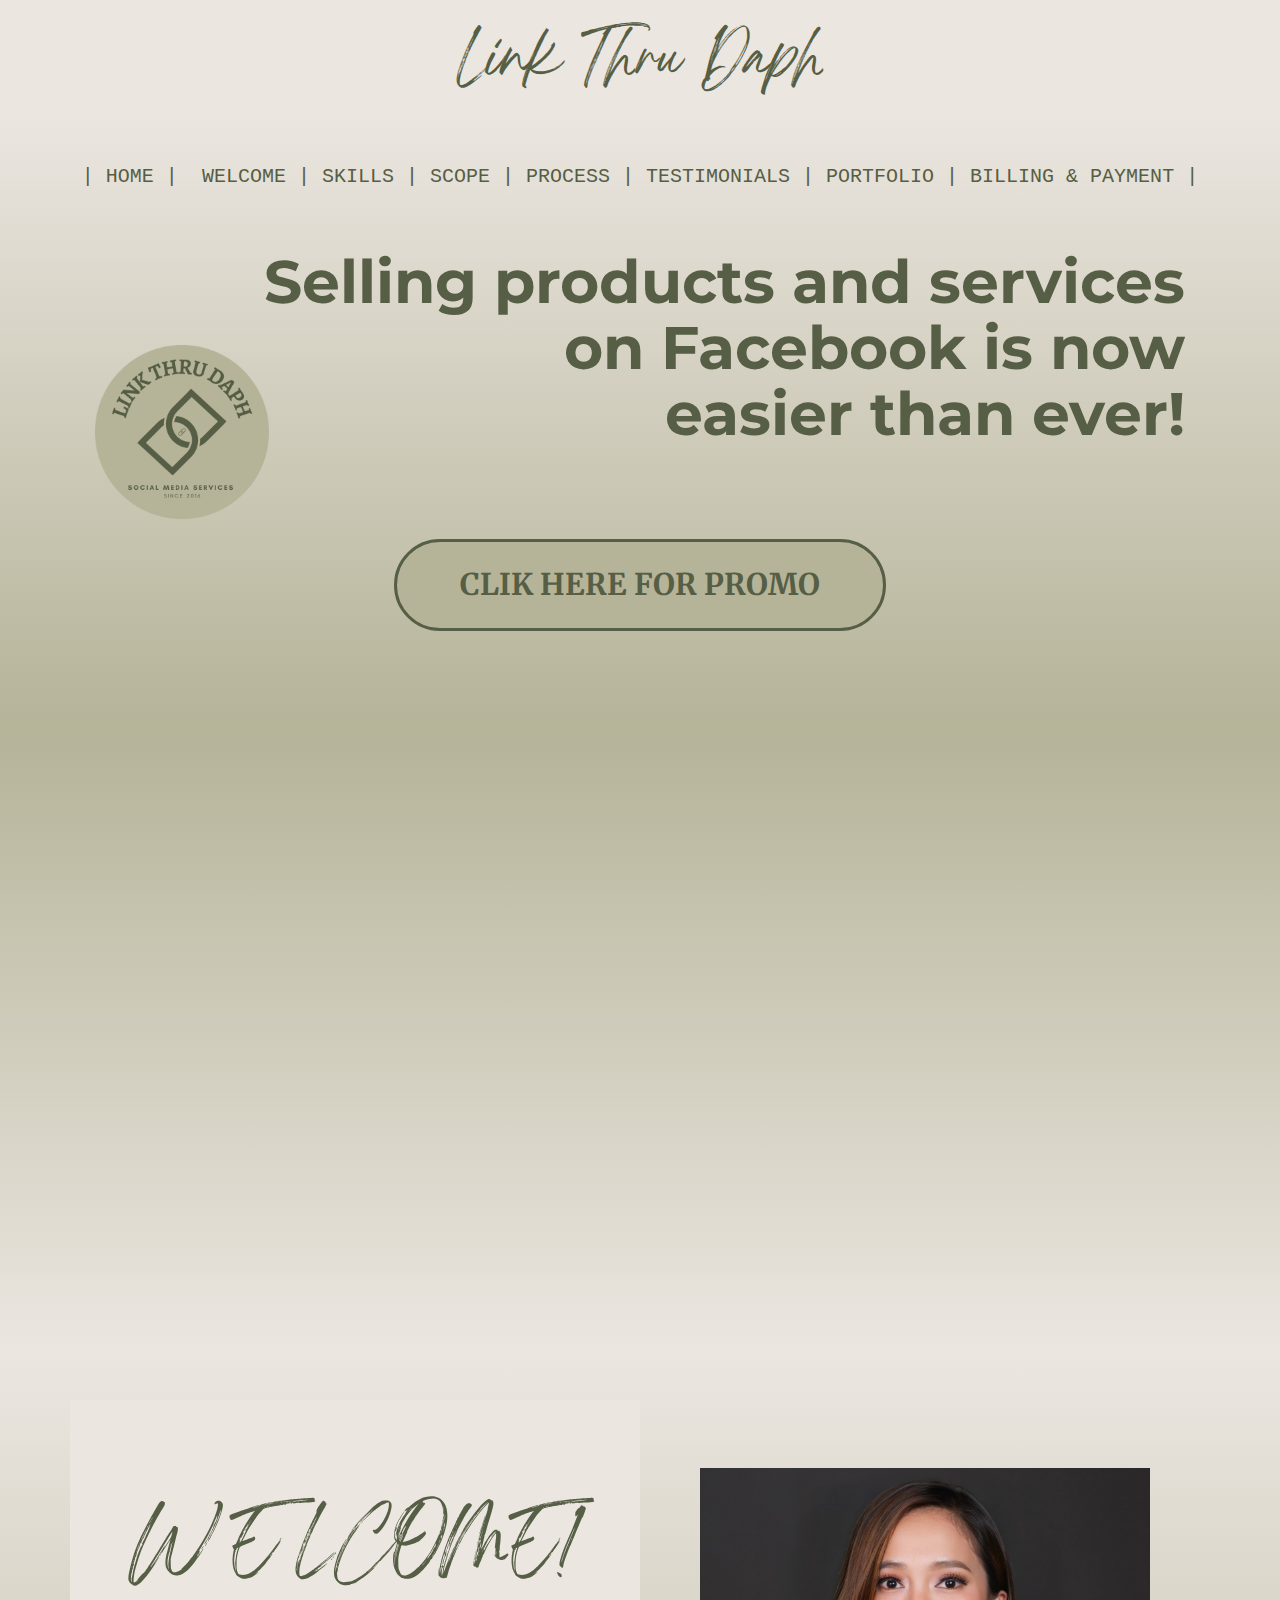
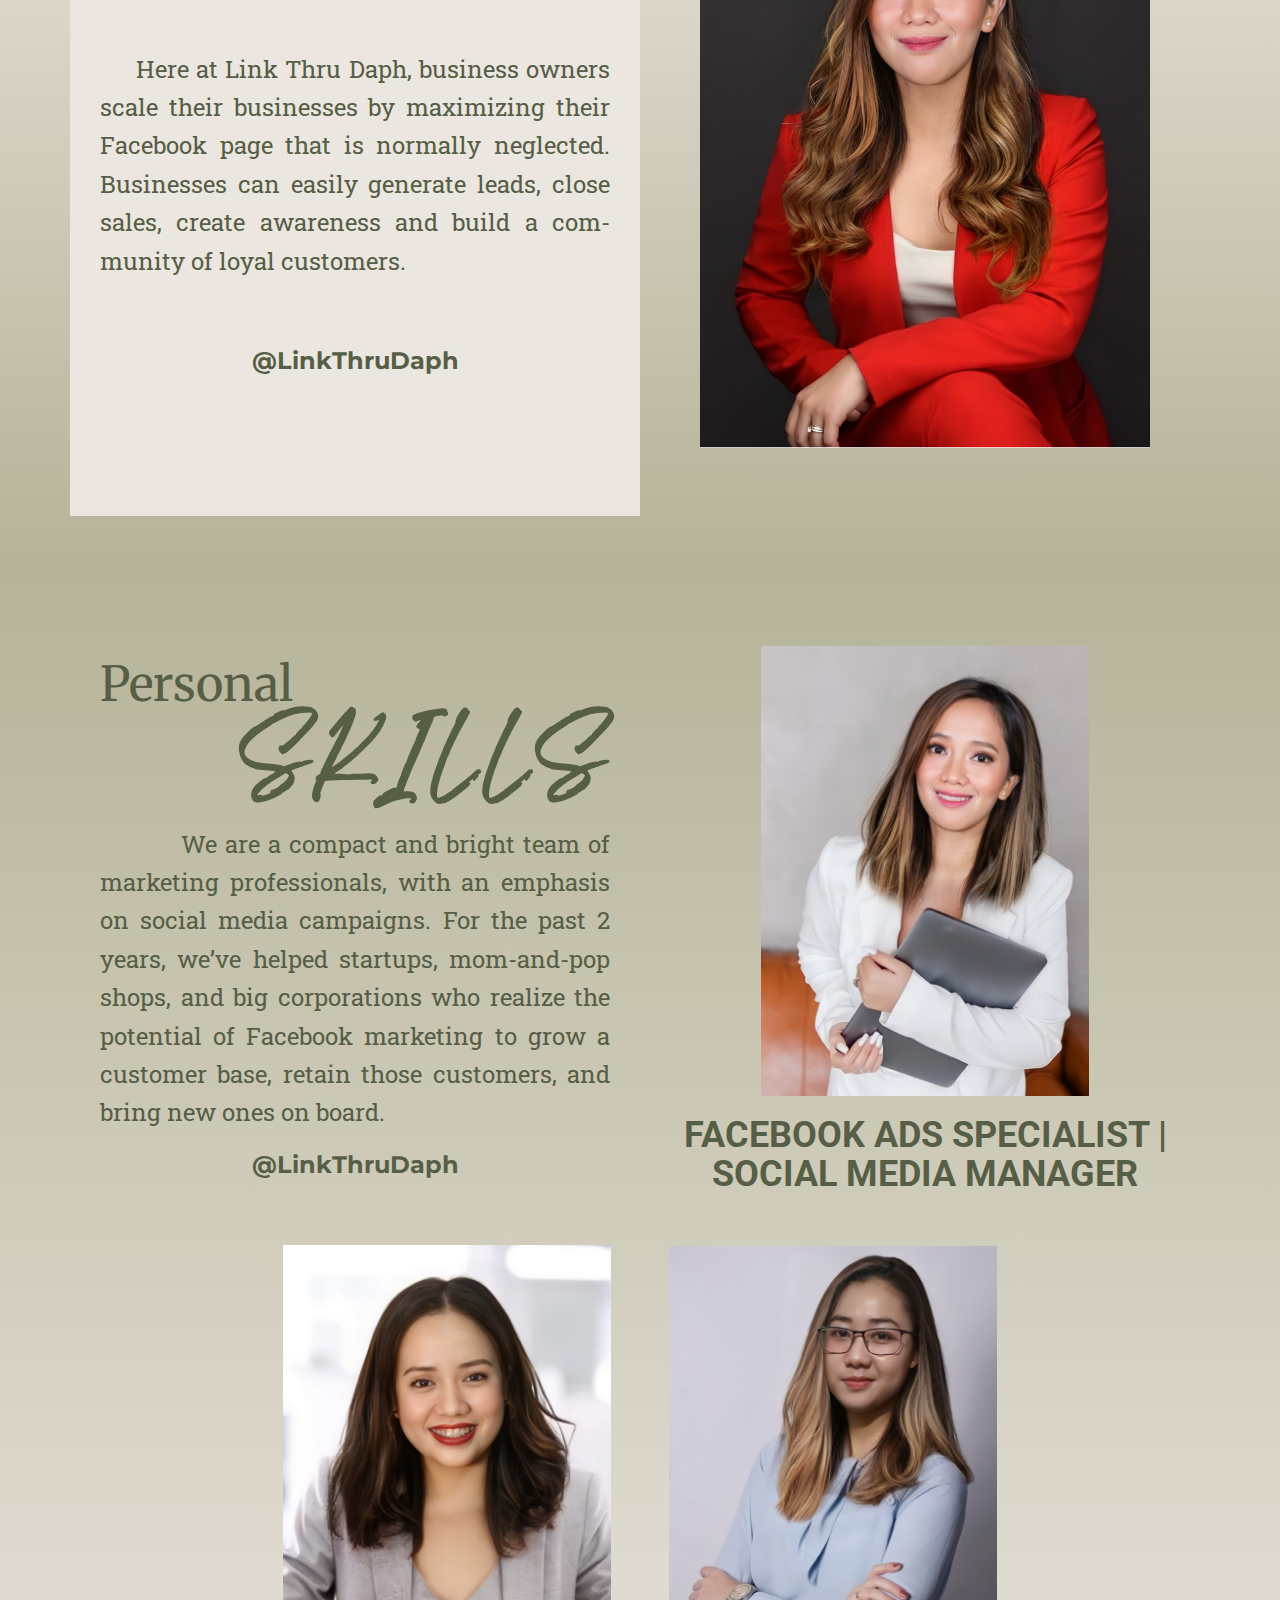
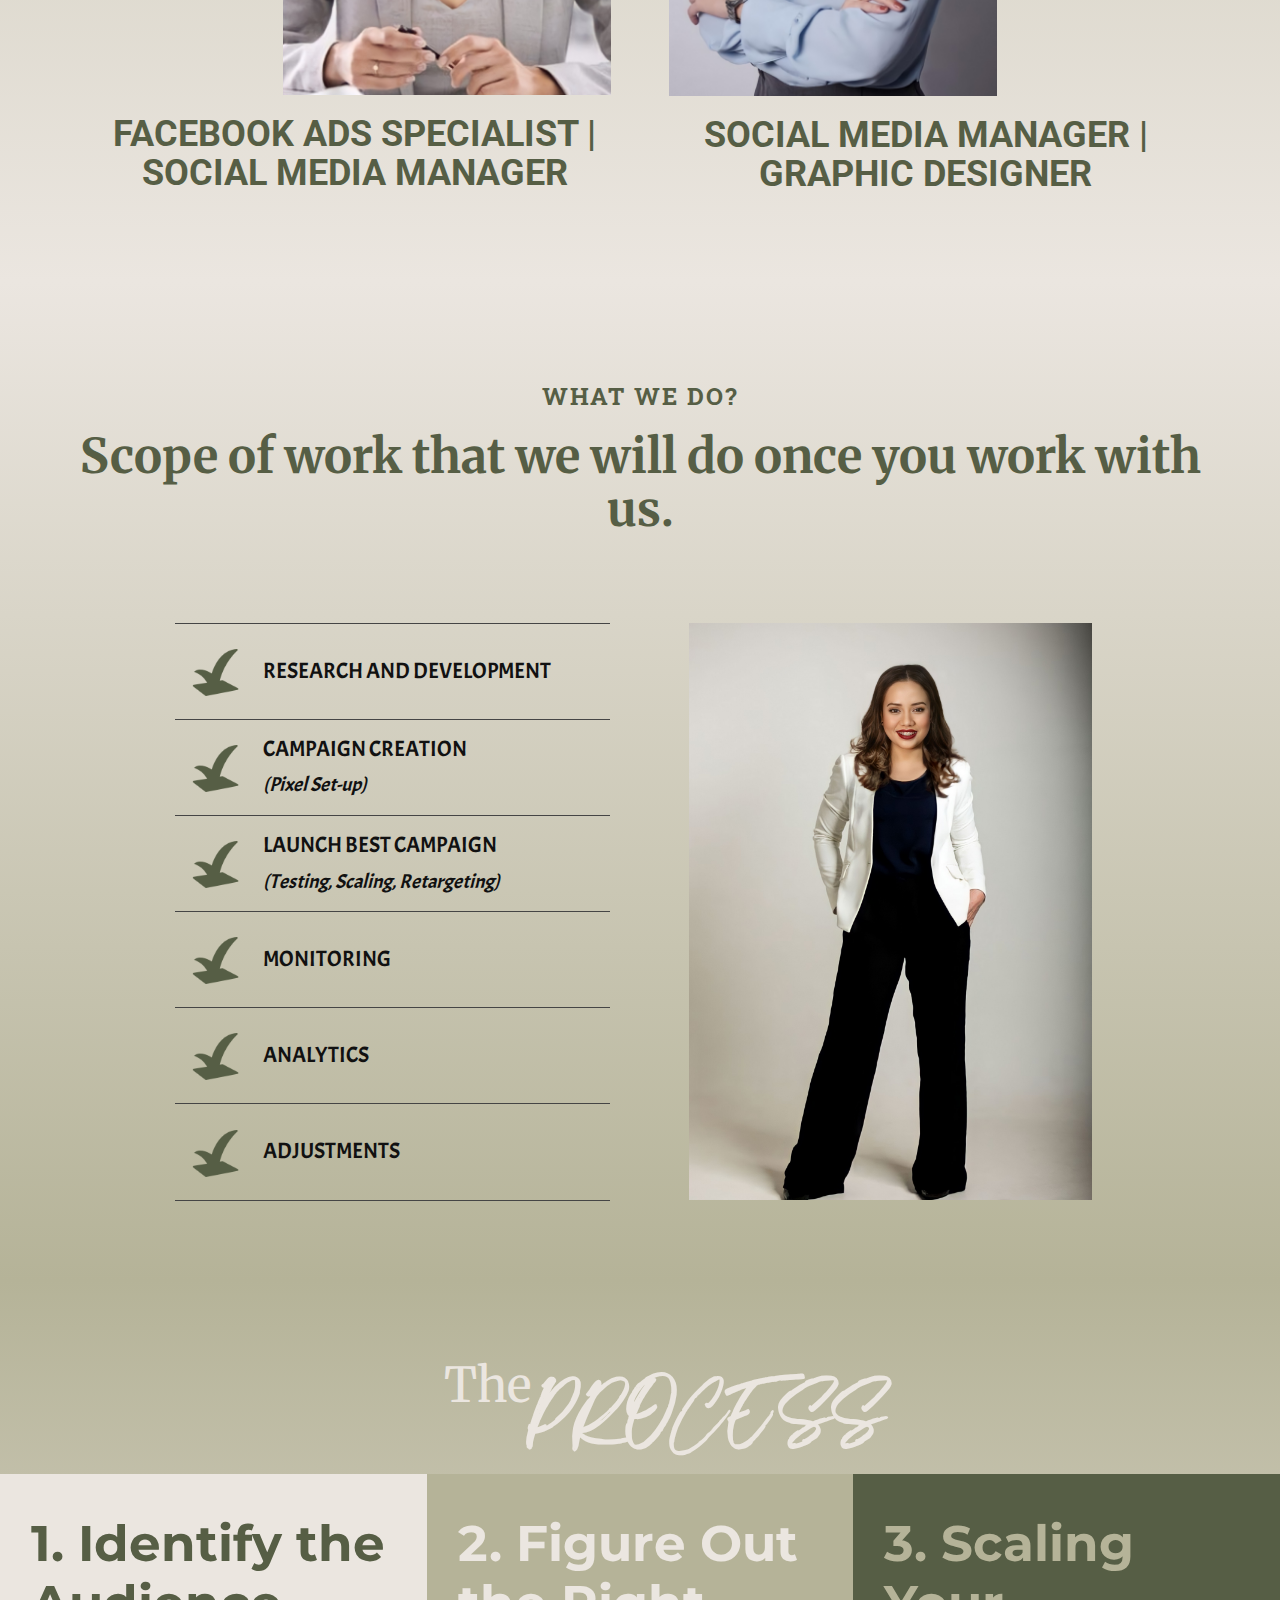
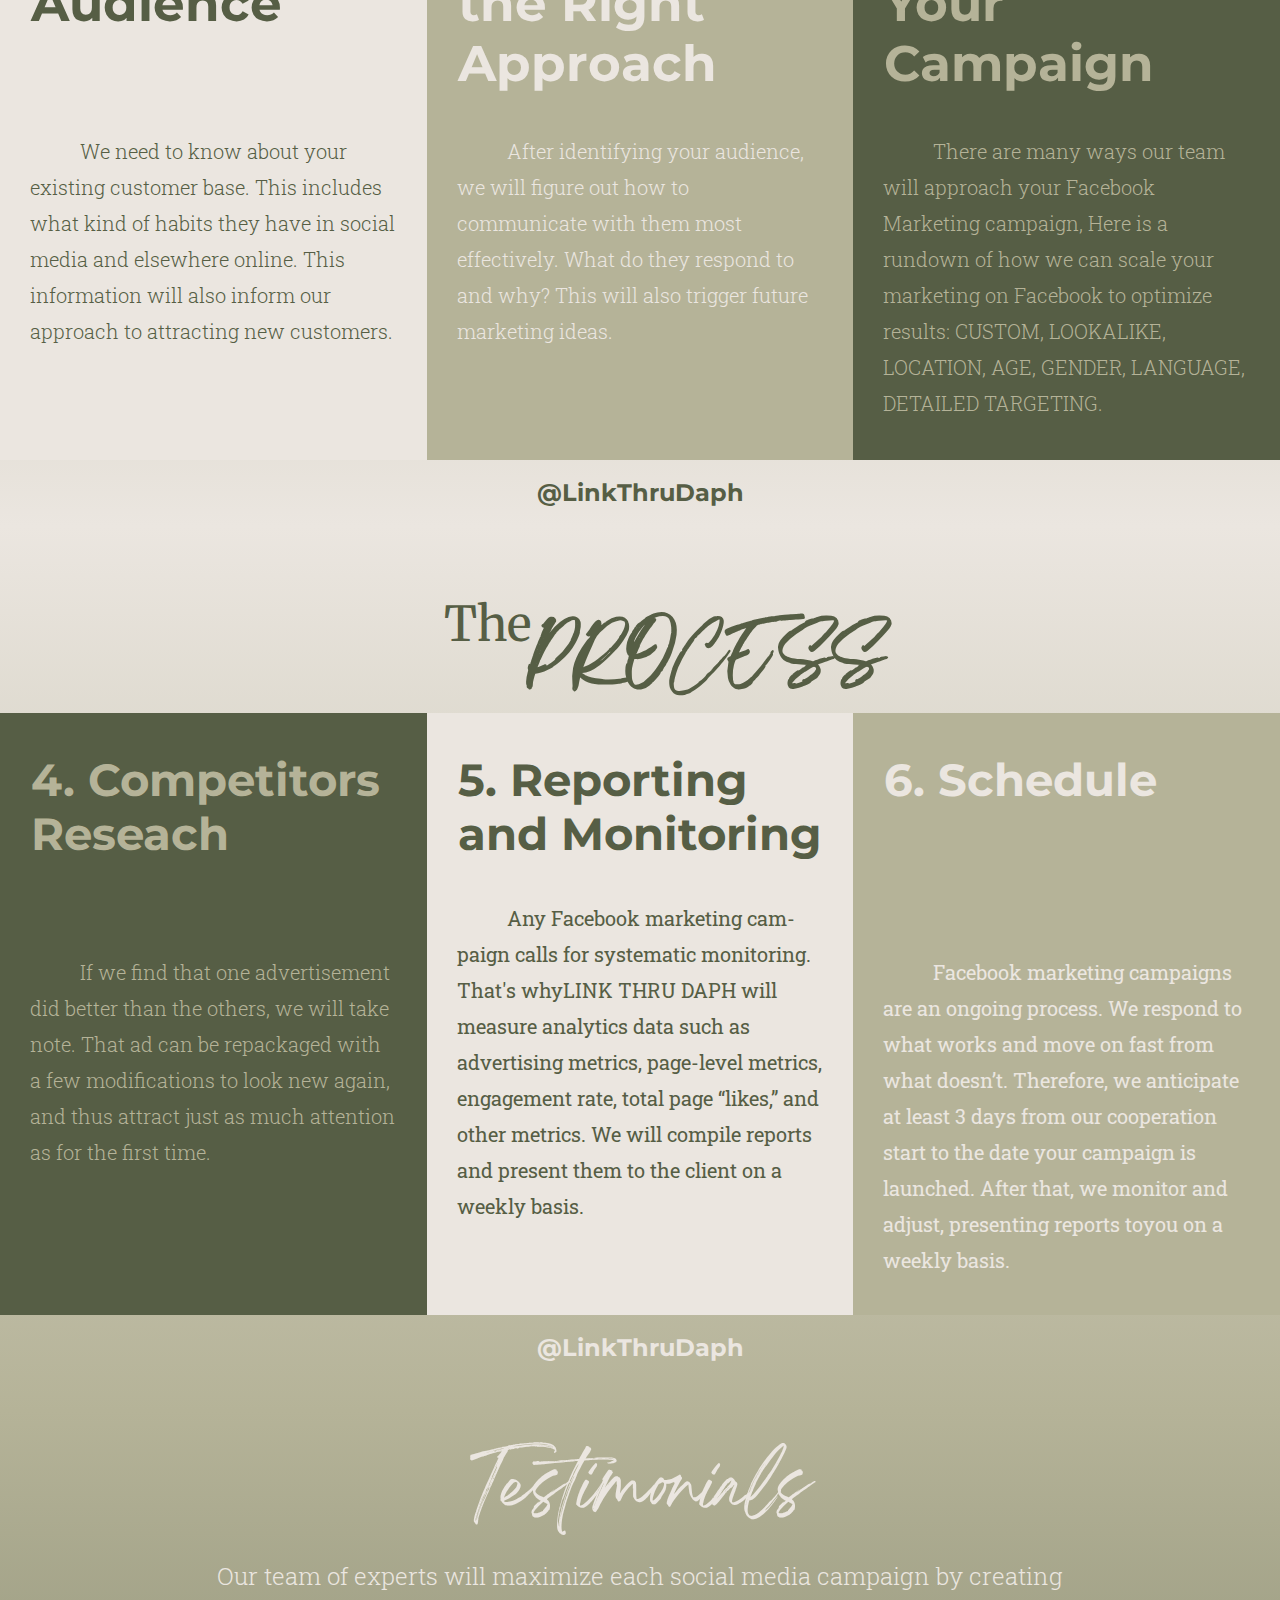
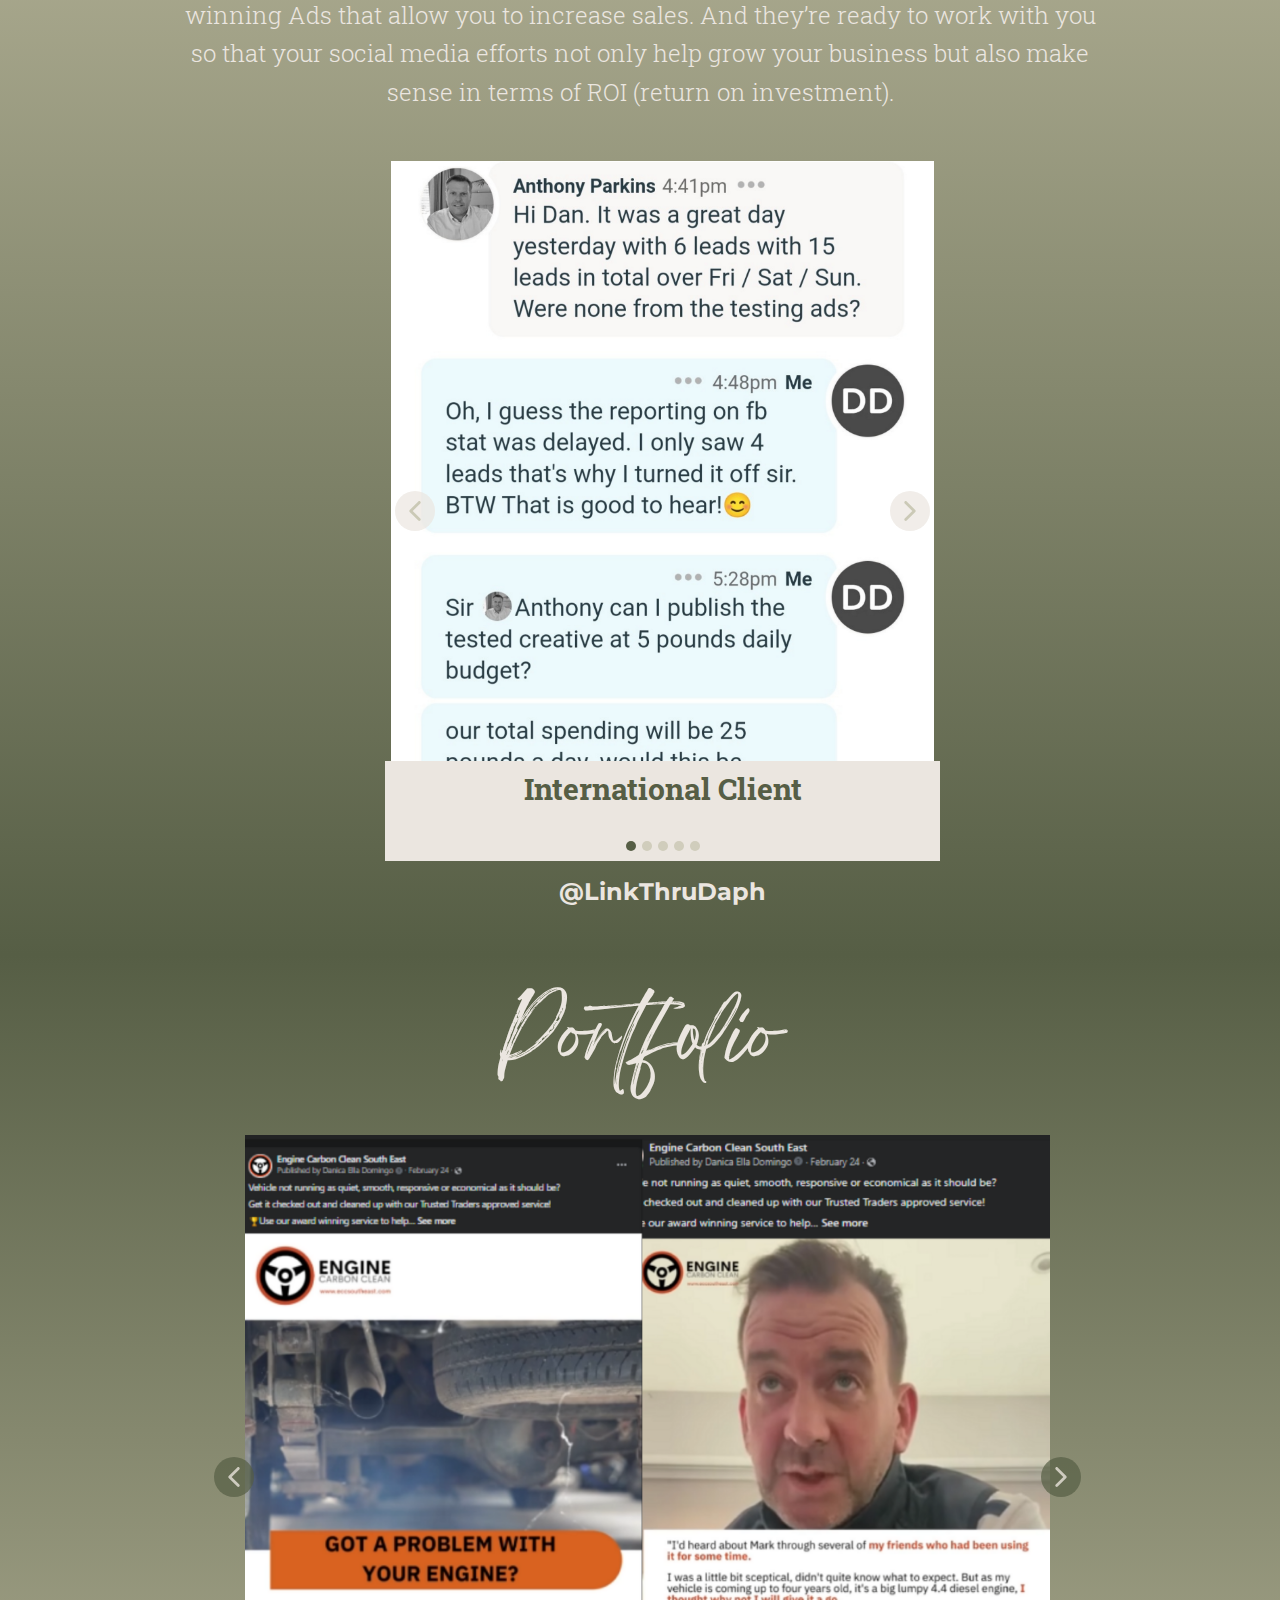
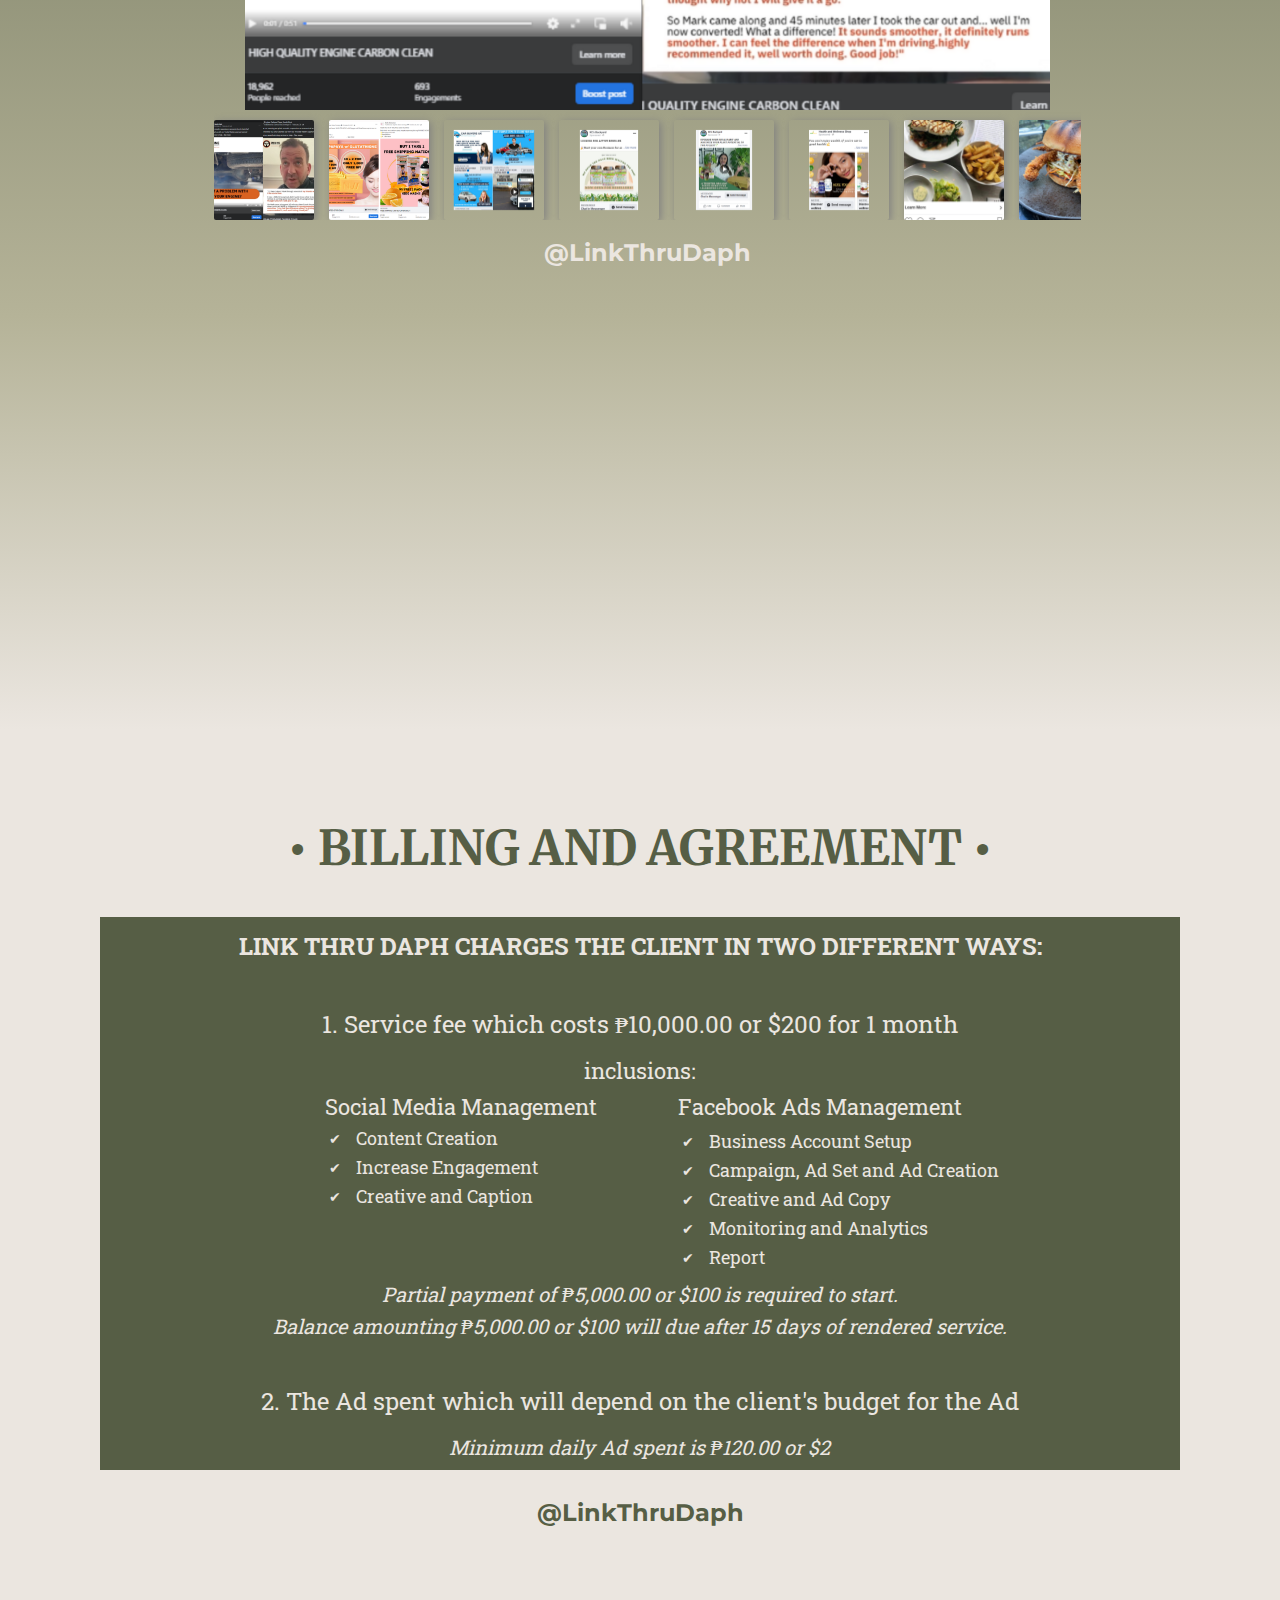
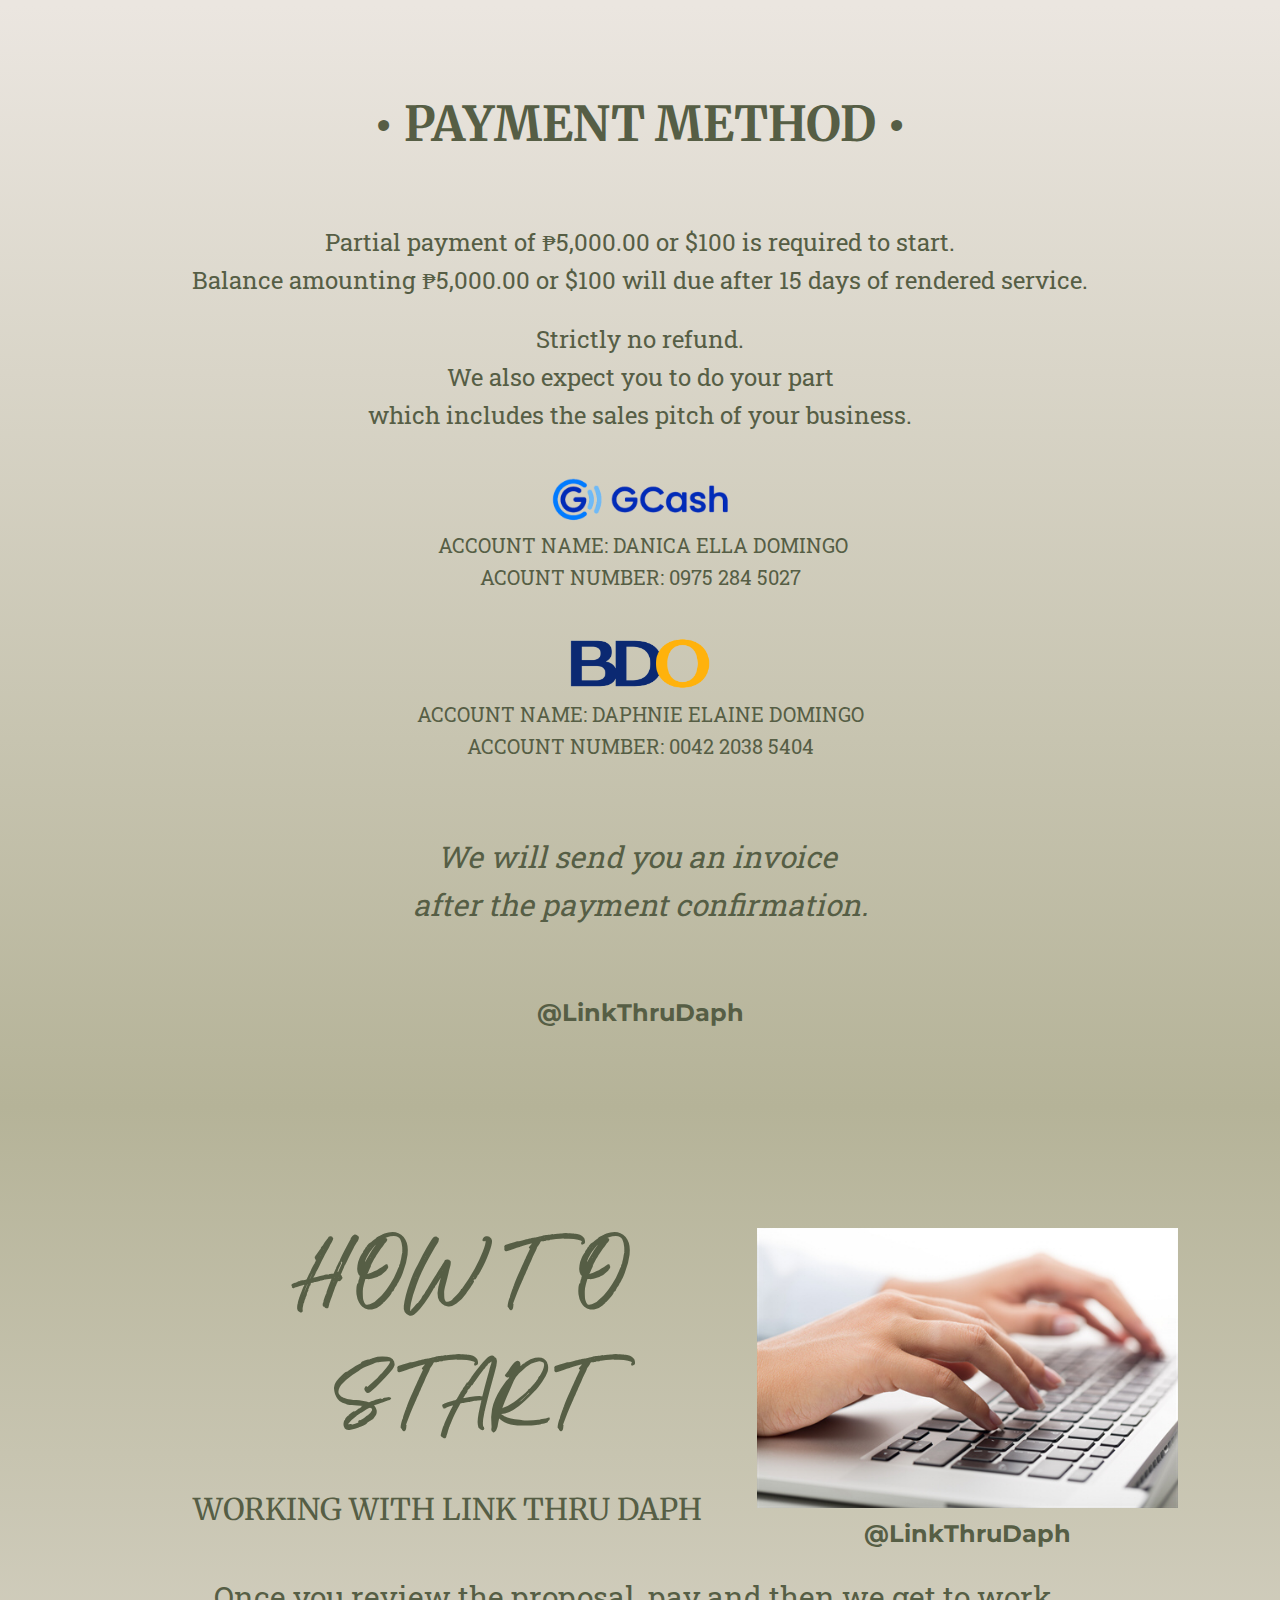
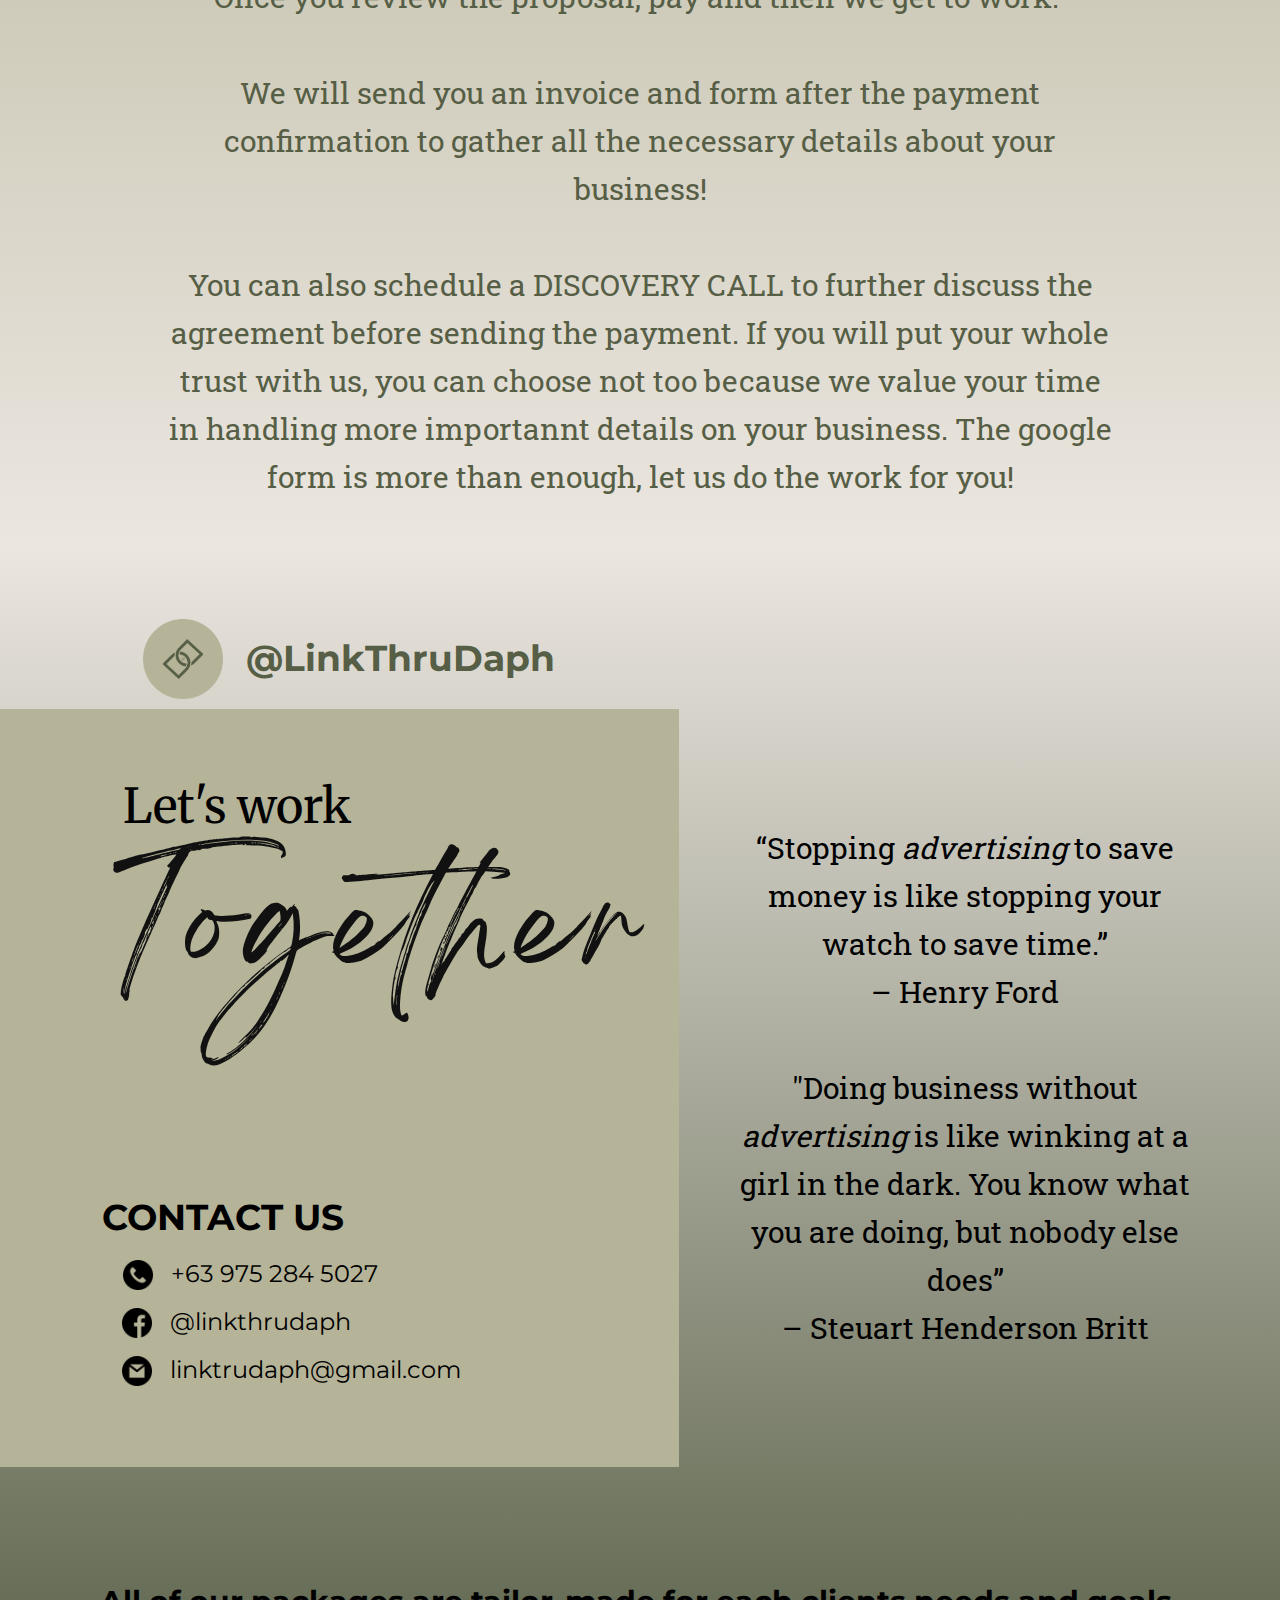
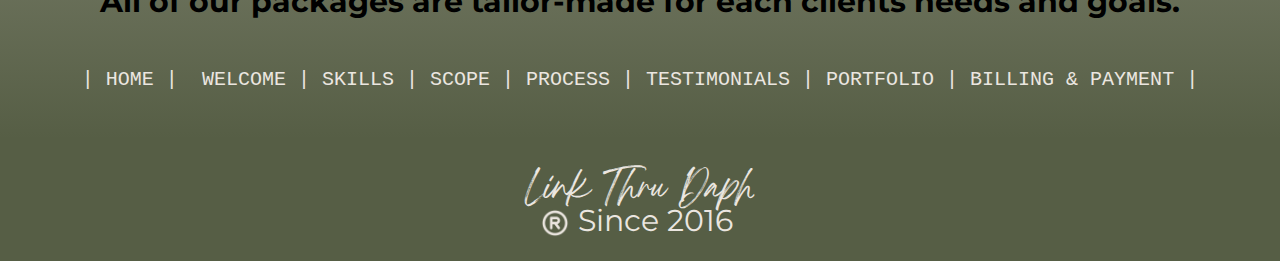
==== index.html @ 04166553 "1" ====
<!DOCTYPE html>
<html style="font-size: 16px;" lang="en"><head>
    <meta name="viewport" content="width=device-width, initial-scale=1.0">
    <meta charset="utf-8">
    <meta name="keywords" content="​The world&amp;apos;s largest independently owned design studio, Branding, ​Rebranding &amp;amp; Brand Consultation, ​Looking for a creative&nbsp;design studio&nbsp;in&nbsp;London?, ​Brands, experiences,and radical collaboration, ​We work with new and established brands">
    <meta name="description" content="">
    <title>LinkThruDaph Promo</title>
    <link rel="stylesheet" href="nicepage.css" media="screen">
<link rel="stylesheet" href="LinkThruDaph-Promo.css" media="screen">
    <script class="u-script" type="text/javascript" src="jquery.js" defer=""></script>
    <script class="u-script" type="text/javascript" src="nicepage.js" defer=""></script>
    <meta name="generator" content="Nicepage 4.14.1, nicepage.com">
    <meta property="og:title" content="Link Thru Daph Official Website">
    <meta property="og:description" content="​Selling products and services on Facebook is now
easier than ever!">
    <meta property="og:image" content="https://web.linkthrudaph.ml/images/LoobTransparent.png">
    <meta property="og:url" content="https://web.linkthrudaph.ml/">
    <link rel="icon" href="images/favicon.png">
    
    <link id="u-theme-google-font" rel="stylesheet" href="https://fonts.googleapis.com/css?family=Roboto:100,100i,300,300i,400,400i,500,500i,700,700i,900,900i|Open+Sans:300,300i,400,400i,500,500i,600,600i,700,700i,800,800i">
    <link id="u-page-google-font" rel="stylesheet" href="https://fonts.googleapis.com/css?family=Montserrat:100,100i,200,200i,300,300i,400,400i,500,500i,600,600i,700,700i,800,800i,900,900i|Merriweather:300,300i,400,400i,700,700i,900,900i|Roboto+Slab:100,200,300,400,500,600,700,800,900|Acme:400">
    
    
    
    
    
    
    
    
    
    
    
    
    
    
    
    
    <script type="application/ld+json">{
		"@context": "http://schema.org",
		"@type": "Organization",
		"name": "LinkThruDaph Promo"
}</script>
    <meta name="theme-color" content="#478ac9">
    <meta property="og:type" content="website">
  </head>
  <body data-home-page="LinkThruDaph-Promo.html" data-home-page-title="LinkThruDaph Promo" class="u-body u-xl-mode" data-lang="en"><header class="u-clearfix u-custom-color-6 u-header u-header" id="sec-247e"><div class="u-align-left u-clearfix u-sheet u-sheet-1">
        <h3 class="u-align-center u-custom-font u-headline u-text u-text-custom-color-4 u-text-default u-text-1">
          <a href="/">Link Thru Daph</a>
        </h3>
      </div></header>
    <section class="skrollable u-align-right u-clearfix u-gradient u-section-1" id="carousel_44ad" src="">
      <div class="u-clearfix u-sheet u-sheet-1">
        <p class="u-align-center u-custom-font u-font-courier-new u-text u-text-custom-color-4 u-text-1">| <a href="LinkThruDaph-Promo.html#sec-8039" data-page-id="2828812984" class="u-active-none u-border-none u-btn u-button-link u-button-style u-hover-none u-none u-text-custom-color-4 u-text-hover-custom-color-5 u-btn-1">HOME</a> |&nbsp;<a class="u-active-none u-border-none u-btn u-button-link u-button-style u-hover-none u-none u-text-custom-color-4 u-text-hover-custom-color-5 u-btn-2" href="LinkThruDaph-Promo.html#carousel_1cc2" data-page-id="2828812984"> Welcome</a>&nbsp;| <a href="LinkThruDaph-Promo.html#sec-ebf8" data-page-id="2828812984" class="u-active-none u-border-none u-btn u-button-link u-button-style u-hover-none u-none u-text-custom-color-4 u-text-hover-custom-color-5 u-btn-3">SKILLS</a> | <a href="LinkThruDaph-Promo.html#sec-a0e7" data-page-id="2828812984" class="u-active-none u-border-none u-btn u-button-link u-button-style u-hover-none u-none u-text-custom-color-4 u-text-hover-custom-color-5 u-btn-4">SCOPE</a> | <a href="LinkThruDaph-Promo.html#carousel_6829" data-page-id="2828812984" class="u-active-none u-border-none u-btn u-button-link u-button-style u-hover-none u-none u-text-custom-color-4 u-text-hover-custom-color-5 u-btn-5">PROCESS</a> | <a href="LinkThruDaph-Promo.html#sec-dcf2" data-page-id="2828812984" class="u-active-none u-border-none u-btn u-button-link u-button-style u-hover-none u-none u-text-custom-color-4 u-text-hover-custom-color-5 u-btn-6">TESTIMONIALS</a> | <a href="LinkThruDaph-Promo.html#sec-8f10" data-page-id="2828812984" class="u-active-none u-border-none u-btn u-button-link u-button-style u-hover-none u-none u-text-custom-color-4 u-text-hover-custom-color-5 u-btn-7">PORTFOLIO</a> | <a href="LinkThruDaph-Promo.html#sec-d8c5" data-page-id="2828812984" class="u-active-none u-border-none u-btn u-button-link u-button-style u-hover-none u-none u-text-custom-color-4 u-text-hover-custom-color-5 u-btn-8">BILLING &amp; PAYMENT</a> |
        </p>
        <h1 class="u-custom-font u-font-montserrat u-text u-text-custom-color-4 u-text-2"> Selling products and services on Facebook is now<br>easier than ever!
        </h1>
        <img class="u-image u-image-default u-preserve-proportions u-image-1" src="images/LoobTransparent.png?rand=74f2" alt="" data-image-width="1000" data-image-height="1000">
        <a href="#sec-0a32" class="u-active-custom-color-5 u-border-3 u-border-active-custom-color-6 u-border-custom-color-4 u-border-hover-custom-color-5 u-btn u-btn-round u-button-style u-custom-color-5 u-custom-font u-dialog-link u-font-merriweather u-hover-custom-color-4 u-hover-feature u-radius-50 u-text-active-custom-color-6 u-text-custom-color-4 u-text-hover-custom-color-5 u-btn-9">CLIK HERE FOR PROMO</a>
      </div>
      
    </section>
    <section class="u-clearfix u-gradient u-section-2" id="sec-8039">
      <div class="u-clearfix u-sheet u-sheet-1">
        <div class="u-clearfix u-expanded-width u-gutter-10 u-layout-wrap u-layout-wrap-1">
          <div class="u-layout" style="">
            <div class="u-layout-row" style="">
              <div class="u-container-style u-layout-cell u-left-cell u-size-60 u-size-xs-60 u-layout-cell-1" src="" data-animation-name="customAnimationIn" data-animation-duration="1500" data-animation-direction="">
                <div class="u-container-layout u-container-layout-1">
                  <h2 class="u-align-center u-custom-font u-text u-text-custom-color-4 u-text-1">LINK THRU DAPH</h2>
                  <p class="u-align-center u-custom-font u-font-roboto-slab u-text u-text-custom-color-4 u-text-2">SOCIAL MEDIA SERVICES || FACEBOOK ADS</p>
                  <h2 class="u-align-center u-custom-font u-font-montserrat u-text u-text-custom-color-4 u-text-3">@LinkThruDaph<br>
                  </h2>
                </div>
              </div>
            </div>
          </div>
        </div>
      </div>
    </section>
    <section class="u-align-center u-clearfix u-gradient u-lightbox u-section-3" id="carousel_1cc2">
      <div class="u-clearfix u-sheet u-sheet-1">
        <div class="u-clearfix u-expanded-width u-gutter-0 u-layout-wrap u-layout-wrap-1">
          <div class="u-layout">
            <div class="u-layout-row">
              <div class="u-container-style u-custom-color-6 u-layout-cell u-right-cell u-size-30-lg u-size-30-xl u-size-60-md u-size-60-sm u-size-60-xs u-layout-cell-1">
                <div class="u-container-layout u-container-layout-1">
                  <h1 class="u-align-center u-custom-font u-text u-text-custom-color-4 u-title u-text-1">WELCOME!</h1>
                  <p class="u-align-justify u-custom-font u-font-roboto-slab u-text u-text-custom-color-4 u-text-2"> &nbsp; &nbsp; &nbsp;Here at Link Thru Daph, business owners scale their businesses by maximizing their Facebook page that is normally neglected. Businesses can easily generate leads, close sales, create awareness and build a com-munity of loyal customers. </p>
                  <h2 class="u-align-center u-custom-font u-font-montserrat u-text u-text-custom-color-4 u-text-3">@LinkThruDaph<br>
                  </h2>
                </div>
              </div>
              <div class="u-align-left u-container-style u-layout-cell u-left-cell u-size-30-lg u-size-30-xl u-size-60-md u-size-60-sm u-size-60-xs u-layout-cell-2">
                <div class="u-container-layout u-container-layout-2">
                  <img class="u-align-center u-image u-image-1" src="images/Dan2.png" data-image-width="1344" data-image-height="1920">
                </div>
              </div>
            </div>
          </div>
        </div>
      </div>
    </section>
    <section class="u-clearfix u-gradient u-lightbox u-section-4" id="sec-ebf8">
      <div class="u-clearfix u-sheet u-sheet-1">
        <div class="u-clearfix u-expanded-width u-layout-wrap u-layout-wrap-1">
          <div class="u-gutter-0 u-layout">
            <div class="u-layout-col">
              <div class="u-size-30">
                <div class="u-layout-row">
                  <div class="u-container-style u-layout-cell u-size-30 u-layout-cell-1">
                    <div class="u-container-layout u-container-layout-1">
                      <h3 class="u-align-left u-custom-font u-font-merriweather u-text u-text-custom-color-4 u-text-1">Personal</h3>
                      <h3 class="u-align-right u-custom-font u-text u-text-custom-color-4 u-text-2">SKILLS</h3>
                      <p class="u-align-justify u-custom-font u-font-roboto-slab u-text u-text-custom-color-4 u-text-3"> &nbsp; &nbsp; &nbsp; &nbsp; &nbsp; We are a compact and bright team of marketing professionals, with an emphasis on social media campaigns. For the past 2 years, we’ve helped startups, mom-and-pop shops, and big corporations who realize the potential of Facebook marketing to grow a customer base, retain those customers, and bring new ones on board.</p>
                      <h2 class="u-align-center u-custom-font u-font-montserrat u-text u-text-custom-color-4 u-text-4">@LinkThruDaph<br>
                      </h2>
                    </div>
                  </div>
                  <div class="cell-temp-clone u-align-center u-container-style u-layout-cell u-size-30 u-layout-cell-2">
                    <div class="u-container-layout u-valign-top u-container-layout-2">
                      <img class="u-image u-image-1" src="images/Dan3.png" data-image-width="1344" data-image-height="1920">
                      <h2 class="u-subtitle u-text u-text-custom-color-4 u-text-5"> FACEBOOK ADS SPECIALIST | SOCIAL MEDIA MANAGER</h2>
                    </div>
                  </div>
                </div>
              </div>
              <div class="u-size-30">
                <div class="u-layout-row">
                  <div class="u-align-center u-container-style u-layout-cell u-size-30 u-layout-cell-3">
                    <div class="u-container-layout u-valign-top u-container-layout-3">
                      <img class="u-align-right u-image u-image-2" src="images/Daph1.png" data-image-width="1344" data-image-height="1920">
                      <h2 class="u-subtitle u-text u-text-custom-color-4 u-text-6"> FACEBOOK ADS SPECIALIST | SOCIAL MEDIA MANAGER</h2>
                    </div>
                  </div>
                  <div class="u-align-center u-container-style u-layout-cell u-shape-rectangle u-size-30 u-layout-cell-4">
                    <div class="u-container-layout u-valign-top u-container-layout-4">
                      <img class="u-align-left u-image u-image-3" src="images/Queen.png" data-image-width="1344" data-image-height="1920">
                      <h2 class="u-subtitle u-text u-text-custom-color-4 u-text-7"> SOCIAL MEDIA MANAGER | GRAPHIC DESIGNER</h2>
                    </div>
                  </div>
                </div>
              </div>
            </div>
          </div>
        </div>
      </div>
    </section>
    <section class="u-align-center u-clearfix u-gradient u-section-5" id="sec-a0e7">
      <div class="u-clearfix u-sheet u-valign-middle u-sheet-1">
        <div class="u-clearfix u-expanded-width u-layout-wrap u-layout-wrap-1">
          <div class="u-gutter-0 u-layout">
            <div class="u-layout-col">
              <div class="u-size-30">
                <div class="u-layout-row">
                  <div class="u-align-left u-container-style u-layout-cell u-size-60 u-layout-cell-1">
                    <div class="u-container-layout u-container-layout-1">
                      <div class="u-container-style u-expanded-width u-group u-shape-rectangle u-group-1">
                        <div class="u-container-layout">
                          <h5 class="u-align-center u-custom-font u-font-roboto-slab u-text u-text-custom-color-4 u-text-1">What we Do?</h5>
                          <h2 class="u-align-center u-custom-font u-font-merriweather u-text u-text-custom-color-4 u-text-2"> Scope of work that we will  do once you work with us.</h2>
                        </div>
                      </div>
                    </div>
                  </div>
                </div>
              </div>
              <div class="u-size-30">
                <div class="u-layout-row">
                  <div class="u-container-style u-layout-cell u-size-30 u-layout-cell-2">
                    <div class="u-container-layout u-container-layout-3">
                      <div class="u-align-right u-table u-table-responsive u-table-1">
                        <table class="u-table-entity">
                          <colgroup>
                            <col width="2.2%">
                            <col width="97.8%">
                          </colgroup>
                          <tbody class="u-table-body u-table-valign-middle">
                            <tr style="height: 26px;">
                              <td class="u-border-1 u-border-grey-dark-1 u-border-no-left u-border-no-right u-table-cell"><span class="u-file-icon u-icon u-text-custom-color-4 u-icon-1"><img src="images/1355667.png" alt=""></span>&nbsp; 
                              </td>
                              <td class="u-border-1 u-border-grey-dark-1 u-border-no-left u-border-no-right u-custom-font u-table-cell u-table-cell-2">RESEARCH AND DEVELOPMENT</td>
                            </tr>
                            <tr style="height: 89px;">
                              <td class="u-border-1 u-border-grey-dark-1 u-border-no-left u-border-no-right u-table-cell"><span class="u-file-icon u-icon u-text-custom-color-4 u-icon-2"><img src="images/1355667.png" alt=""></span>
                              </td>
                              <td class="u-border-1 u-border-grey-dark-1 u-border-no-left u-border-no-right u-custom-font u-table-cell u-table-cell-4">CAMPAIGN CREATION<br>
                                <span style="font-style: italic; font-size: 1.25rem;">(Pixel Set-up)</span>
                              </td>
                            </tr>
                            <tr style="height: 89px;">
                              <td class="u-border-1 u-border-grey-dark-1 u-border-no-left u-border-no-right u-table-cell"><span class="u-file-icon u-icon u-text-custom-color-4 u-icon-3"><img src="images/1355667.png" alt=""></span>
                              </td>
                              <td class="u-border-1 u-border-grey-dark-1 u-border-no-left u-border-no-right u-custom-font u-table-cell u-table-cell-6">LAUNCH BEST CAMPAIGN<br>
                                <span style="font-size: 1.25rem; font-style: italic;">(Testing, Scaling, Retargeting)</span>
                              </td>
                            </tr>
                            <tr style="height: 26px;">
                              <td class="u-border-1 u-border-grey-dark-1 u-border-no-left u-border-no-right u-table-cell"><span class="u-file-icon u-icon u-text-custom-color-4 u-icon-4"><img src="images/1355667.png" alt=""></span>
                              </td>
                              <td class="u-border-1 u-border-grey-dark-1 u-border-no-left u-border-no-right u-custom-font u-table-cell u-table-cell-8">MONITORING</td>
                            </tr>
                            <tr style="height: 89px;">
                              <td class="u-border-1 u-border-grey-dark-1 u-border-no-left u-border-no-right u-table-cell"><span class="u-file-icon u-icon u-text-custom-color-4 u-icon-5"><img src="images/1355667.png" alt=""></span>
                              </td>
                              <td class="u-border-1 u-border-grey-dark-1 u-border-no-left u-border-no-right u-custom-font u-table-cell u-table-cell-10">ANALYTICS</td>
                            </tr>
                            <tr style="height: 89px;">
                              <td class="u-border-1 u-border-grey-dark-1 u-border-no-left u-border-no-right u-table-cell"><span class="u-file-icon u-icon u-text-custom-color-4 u-icon-6"><img src="images/1355667.png" alt=""></span>&nbsp; 
                              </td>
                              <td class="u-border-1 u-border-grey-dark-1 u-border-no-left u-border-no-right u-custom-font u-table-cell u-table-cell-12">ADJUSTMENTS</td>
                            </tr>
                          </tbody>
                        </table>
                      </div>
                    </div>
                  </div>
                  <div class="u-container-style u-layout-cell u-size-30 u-layout-cell-3">
                    <div class="u-container-layout u-container-layout-4">
                      <img class="u-align-center-xs u-align-left-lg u-align-left-md u-align-left-sm u-align-left-xl u-image u-image-contain u-image-1" src="images/Daph2.png" data-image-width="1344" data-image-height="1920">
                    </div>
                  </div>
                </div>
              </div>
            </div>
          </div>
        </div>
      </div>
    </section>
    <section class="u-align-center u-clearfix u-gradient u-lightbox u-section-6" id="carousel_6829">
      <div class="u-align-center u-container-style u-group u-shape-rectangle u-group-1">
        <div class="u-container-layout">
          <h3 class="u-align-center-xs u-custom-font u-font-merriweather u-text u-text-custom-color-6 u-text-1" data-animation-out="0">The</h3>
          <h3 class="u-custom-font u-text u-text-custom-color-6 u-text-2">&nbsp;PROCESS<br>
          </h3>
        </div>
      </div>
      <div class="u-expanded-width u-list u-list-1">
        <div class="u-repeater u-repeater-1">
          <div class="u-align-left u-container-style u-custom-color-6 u-custom-item u-list-item u-repeater-item u-shape-rectangle u-list-item-1">
            <div class="u-container-layout u-similar-container u-valign-top u-container-layout-2">
              <h3 class="u-custom-font u-custom-item u-font-montserrat u-text u-text-custom-color-4 u-text-3">1. Identify the Audience<br>
                <br>
              </h3>
              <p class="u-custom-font u-custom-item u-font-roboto-slab u-text u-text-custom-color-4 u-text-4"> &nbsp; &nbsp; &nbsp; &nbsp; &nbsp; We need to know about your existing customer base. This includes what kind of habits they have in social media and elsewhere online. This information will also inform our approach to attracting new customers.<br>
              </p>
            </div>
          </div>
          <div class="u-align-left u-container-style u-custom-color-5 u-custom-item u-list-item u-repeater-item u-shape-rectangle u-list-item-2">
            <div class="u-container-layout u-similar-container u-valign-top u-container-layout-3">
              <h3 class="u-custom-font u-custom-item u-font-montserrat u-text u-text-custom-color-6 u-text-5"> 2. Figure Out the Right Approach</h3>
              <p class="u-custom-font u-custom-item u-font-roboto-slab u-text u-text-custom-color-6 u-text-6">&nbsp; &nbsp; &nbsp; &nbsp; &nbsp; ​After identifying your audience, we will figure out how to communicate with them most effectively. What do they respond to and why? This will also trigger future marketing ideas.<br>
              </p>
            </div>
          </div>
          <div class="u-align-left u-container-style u-custom-color-4 u-custom-item u-list-item u-repeater-item u-shape-rectangle u-list-item-3">
            <div class="u-container-layout u-similar-container u-valign-top u-container-layout-4">
              <h3 class="u-custom-font u-custom-item u-font-montserrat u-text u-text-custom-color-5 u-text-7">3. Scaling Your Campaign</h3>
              <p class="u-custom-font u-custom-item u-font-roboto-slab u-text u-text-custom-color-5 u-text-8"> &nbsp; &nbsp; &nbsp; &nbsp; &nbsp; There are many ways our team will approach your Facebook Marketing campaign, Here is a rundown of how we can scale your marketing on Facebook to optimize results: CUSTOM, LOOKALIKE, LOCATION, AGE, GENDER, LANGUAGE, DETAILED TARGETING.<br>
              </p>
            </div>
          </div>
        </div>
      </div>
      <h2 class="u-align-center u-custom-font u-font-montserrat u-hidden-xs u-text u-text-custom-color-4 u-text-9">@LinkThruDaph<br>
      </h2>
    </section>
    <section class="u-align-center u-clearfix u-gradient u-lightbox u-section-7" id="carousel_b5fd">
      <div class="u-align-center u-container-style u-group u-hidden-xs u-shape-rectangle u-group-1">
        <div class="u-container-layout">
          <h3 class="u-align-center-xs u-custom-font u-font-merriweather u-text u-text-custom-color-4 u-text-1" data-animation-out="0">The</h3>
          <h3 class="u-custom-font u-text u-text-custom-color-4 u-text-2">&nbsp;PROCESS<br>
          </h3>
        </div>
      </div>
      <div class="u-expanded-width u-list u-list-1">
        <div class="u-repeater u-repeater-1">
          <div class="u-align-left u-container-style u-custom-color-4 u-custom-item u-list-item u-repeater-item u-shape-rectangle u-list-item-1">
            <div class="u-container-layout u-similar-container u-container-layout-2">
              <h3 class="u-custom-font u-custom-item u-font-montserrat u-text u-text-custom-color-5 u-text-3">4. Competitors Reseach<br>
                <br>
              </h3>
              <p class="u-custom-font u-custom-item u-font-roboto-slab u-text u-text-custom-color-5 u-text-4">&nbsp; &nbsp; &nbsp; &nbsp; &nbsp; ​If we find that one advertisement did better than the others, we will take note. That ad can be repackaged with a few modifications to look new again, and thus attract just as much attention as for the first time.<br>
              </p>
            </div>
          </div>
          <div class="u-align-left u-container-style u-custom-color-6 u-custom-item u-list-item u-repeater-item u-shape-rectangle u-list-item-2">
            <div class="u-container-layout u-similar-container u-container-layout-3">
              <h3 class="u-custom-font u-custom-item u-font-montserrat u-text u-text-custom-color-4 u-text-5">5. Reporting and Monitoring</h3>
              <p class="u-custom-font u-custom-item u-font-roboto-slab u-text u-text-custom-color-4 u-text-6">&nbsp; &nbsp; &nbsp; &nbsp; &nbsp; ​Any Facebook marketing cam-paign calls for systematic monitoring. That's whyLINK THRU DAPH will measure analytics data such as advertising metrics, page-level metrics, engagement rate, total page “likes,” and other metrics. We will compile reports and present them to the client on a weekly basis.<br>
              </p>
            </div>
          </div>
          <div class="u-align-left u-container-style u-custom-color-5 u-custom-item u-list-item u-repeater-item u-shape-rectangle u-list-item-3">
            <div class="u-container-layout u-similar-container u-container-layout-4">
              <h3 class="u-custom-font u-custom-item u-font-montserrat u-text u-text-custom-color-6 u-text-7">6. Schedule<br>
                <br>
                <br>
              </h3>
              <p class="u-custom-font u-custom-item u-font-roboto-slab u-text u-text-custom-color-6 u-text-8">&nbsp; &nbsp; &nbsp; &nbsp; &nbsp; ​Facebook marketing campaigns are an ongoing process. We respond to what works and move on fast from what doesn’t. Therefore, we anticipate at least 3 days from our cooperation start to the date your campaign is launched. After that, we monitor and adjust, presenting reports toyou on a weekly basis.&nbsp;<br>
              </p>
            </div>
          </div>
        </div>
      </div>
      <h2 class="u-align-center u-custom-font u-font-montserrat u-text u-text-custom-color-6 u-text-9">@LinkThruDaph<br>
      </h2>
    </section>
    <section class="u-align-center u-clearfix u-gradient u-lightbox u-section-8" id="sec-dcf2">
      <div class="u-clearfix u-sheet u-sheet-1">
        <h2 class="u-align-center u-custom-font u-text u-text-custom-color-6 u-text-default u-text-1">Testimonials</h2>
        <p class="u-custom-font u-font-roboto-slab u-text u-text-custom-color-6 u-text-2"> Our team of experts will maximize each social media campaign by creating winning Ads that allow you to increase sales. And they’re ready to work with you so that your social media efforts not only help grow your business but also make sense in terms of ROI (return on investment).</p>
        <div class="u-carousel u-carousel-duration-750 u-expanded-width-xs u-gallery u-layout-carousel u-lightbox u-no-transition u-show-text-always u-gallery-1" data-interval="5000" data-u-ride="carousel" id="carousel-4c25">
          <ol class="u-absolute-hcenter u-carousel-indicators u-carousel-indicators-1">
            <li data-u-target="#carousel-4c25" data-u-slide-to="0" class="u-active u-active-custom-color-4 u-custom-color-5 u-hover-custom-color-5 u-shape-circle" style="width: 10px; height: 10px; background-image: none;"></li>
            <li data-u-target="#carousel-4c25" data-u-slide-to="1" class="u-active-custom-color-4 u-custom-color-5 u-hover-custom-color-5 u-shape-circle" style="width: 10px; height: 10px; background-image: none;"></li>
            <li data-u-target="#carousel-4c25" data-u-slide-to="2" class="u-active-custom-color-4 u-custom-color-5 u-hover-custom-color-5 u-shape-circle" style="width: 10px; height: 10px; background-image: none;"></li>
            <li data-u-target="#carousel-4c25" data-u-slide-to="3" class="u-active-custom-color-4 u-custom-color-5 u-hover-custom-color-5 u-shape-circle" style="width: 10px; height: 10px; background-image: none;"></li>
            <li data-u-target="#carousel-4c25" data-u-slide-to="4" class="u-active-custom-color-4 u-custom-color-5 u-hover-custom-color-5 u-shape-circle" style="width: 10px; height: 10px; background-image: none;"></li>
          </ol>
          <div class="u-carousel-inner u-gallery-inner" role="listbox">
            <div class="u-active u-carousel-item u-effect-hover-slide u-gallery-item u-carousel-item-1">
              <div class="u-back-slide" data-image-width="1603" data-image-height="1920">
                <img class="u-back-image u-effect-hover-slide-direction-up u-expanded u-image-contain u-back-image-1" src="images/Testimonials-01.png" alt="International Client">
              </div>
              <div class="u-custom-color-6 u-over-slide u-over-slide-1">
                <h3 class="u-custom-font u-font-roboto-slab u-gallery-heading u-text-custom-color-4" style="font-weight: 700; background-image: none;">International Client</h3>
                <p class="u-gallery-text"></p>
              </div>
              <style data-mode="XL"></style>
              <style data-mode="LG"></style>
              <style data-mode="MD"></style>
              <style data-mode="SM"></style>
              <style data-mode="XS"></style>
            </div>
            <div class="u-carousel-item u-effect-hover-slide u-gallery-item u-carousel-item-2">
              <div class="u-back-slide" data-image-width="1250" data-image-height="1920">
                <img class="u-back-image u-effect-hover-slide-direction-up u-expanded u-image-contain u-back-image-2" src="images/Testimonials-02.png" alt="Local Client">
              </div>
              <div class="u-custom-color-6 u-over-slide u-over-slide-2">
                <h3 class="u-custom-font u-font-roboto-slab u-gallery-heading u-text-custom-color-4" style="font-weight: 700; background-image: none;">Local Client</h3>
                <p class="u-gallery-text"></p>
              </div>
              <style data-mode="XL"></style>
              <style data-mode="LG"></style>
              <style data-mode="MD"></style>
              <style data-mode="SM"></style>
              <style data-mode="XS"></style>
            </div>
            <div class="u-carousel-item u-effect-hover-slide u-gallery-item u-carousel-item-3" data-image-width="866" data-image-height="1920">
              <div class="u-back-slide" data-image-width="1245" data-image-height="1920">
                <img class="u-back-image u-effect-hover-slide-direction-up u-expanded u-image-contain u-back-image-3" src="images/Testimonials-03.png" alt="Local Client">
              </div>
              <div class="u-custom-color-6 u-over-slide u-over-slide-3">
                <h3 class="u-custom-font u-font-roboto-slab u-gallery-heading u-text-custom-color-4" style="font-weight: 700; background-image: none;">Local Client</h3>
                <p class="u-gallery-text"></p>
              </div>
              <style data-mode="XL"></style>
              <style data-mode="LG"></style>
              <style data-mode="MD"></style>
              <style data-mode="SM"></style>
              <style data-mode="XS"></style>
            </div>
            <div class="u-carousel-item u-effect-hover-slide u-gallery-item u-carousel-item-4" data-image-width="866" data-image-height="1920">
              <div class="u-back-slide" data-image-width="1395" data-image-height="1920">
                <img class="u-back-image u-effect-hover-slide-direction-up u-expanded u-image-contain u-back-image-4" src="images/Testimonials-04.png" alt="Local Client">
              </div>
              <div class="u-custom-color-6 u-over-slide u-over-slide-4">
                <h3 class="u-custom-font u-font-roboto-slab u-gallery-heading u-text-custom-color-4" style="font-weight: 700; background-image: none;">Local Client</h3>
                <p class="u-gallery-text"></p>
              </div>
              <style data-mode="XL"></style>
              <style data-mode="LG"></style>
              <style data-mode="MD"></style>
              <style data-mode="SM"></style>
              <style data-mode="XS"></style>
            </div>
            <div class="u-carousel-item u-effect-hover-slide u-gallery-item u-carousel-item-5" data-image-width="866" data-image-height="1920">
              <div class="u-back-slide" data-image-width="1628" data-image-height="1920">
                <img class="u-back-image u-effect-hover-slide-direction-up u-expanded u-image-contain u-back-image-5" src="images/Testimonials-05.png" alt="International Client">
              </div>
              <div class="u-custom-color-6 u-over-slide u-over-slide-5">
                <h3 class="u-custom-font u-font-roboto-slab u-gallery-heading u-text-custom-color-4" style="font-weight: 700; background-image: none;">International Client</h3>
                <p class="u-gallery-text"></p>
              </div>
              <style data-mode="XL"></style>
              <style data-mode="LG"></style>
              <style data-mode="MD"></style>
              <style data-mode="SM"></style>
              <style data-mode="XS"></style>
            </div>
          </div>
          <a class="u-absolute-vcenter u-carousel-control u-carousel-control-prev u-custom-color-6 u-hover-custom-color-5 u-icon-circle u-opacity u-opacity-70 u-spacing-10 u-text-custom-color-5 u-text-hover-custom-color-6 u-carousel-control-1" href="#carousel-4c25" role="button" data-u-slide="prev">
            <span aria-hidden="true">
              <svg viewBox="0 0 451.847 451.847"><path d="M97.141,225.92c0-8.095,3.091-16.192,9.259-22.366L300.689,9.27c12.359-12.359,32.397-12.359,44.751,0
c12.354,12.354,12.354,32.388,0,44.748L173.525,225.92l171.903,171.909c12.354,12.354,12.354,32.391,0,44.744
c-12.354,12.365-32.386,12.365-44.745,0l-194.29-194.281C100.226,242.115,97.141,234.018,97.141,225.92z"></path></svg>
            </span>
            <span class="sr-only">
              <svg viewBox="0 0 451.847 451.847"><path d="M97.141,225.92c0-8.095,3.091-16.192,9.259-22.366L300.689,9.27c12.359-12.359,32.397-12.359,44.751,0
c12.354,12.354,12.354,32.388,0,44.748L173.525,225.92l171.903,171.909c12.354,12.354,12.354,32.391,0,44.744
c-12.354,12.365-32.386,12.365-44.745,0l-194.29-194.281C100.226,242.115,97.141,234.018,97.141,225.92z"></path></svg>
            </span>
          </a>
          <a class="u-absolute-vcenter u-carousel-control u-carousel-control-next u-custom-color-6 u-hover-custom-color-5 u-icon-circle u-opacity u-opacity-70 u-spacing-10 u-text-custom-color-5 u-text-hover-custom-color-6 u-carousel-control-2" href="#carousel-4c25" role="button" data-u-slide="next">
            <span aria-hidden="true">
              <svg viewBox="0 0 451.846 451.847"><path d="M345.441,248.292L151.154,442.573c-12.359,12.365-32.397,12.365-44.75,0c-12.354-12.354-12.354-32.391,0-44.744
L278.318,225.92L106.409,54.017c-12.354-12.359-12.354-32.394,0-44.748c12.354-12.359,32.391-12.359,44.75,0l194.287,194.284
c6.177,6.18,9.262,14.271,9.262,22.366C354.708,234.018,351.617,242.115,345.441,248.292z"></path></svg>
            </span>
            <span class="sr-only">
              <svg viewBox="0 0 451.846 451.847"><path d="M345.441,248.292L151.154,442.573c-12.359,12.365-32.397,12.365-44.75,0c-12.354-12.354-12.354-32.391,0-44.744
L278.318,225.92L106.409,54.017c-12.354-12.359-12.354-32.394,0-44.748c12.354-12.359,32.391-12.359,44.75,0l194.287,194.284
c6.177,6.18,9.262,14.271,9.262,22.366C354.708,234.018,351.617,242.115,345.441,248.292z"></path></svg>
            </span>
          </a>
        </div>
        <h2 class="u-align-center u-custom-font u-font-montserrat u-text u-text-custom-color-6 u-text-3">@LinkThruDaph<br>
        </h2>
      </div>
    </section>
    <section class="u-align-center u-clearfix u-gradient u-lightbox u-section-9" id="sec-8f10">
      <div class="u-clearfix u-sheet u-sheet-1">
        <h1 class="u-custom-font u-text u-text-custom-color-6 u-text-default u-text-1">Port​folio</h1>
        <div class="u-carousel u-carousel-duration-750 u-expanded-width-xs u-gallery u-layout-thumbnails u-lightbox u-no-transition u-show-text-always u-thumbnails-position-bottom u-gallery-1" id="carousel-e131" data-interval="7000" data-u-ride="carousel">
          <div class="u-carousel-inner u-gallery-inner" role="listbox">
            <div class="u-active u-carousel-item u-gallery-item u-carousel-item-1">
              <div class="u-back-slide" data-image-width="1867" data-image-height="1333">
                <img class="u-back-image u-expanded u-image-contain" src="images/Portfolio-01.png">
              </div>
              <div class="u-over-slide u-over-slide-1">
                <h3 class="u-gallery-heading">Sample Title</h3>
                <p class="u-gallery-text">Sample Text</p>
              </div>
            </div>
            <div class="u-carousel-item u-gallery-item u-carousel-item-2" data-image-width="1868" data-image-height="1410">
              <div class="u-back-slide">
                <img class="u-back-image u-expanded u-image-contain" src="images/Portfolio-02.png">
              </div>
              <div class="u-over-slide u-over-slide-2">
                <h3 class="u-gallery-heading"></h3>
                <p class="u-gallery-text"></p>
              </div>
              <style data-mode="XL" data-visited="true"></style>
              <style data-mode="LG"></style>
              <style data-mode="MD"></style>
              <style data-mode="SM"></style>
              <style data-mode="XS" data-visited="true"></style>
            </div>
            <div class="u-carousel-item u-gallery-item u-carousel-item-3" data-image-width="1920" data-image-height="1610">
              <div class="u-back-slide">
                <img class="u-back-image u-expanded" src="images/Portfolio-03.png">
              </div>
              <div class="u-over-slide u-over-slide-3">
                <h3 class="u-gallery-heading"></h3>
                <p class="u-gallery-text"></p>
              </div>
              <style data-mode="XL" data-visited="true"></style>
              <style data-mode="LG"></style>
              <style data-mode="MD"></style>
              <style data-mode="SM"></style>
              <style data-mode="XS" data-visited="true"></style>
            </div>
            <div class="u-carousel-item u-gallery-item u-carousel-item-4" data-image-width="1920" data-image-height="1610">
              <div class="u-back-slide">
                <img class="u-back-image u-expanded" src="images/Portfolio-04.png">
              </div>
              <div class="u-over-slide u-over-slide-4">
                <h3 class="u-gallery-heading"></h3>
                <p class="u-gallery-text"></p>
              </div>
              <style data-mode="XL" data-visited="true"></style>
              <style data-mode="LG"></style>
              <style data-mode="MD"></style>
              <style data-mode="SM"></style>
              <style data-mode="XS" data-visited="true"></style>
            </div>
            <div class="u-carousel-item u-gallery-item u-carousel-item-5" data-image-width="1920" data-image-height="1610">
              <div class="u-back-slide">
                <img class="u-back-image u-expanded" src="images/Portfolio-05.png">
              </div>
              <div class="u-over-slide u-over-slide-5">
                <h3 class="u-gallery-heading"></h3>
                <p class="u-gallery-text"></p>
              </div>
              <style data-mode="XL" data-visited="true"></style>
              <style data-mode="LG"></style>
              <style data-mode="MD"></style>
              <style data-mode="SM"></style>
              <style data-mode="XS" data-visited="true"></style>
            </div>
            <div class="u-carousel-item u-gallery-item u-carousel-item-6" data-image-width="1920" data-image-height="1610">
              <div class="u-back-slide">
                <img class="u-back-image u-expanded" src="images/Portfolio-06.png">
              </div>
              <div class="u-over-slide u-over-slide-6">
                <h3 class="u-gallery-heading"></h3>
                <p class="u-gallery-text"></p>
              </div>
              <style data-mode="XL" data-visited="true"></style>
              <style data-mode="LG"></style>
              <style data-mode="MD"></style>
              <style data-mode="SM"></style>
              <style data-mode="XS" data-visited="true"></style>
            </div>
            <div class="u-carousel-item u-gallery-item u-carousel-item-7" data-image-width="811" data-image-height="1081">
              <div class="u-back-slide">
                <img class="u-back-image u-expanded u-image-contain" src="images/Portfolio-07.png">
              </div>
              <div class="u-over-slide u-over-slide-7">
                <h3 class="u-gallery-heading"></h3>
                <p class="u-gallery-text"></p>
              </div>
              <style data-mode="XL" data-visited="true"></style>
              <style data-mode="LG"></style>
              <style data-mode="MD"></style>
              <style data-mode="SM"></style>
              <style data-mode="XS" data-visited="true"></style>
            </div>
            <div class="u-carousel-item u-gallery-item u-carousel-item-8" data-image-width="995" data-image-height="1326">
              <div class="u-back-slide">
                <img class="u-back-image u-expanded u-image-contain" src="images/Portfolio-08.png">
              </div>
              <div class="u-over-slide u-over-slide-8">
                <h3 class="u-gallery-heading"></h3>
                <p class="u-gallery-text"></p>
              </div>
              <style data-mode="XL" data-visited="true"></style>
              <style data-mode="LG"></style>
              <style data-mode="MD"></style>
              <style data-mode="SM"></style>
              <style data-mode="XS" data-visited="true"></style>
            </div>
            <div class="u-carousel-item u-gallery-item u-carousel-item-9" data-image-width="727" data-image-height="1015">
              <div class="u-back-slide">
                <img class="u-back-image u-expanded u-image-contain" src="images/Portfolio-09.png">
              </div>
              <div class="u-over-slide u-over-slide-9">
                <h3 class="u-gallery-heading"></h3>
                <p class="u-gallery-text"></p>
              </div>
              <style data-mode="XL" data-visited="true"></style>
              <style data-mode="LG"></style>
              <style data-mode="MD"></style>
              <style data-mode="SM"></style>
              <style data-mode="XS" data-visited="true"></style>
            </div>
            <div class="u-carousel-item u-gallery-item u-carousel-item-10" data-image-width="734" data-image-height="1181">
              <div class="u-back-slide">
                <img class="u-back-image u-expanded u-image-contain" src="images/Portfolio-10.png">
              </div>
              <div class="u-over-slide u-over-slide-10">
                <h3 class="u-gallery-heading"></h3>
                <p class="u-gallery-text"></p>
              </div>
              <style data-mode="XL" data-visited="true"></style>
              <style data-mode="LG"></style>
              <style data-mode="MD"></style>
              <style data-mode="SM"></style>
              <style data-mode="XS" data-visited="true"></style>
            </div>
            <div class="u-carousel-item u-gallery-item u-carousel-item-11" data-image-width="747" data-image-height="1152">
              <div class="u-back-slide">
                <img class="u-back-image u-expanded u-image-contain" src="images/Portfolio-11.png">
              </div>
              <div class="u-over-slide u-over-slide-11">
                <h3 class="u-gallery-heading"></h3>
                <p class="u-gallery-text"></p>
              </div>
              <style data-mode="XL" data-visited="true"></style>
              <style data-mode="LG"></style>
              <style data-mode="MD"></style>
              <style data-mode="SM"></style>
              <style data-mode="XS" data-visited="true"></style>
            </div>
            <div class="u-carousel-item u-gallery-item u-carousel-item-12" data-image-width="743" data-image-height="1193">
              <div class="u-back-slide">
                <img class="u-back-image u-expanded u-image-contain" src="images/Portfolio-12.png">
              </div>
              <div class="u-over-slide u-over-slide-12">
                <h3 class="u-gallery-heading"></h3>
                <p class="u-gallery-text"></p>
              </div>
              <style data-mode="XL" data-visited="true"></style>
              <style data-mode="LG"></style>
              <style data-mode="MD"></style>
              <style data-mode="SM"></style>
              <style data-mode="XS" data-visited="true"></style>
            </div>
            <div class="u-carousel-item u-gallery-item u-carousel-item-13" data-image-width="1168" data-image-height="1727">
              <div class="u-back-slide">
                <img class="u-back-image u-expanded u-image-contain" src="images/Portfolio-13.png">
              </div>
              <div class="u-over-slide u-over-slide-13">
                <h3 class="u-gallery-heading"></h3>
                <p class="u-gallery-text"></p>
              </div>
              <style data-mode="XL" data-visited="true"></style>
              <style data-mode="LG"></style>
              <style data-mode="MD"></style>
              <style data-mode="SM"></style>
              <style data-mode="XS" data-visited="true"></style>
            </div>
            <div class="u-carousel-item u-gallery-item u-carousel-item-14" data-image-width="1385" data-image-height="1827">
              <div class="u-back-slide">
                <img class="u-back-image u-expanded u-image-contain" src="images/Portfolio-14.png">
              </div>
              <div class="u-over-slide u-over-slide-14">
                <h3 class="u-gallery-heading"></h3>
                <p class="u-gallery-text"></p>
              </div>
              <style data-mode="XL" data-visited="true"></style>
              <style data-mode="LG"></style>
              <style data-mode="MD"></style>
              <style data-mode="SM"></style>
              <style data-mode="XS" data-visited="true"></style>
            </div>
            <div class="u-carousel-item u-gallery-item u-carousel-item-15" data-image-width="1243" data-image-height="1688">
              <div class="u-back-slide">
                <img class="u-back-image u-expanded u-image-contain" src="images/Portfolio-15.png">
              </div>
              <div class="u-over-slide u-over-slide-15">
                <h3 class="u-gallery-heading"></h3>
                <p class="u-gallery-text"></p>
              </div>
              <style data-mode="XL" data-visited="true"></style>
              <style data-mode="LG"></style>
              <style data-mode="MD"></style>
              <style data-mode="SM"></style>
              <style data-mode="XS" data-visited="true"></style>
            </div>
          </div>
          <a class="u-absolute-vcenter u-carousel-control u-carousel-control-prev u-custom-color-4 u-hover-custom-color-6 u-icon-circle u-opacity u-opacity-70 u-spacing-10 u-text-custom-color-6 u-text-hover-custom-color-4 u-carousel-control-1" href="#carousel-e131" role="button" data-u-slide="prev">
            <span aria-hidden="true">
              <svg viewBox="0 0 451.847 451.847"><path d="M97.141,225.92c0-8.095,3.091-16.192,9.259-22.366L300.689,9.27c12.359-12.359,32.397-12.359,44.751,0
c12.354,12.354,12.354,32.388,0,44.748L173.525,225.92l171.903,171.909c12.354,12.354,12.354,32.391,0,44.744
c-12.354,12.365-32.386,12.365-44.745,0l-194.29-194.281C100.226,242.115,97.141,234.018,97.141,225.92z"></path></svg>
            </span>
            <span class="sr-only">
              <svg viewBox="0 0 451.847 451.847"><path d="M97.141,225.92c0-8.095,3.091-16.192,9.259-22.366L300.689,9.27c12.359-12.359,32.397-12.359,44.751,0
c12.354,12.354,12.354,32.388,0,44.748L173.525,225.92l171.903,171.909c12.354,12.354,12.354,32.391,0,44.744
c-12.354,12.365-32.386,12.365-44.745,0l-194.29-194.281C100.226,242.115,97.141,234.018,97.141,225.92z"></path></svg>
            </span>
          </a>
          <a class="u-absolute-vcenter u-carousel-control u-carousel-control-next u-custom-color-4 u-hover-custom-color-6 u-icon-circle u-opacity u-opacity-70 u-spacing-10 u-text-custom-color-6 u-text-hover-custom-color-4 u-carousel-control-2" href="#carousel-e131" role="button" data-u-slide="next">
            <span aria-hidden="true">
              <svg viewBox="0 0 451.846 451.847"><path d="M345.441,248.292L151.154,442.573c-12.359,12.365-32.397,12.365-44.75,0c-12.354-12.354-12.354-32.391,0-44.744
L278.318,225.92L106.409,54.017c-12.354-12.359-12.354-32.394,0-44.748c12.354-12.359,32.391-12.359,44.75,0l194.287,194.284
c6.177,6.18,9.262,14.271,9.262,22.366C354.708,234.018,351.617,242.115,345.441,248.292z"></path></svg>
            </span>
            <span class="sr-only">
              <svg viewBox="0 0 451.846 451.847"><path d="M345.441,248.292L151.154,442.573c-12.359,12.365-32.397,12.365-44.75,0c-12.354-12.354-12.354-32.391,0-44.744
L278.318,225.92L106.409,54.017c-12.354-12.359-12.354-32.394,0-44.748c12.354-12.359,32.391-12.359,44.75,0l194.287,194.284
c6.177,6.18,9.262,14.271,9.262,22.366C354.708,234.018,351.617,242.115,345.441,248.292z"></path></svg>
            </span>
          </a>
          <ol class="u-carousel-thumbnails u-spacing-15 u-carousel-thumbnails-1">
            <li class="u-active u-carousel-thumbnail u-radius-2 u-carousel-thumbnail-1" data-u-target="#carousel-e131" data-u-slide-to="0">
              <img class="u-carousel-thumbnail-image u-image" src="images/Portfolio-01.png">
            </li>
            <li class="u-carousel-thumbnail u-radius-2 u-carousel-thumbnail-1" data-u-target="#carousel-e131" data-u-slide-to="1">
              <img class="u-carousel-thumbnail-image u-image" src="images/Portfolio-02.png">
            </li>
            <li class="u-carousel-thumbnail u-radius-2 u-carousel-thumbnail-1" data-u-target="#carousel-e131" data-u-slide-to="2">
              <img class="u-carousel-thumbnail-image u-image" src="images/Portfolio-03.png">
            </li>
            <li class="u-carousel-thumbnail u-radius-2 u-carousel-thumbnail-1" data-u-target="#carousel-e131" data-u-slide-to="3">
              <img class="u-carousel-thumbnail-image u-image" src="images/Portfolio-04.png">
            </li>
            <li class="u-carousel-thumbnail u-radius-2 u-carousel-thumbnail-1" data-u-target="#carousel-e131" data-u-slide-to="4">
              <img class="u-carousel-thumbnail-image u-image" src="images/Portfolio-05.png">
            </li>
            <li class="u-carousel-thumbnail u-radius-2 u-carousel-thumbnail-1" data-u-target="#carousel-e131" data-u-slide-to="5">
              <img class="u-carousel-thumbnail-image u-image" src="images/Portfolio-06.png">
            </li>
            <li class="u-carousel-thumbnail u-radius-2 u-carousel-thumbnail-1" data-u-target="#carousel-e131" data-u-slide-to="6">
              <img class="u-carousel-thumbnail-image u-image" src="images/Portfolio-07.png">
            </li>
            <li class="u-carousel-thumbnail u-radius-2 u-carousel-thumbnail-1" data-u-target="#carousel-e131" data-u-slide-to="7">
              <img class="u-carousel-thumbnail-image u-image" src="images/Portfolio-08.png">
            </li>
            <li class="u-carousel-thumbnail u-radius-2 u-carousel-thumbnail-1" data-u-target="#carousel-e131" data-u-slide-to="8">
              <img class="u-carousel-thumbnail-image u-image" src="images/Portfolio-09.png">
            </li>
            <li class="u-carousel-thumbnail u-radius-2 u-carousel-thumbnail-1" data-u-target="#carousel-e131" data-u-slide-to="9">
              <img class="u-carousel-thumbnail-image u-image" src="images/Portfolio-10.png">
            </li>
            <li class="u-carousel-thumbnail u-radius-2 u-carousel-thumbnail-1" data-u-target="#carousel-e131" data-u-slide-to="10">
              <img class="u-carousel-thumbnail-image u-image" src="images/Portfolio-11.png">
            </li>
            <li class="u-carousel-thumbnail u-radius-2 u-carousel-thumbnail-1" data-u-target="#carousel-e131" data-u-slide-to="11">
              <img class="u-carousel-thumbnail-image u-image" src="images/Portfolio-12.png">
            </li>
            <li class="u-carousel-thumbnail u-radius-2 u-carousel-thumbnail-1" data-u-target="#carousel-e131" data-u-slide-to="12">
              <img class="u-carousel-thumbnail-image u-image" src="images/Portfolio-13.png">
            </li>
            <li class="u-carousel-thumbnail u-radius-2 u-carousel-thumbnail-1" data-u-target="#carousel-e131" data-u-slide-to="13">
              <img class="u-carousel-thumbnail-image u-image" src="images/Portfolio-14.png">
            </li>
            <li class="u-carousel-thumbnail u-radius-2 u-carousel-thumbnail-1" data-u-target="#carousel-e131" data-u-slide-to="14">
              <img class="u-carousel-thumbnail-image u-image" src="images/Portfolio-15.png">
            </li>
          </ol>
        </div>
        <h2 class="u-align-center u-custom-font u-font-montserrat u-text u-text-custom-color-6 u-text-2">@LinkThruDaph<br>
        </h2>
      </div>
    </section>
    <section class="u-clearfix u-gradient u-section-10" id="sec-6ddc">
      <div class="u-clearfix u-sheet u-sheet-1">
        <div class="u-align-center u-list u-list-1">
          <div class="u-repeater u-repeater-1">
            <div class="u-align-center u-container-style u-gradient u-list-item u-radius-20 u-repeater-item u-shape-round u-list-item-1" data-animation-name="customAnimationIn" data-animation-duration="1500" data-animation-delay="500">
              <div class="u-container-layout u-similar-container u-container-layout-1">
                <p class="u-text u-text-custom-color-6 u-text-default u-text-1">team</p>
                <h3 class="u-custom-font u-font-montserrat u-text u-text-custom-color-6 u-text-default u-text-2" data-animation-name="counter" data-animation-event="scroll" data-animation-duration="3000">5</h3>
              </div>
            </div>
            <div class="u-align-center u-container-style u-gradient u-list-item u-radius-20 u-repeater-item u-shape-round u-list-item-2" data-animation-name="customAnimationIn" data-animation-duration="1500" data-animation-delay="500">
              <div class="u-container-layout u-similar-container u-container-layout-2">
                <p class="u-text u-text-custom-color-6 u-text-default u-text-3">XP YEARS</p>
                <h3 class="u-custom-font u-font-montserrat u-text u-text-custom-color-6 u-text-default u-text-4" data-animation-name="counter" data-animation-event="scroll" data-animation-duration="3000">6+</h3>
              </div>
            </div>
            <div class="u-align-center u-container-style u-gradient u-list-item u-radius-20 u-repeater-item u-shape-round u-list-item-3" data-animation-name="customAnimationIn" data-animation-duration="1500" data-animation-delay="500">
              <div class="u-container-layout u-similar-container u-container-layout-3">
                <p class="u-text u-text-custom-color-6 u-text-default u-text-5">clients</p>
                <h3 class="u-custom-font u-font-montserrat u-text u-text-custom-color-6 u-text-default u-text-6" data-animation-name="counter" data-animation-event="scroll" data-animation-duration="3000">25</h3>
              </div>
            </div>
            <div class="u-align-center u-container-style u-gradient u-list-item u-radius-20 u-repeater-item u-shape-round u-list-item-4" data-animation-name="customAnimationIn" data-animation-duration="1500" data-animation-delay="500">
              <div class="u-container-layout u-similar-container u-container-layout-4">
                <p class="u-text u-text-custom-color-6 u-text-default u-text-7">projects</p>
                <h3 class="u-custom-font u-font-montserrat u-text u-text-custom-color-6 u-text-default u-text-8" data-animation-name="counter" data-animation-event="scroll" data-animation-duration="3000">68</h3>
              </div>
            </div>
          </div>
        </div>
      </div>
    </section>
    <section class="u-clearfix u-custom-color-6 u-section-11" id="sec-d8c5">
      <div class="u-clearfix u-sheet u-valign-bottom-xs u-sheet-1">
        <div class="u-clearfix u-expanded-width u-layout-wrap u-layout-wrap-1">
          <div class="u-layout">
            <div class="u-layout-col">
              <div class="u-container-style u-custom-color-6 u-layout-cell u-size-30 u-layout-cell-1">
                <div class="u-container-layout u-valign-top u-container-layout-1">
                  <p class="u-align-center u-custom-font u-font-merriweather u-text u-text-custom-color-4 u-text-1">• Billing and Agreement •</p>
                </div>
              </div>
              <div class="u-container-style u-layout-cell u-shape-rectangle u-size-30 u-layout-cell-2">
                <div class="u-container-layout u-container-layout-2">
                  <div class="u-container-style u-custom-color-4 u-expanded-width u-group u-group-1">
                    <div class="u-container-layout">
                      <p class="u-align-center u-custom-font u-font-roboto-slab u-text u-text-custom-color-6 u-text-2"> l​ink thru daph charges the client in two different ​ways:</p>
                      <p class="u-align-center u-custom-font u-font-roboto-slab u-text u-text-custom-color-6 u-text-3"> 1. Service fee which costs ₱10,000.00 or&nbsp;$200 for 1 month</p>
                      <p class="u-align-center u-custom-font u-font-roboto-slab u-text u-text-custom-color-6 u-text-4">inclusions:</p>
                      <p class="u-align-center-lg u-align-center-md u-align-center-sm u-align-center-xl u-align-left-xs u-custom-font u-font-roboto-slab u-text u-text-custom-color-6 u-text-5">Facebook Ads Management<br>
                      </p>
                      <p class="u-align-center-lg u-align-center-md u-align-center-sm u-align-center-xl u-align-left-xs u-custom-font u-font-roboto-slab u-text u-text-custom-color-6 u-text-6">Social Media Management</p>
                      <ul class="u-align-left u-custom-font u-custom-list u-font-roboto-slab u-spacing-0 u-text u-text-custom-color-6 u-text-7">
                        <li style="padding-left: 8px;">
                          <div class="u-list-icon">
                            <div xmlns="http://www.w3.org/2000/svg" xmlns:xlink="http://www.w3.org/1999/xlink" version="1.1" xml:space="preserve" class="u-svg-content">✔</div>
                          </div>Content Creation
                        </li>
                        <li style="padding-left: 8px;">
                          <div class="u-list-icon">
                            <div xmlns="http://www.w3.org/2000/svg" xmlns:xlink="http://www.w3.org/1999/xlink" version="1.1" xml:space="preserve" class="u-svg-content">✔</div>
                          </div>Increase Engagement
                        </li>
                        <li style="padding-left: 8px;">
                          <div class="u-list-icon">
                            <div xmlns="http://www.w3.org/2000/svg" xmlns:xlink="http://www.w3.org/1999/xlink" version="1.1" xml:space="preserve" class="u-svg-content">✔</div>
                          </div>Creative and Caption
                        </li>
                      </ul>
                      <ul class="u-align-left u-custom-font u-custom-list u-font-roboto-slab u-spacing-0 u-text u-text-custom-color-6 u-text-8">
                        <li style="padding-left: 8px;">
                          <div class="u-list-icon">
                            <div xmlns="http://www.w3.org/2000/svg" xmlns:xlink="http://www.w3.org/1999/xlink" version="1.1" xml:space="preserve" class="u-svg-content">✔</div>
                          </div>Business Account Setup
                        </li>
                        <li style="padding-left: 8px;">
                          <div class="u-list-icon">
                            <div xmlns="http://www.w3.org/2000/svg" xmlns:xlink="http://www.w3.org/1999/xlink" version="1.1" xml:space="preserve" class="u-svg-content">✔</div>
                          </div>Campaign, Ad Set and Ad Creation<br>
                        </li>
                        <li style="padding-left: 8px;">
                          <div class="u-list-icon">
                            <div xmlns="http://www.w3.org/2000/svg" xmlns:xlink="http://www.w3.org/1999/xlink" version="1.1" xml:space="preserve" class="u-svg-content">✔</div>
                          </div>Creative and Ad Copy<br>
                        </li>
                        <li style="padding-left: 8px;">
                          <div class="u-list-icon">
                            <div xmlns="http://www.w3.org/2000/svg" xmlns:xlink="http://www.w3.org/1999/xlink" version="1.1" xml:space="preserve" class="u-svg-content">✔</div>
                          </div>Monitoring and Analytics
                        </li>
                        <li style="padding-left: 8px;">
                          <div class="u-list-icon">
                            <div xmlns="http://www.w3.org/2000/svg" xmlns:xlink="http://www.w3.org/1999/xlink" version="1.1" xml:space="preserve" class="u-svg-content">✔</div>
                          </div>Report
                        </li>
                      </ul>
                      <p class="u-align-center u-custom-font u-font-roboto-slab u-text u-text-custom-color-6 u-text-9"> Partial payment of ₱5,000.00 or $100 is required to start.<br>Balance amounting ₱5,000.00 or $100 will due ​after 15 days of rendered service.
                      </p>
                      <p class="u-align-center u-custom-font u-font-roboto-slab u-text u-text-custom-color-6 u-text-10"> 2. The Ad spent which will depend on the client's budget for the Ad</p>
                      <p class="u-align-center u-custom-font u-font-roboto-slab u-text u-text-custom-color-6 u-text-11"> Minimum daily Ad spent is ​₱120.00 or $2</p>
                    </div>
                  </div>
                  <h2 class="u-align-center u-custom-font u-font-montserrat u-text u-text-custom-color-4 u-text-12">@LinkThruDaph<br>
                  </h2>
                </div>
              </div>
            </div>
          </div>
        </div>
      </div>
    </section>
    <section class="u-clearfix u-gradient u-section-12" id="carousel_968d">
      <div class="u-clearfix u-sheet u-sheet-1">
        <div class="u-clearfix u-expanded-width u-layout-wrap u-layout-wrap-1">
          <div class="u-layout">
            <div class="u-layout-col">
              <div class="u-container-style u-layout-cell u-shape-rectangle u-size-30 u-layout-cell-1">
                <div class="u-container-layout u-valign-top u-container-layout-1">
                  <p class="u-align-center u-custom-font u-font-merriweather u-text u-text-custom-color-4 u-text-1">• PAYMENT METHOD •</p>
                </div>
              </div>
              <div class="u-container-style u-layout-cell u-shape-rectangle u-size-30 u-layout-cell-2">
                <div class="u-container-layout u-container-layout-2">
                  <div class="u-container-style u-expanded-width u-group u-shape-rectangle u-group-1">
                    <div class="u-container-layout">
                      <p class="u-align-center u-custom-font u-font-roboto-slab u-text u-text-custom-color-4 u-text-2"> Partial payment of ₱5,000.00 or $100 is required to start.<br>Balance am​ounting ₱5,000.00 or $100 will due after 15 days of rendered service.
                      </p>
                      <p class="u-align-center u-custom-font u-font-roboto-slab u-text u-text-custom-color-4 u-text-3"> Strictly no refund.<br>We also expect you to do your part<br>which includes the sales pitch of your business.
                      </p>
                      <div class="u-align-center u-container-style u-group u-shape-rectangle u-group-2">
                        <div class="u-container-layout"><span class="u-align-center u-file-icon u-icon u-icon-1"><img src="images/GCASH.png" alt=""></span>
                          <p class="u-align-center u-custom-font u-font-roboto-slab u-text u-text-custom-color-4 u-text-4"> &nbsp;​ACCOUNT NAME: DANICA ELLA DOMINGO<br>ACOUNT NUMBER: 0975 284 5027
                          </p>
                        </div>
                      </div>
                      <div class="u-align-center u-container-style u-group u-shape-rectangle u-group-3">
                        <div class="u-container-layout"><span class="u-align-center u-file-icon u-icon u-icon-2"><img src="images/BDO.png" alt=""></span>
                          <p class="u-align-center u-custom-font u-font-roboto-slab u-text u-text-custom-color-4 u-text-5"> ACCOUNT NAME: DAPHNIE ELAINE DOMINGO<br>ACCOUNT NUMBER: 0042 2038 5404
                          </p>
                        </div>
                      </div>
                      <p class="u-align-center u-custom-font u-font-roboto-slab u-text u-text-custom-color-4 u-text-6"> We will send you an invoice&nbsp;<br>after the payment confirmation.
                      </p>
                    </div>
                  </div>
                  <h2 class="u-align-center u-custom-font u-font-montserrat u-text u-text-custom-color-4 u-text-7">@LinkThruDaph<br>
                  </h2>
                </div>
              </div>
            </div>
          </div>
        </div>
      </div>
    </section>
    <section class="u-align-center u-clearfix u-gradient u-section-13" id="sec-ec65">
      <div class="u-clearfix u-sheet u-sheet-1">
        <div class="u-container-style u-expanded-width u-group u-shape-rectangle u-group-1">
          <div class="u-container-layout u-container-layout-1">
            <h2 class="u-align-center u-custom-font u-text u-text-custom-color-4 u-text-1">HOW TO<br>
              <br>START
            </h2>
            <img class="u-expanded-width-xs u-image u-image-default u-preserve-proportions u-image-1" src="images/2828812984-0.jpeg" alt="">
            <p class="u-align-center u-custom-font u-font-merriweather u-large-text u-text u-text-custom-color-4 u-text-variant u-text-2">WORKING WITH LINK THRU DAPH<span style="font-style: normal;"></span>
            </p>
            <h2 class="u-align-center u-custom-font u-font-montserrat u-text u-text-custom-color-4 u-text-3">@LinkThruDaph<br>
            </h2>
            <p class="u-align-center u-custom-font u-font-roboto-slab u-large-text u-text u-text-custom-color-4 u-text-variant u-text-4"> Once you review the proposal, pay and then we get to work.&nbsp;<br>
              <br>We will send you an invoice and form after the payment confirmation to gather all the necessary details about your business!<br>
              <br>You can also schedule a DISCOVERY CALL to further discuss the agreement before sending the payment. If you will put your whole trust with us, you can choose not too because we value your time in handling more importannt details on your business. The google form is more than enough, let us do the work for you!
            </p>
          </div>
        </div>
      </div>
    </section>
    <section class="u-clearfix u-gradient u-section-14" id="sec-e123">
      <div class="u-align-right-xs u-container-style u-group u-shape-rectangle u-group-1">
        <div class="u-container-layout">
          <img class="u-image u-image-default u-preserve-proportions u-image-1" src="images/LinkThruDaphLogo-Draft.png" alt="" data-image-width="1000" data-image-height="1000">
          <h2 class="u-align-center-lg u-align-center-md u-align-center-sm u-align-center-xl u-custom-font u-font-montserrat u-text u-text-custom-color-4 u-text-1">@LinkThruDaph<br>
          </h2>
        </div>
      </div>
      <div class="u-custom-color-5 u-shape u-shape-rectangle u-shape-1"></div>
      <div class="u-align-center-lg u-align-center-md u-align-center-sm u-align-center-xl u-container-style u-group u-shape-rectangle u-group-2">
        <div class="u-container-layout u-container-layout-2">
          <h3 class="u-align-left-xs u-custom-font u-font-merriweather u-text u-text-black u-text-2">Let's work</h3>
          <h3 class="u-align-center-xs u-custom-font u-text u-text-3">Together<br>
          </h3>
        </div>
      </div>
      <p class="u-align-left u-custom-font u-font-montserrat u-large-text u-text u-text-black u-text-variant u-text-4">CONTACT US </p>
      <div class="u-align-left u-container-style u-group u-shape-rectangle u-group-3">
        <div class="u-container-layout">
          <p class="u-custom-font u-font-montserrat u-text u-text-5">
            <a class="u-active-none u-border-none u-btn u-button-link u-button-style u-hover-none u-none u-text-active-custom-color-6 u-text-black u-text-hover-custom-color-4 u-btn-1" href="tel:+63 975 284 5027"><span class="u-file-icon u-icon u-icon-1"><img src="images/455705.png" alt=""></span>&nbsp; &nbsp;+63 975 284 5027
            </a>
          </p>
          <p class="u-custom-font u-font-montserrat u-text u-text-6">
            <a class="u-active-none u-border-none u-btn u-button-link u-button-style u-hover-none u-none u-text-active-custom-color-6 u-text-black u-text-hover-custom-color-4 u-btn-2" href="https://www.facebook.com/linkthrudaph" target="_blank"><span class="u-file-icon u-icon u-icon-2"><img src="images/1384005.png" alt=""></span>&nbsp; &nbsp;@linkthrudaph
            </a>
          </p>
          <p class="u-custom-font u-font-montserrat u-text u-text-7">
            <a class="u-active-none u-border-none u-btn u-button-link u-button-style u-hover-none u-none u-text-active-custom-color-6 u-text-black u-text-hover-custom-color-4 u-btn-3" href="mailto:linktrudaph@gmail.com?subject=Link%20Thru%20Daph%20Website%20Client's%20Inquiry"><span class="u-file-icon u-icon u-icon-3"><img src="images/95627.png" alt=""></span>&nbsp; &nbsp;linktrudaph@gmail.com
            </a>
          </p>
        </div>
      </div>
      <p class="u-align-center u-custom-font u-font-roboto-slab u-text u-text-black u-text-8"> “Stopping <span style="font-style: italic;">advertising</span> to save money is like stopping your watch to save time.”<br>– Henry Ford<br>
        <br>"Doing business without <span style="font-style: italic;">advertising</span> is like winki​ng at a girl in the dark. You know what you are doing, but nobody else does”<br>– Steuart Henderson Britt
      </p>
      <p class="u-align-center u-custom-font u-font-montserrat u-large-text u-text u-text-black u-text-variant u-text-9"> All of our packages are tailor-made for each clients needs and goals.</p>
      <p class="u-align-center u-custom-font u-font-courier-new u-text u-text-custom-color-6 u-text-10">| <a href="LinkThruDaph-Promo.html#sec-8039" data-page-id="2828812984" class="u-active-none u-border-none u-btn u-button-link u-button-style u-hover-none u-none u-text-custom-color-6 u-btn-4">HOME</a> |&nbsp;<a class="u-active-none u-border-none u-btn u-button-link u-button-style u-hover-none u-none u-text-custom-color-6 u-btn-5" href="LinkThruDaph-Promo.html#carousel_1cc2" data-page-id="2828812984"> Welcome</a>&nbsp;| <a href="LinkThruDaph-Promo.html#sec-ebf8" data-page-id="2828812984" class="u-active-none u-border-none u-btn u-button-link u-button-style u-hover-none u-none u-text-custom-color-6 u-btn-6">SKILLS</a> | <a href="LinkThruDaph-Promo.html#sec-a0e7" data-page-id="2828812984" class="u-active-none u-border-none u-btn u-button-link u-button-style u-hover-none u-none u-text-custom-color-6 u-btn-7">SCOPE</a> | <a href="LinkThruDaph-Promo.html#carousel_6829" data-page-id="2828812984" class="u-active-none u-border-none u-btn u-button-link u-button-style u-hover-none u-none u-text-custom-color-6 u-btn-8">PROCESS</a> | <a href="LinkThruDaph-Promo.html#sec-dcf2" data-page-id="2828812984" class="u-active-none u-border-none u-btn u-button-link u-button-style u-hover-none u-none u-text-custom-color-6 u-btn-9">TESTIMONIALS</a> | <a href="LinkThruDaph-Promo.html#sec-8f10" data-page-id="2828812984" class="u-active-none u-border-none u-btn u-button-link u-button-style u-hover-none u-none u-text-custom-color-6 u-btn-10">PORTFOLIO</a> | <a href="LinkThruDaph-Promo.html#sec-d8c5" data-page-id="2828812984" class="u-active-none u-border-none u-btn u-button-link u-button-style u-hover-none u-none u-text-custom-color-6 u-btn-11">BILLING &amp; PAYMENT</a> |
      </p>
    </section>
    
    
    
    <footer class="u-clearfix u-custom-color-4 u-footer u-footer" id="sec-e8c2"><div class="u-clearfix u-sheet u-sheet-1">
        <div class="u-clearfix u-expanded-width u-gutter-30 u-layout-wrap u-layout-wrap-1">
          <div class="u-gutter-0 u-layout">
            <div class="u-layout-row">
              <div class="u-align-center-sm u-align-center-xs u-align-left-md u-align-left-xl u-container-style u-layout-cell u-left-cell u-size-60 u-layout-cell-1">
                <div class="u-container-layout u-container-layout-1"><!--position-->
                  <div data-position="" class="u-align-center u-position u-position-1"><!--block-->
                    <div class="u-block">
                      <div class="u-block-container u-clearfix"><!--block_header-->
                        <h5 class="u-align-center u-block-header u-custom-font u-text u-text-custom-color-6 u-text-1"><!--block_header_content--> Link Thru Daph<br><!--/block_header_content-->
                        </h5><!--/block_header--><!--block_content-->
                        <div class="u-align-center u-block-content u-text u-text-2"><!--block_content_content--><!--/block_content_content--></div><!--/block_content-->
                      </div>
                    </div><!--/block-->
                  </div><!--/position--><!--position-->
                  <div data-position="" class="u-align-center u-position u-spacing-0 u-position-2"><!--block-->
                    <div class="u-block">
                      <div class="u-block-container u-clearfix"><!--block_header-->
                        <h5 class="u-align-center u-block-header u-custom-font u-font-montserrat u-text u-text-custom-color-6 u-text-3"><!--block_header_content--> &nbsp;&nbsp;<span class="u-file-icon u-icon u-text-custom-color-6"><img src="images/7623529.png" alt=""></span>&nbsp;Since 2016<!--/block_header_content-->
                        </h5><!--/block_header--><!--block_content-->
                        <div class="u-align-center u-block-content u-text u-text-4"><!--block_content_content--><!--/block_content_content--></div><!--/block_content-->
                      </div>
                    </div><!--/block-->
                  </div><!--/position-->
                </div>
              </div>
            </div>
          </div>
        </div>
      </div></footer><span style="height: 64px; width: 64px; margin-left: 0px; margin-right: auto; margin-top: 0px; right: 50px; bottom: 25px; padding: 12px; background-image: none;" class="u-back-to-top u-border-4 u-border-custom-color-6 u-custom-color-4 u-file-icon u-icon u-icon-circle u-opacity u-opacity-85 u-text-custom-color-6" data-href="#"><img src="images/72436.png" alt="" data-original-src="images/72436-26.png" data-color="#000000"></span>
  <section class="u-align-center u-black u-clearfix u-container-style u-dialog-block u-opacity u-opacity-70 u-dialog-section-17" id="sec-0a32">
      <div class="u-align-center u-container-style u-custom-color-6 u-dialog u-shape-rectangle u-dialog-1">
        <div class="u-container-layout u-valign-bottom-lg u-valign-bottom-md u-valign-bottom-sm u-valign-bottom-xl u-container-layout-1">
          <h2 class="u-align-center-lg u-align-center-md u-align-center-sm u-align-center-xl u-custom-font u-font-merriweather u-text u-text-custom-color-4 u-text-default-lg u-text-default-md u-text-default-sm u-text-default-xl u-text-1">CONGRATULATIONS!</h2>
          <p class="u-align-center-lg u-align-center-md u-align-center-sm u-align-center-xl u-custom-font u-font-roboto-slab u-text u-text-custom-color-4 u-text-2"> You are qualified to avail our promo for the moment. Just click the button below to proceed with the promo details in payment section.</p>
          <a href="LinkThruDaph-Promo.html#sec-d8c5" data-page-id="2828812984" class="u-active-custom-color-5 u-border-none u-btn u-btn-round u-button-style u-custom-color-4 u-custom-font u-font-montserrat u-hover-custom-color-6 u-radius-50 u-text-active-custom-color-4 u-text-custom-color-6 u-text-hover-custom-color-5 u-btn-1">Book now!</a>
          <h2 class="u-align-center-lg u-align-center-md u-align-center-sm u-align-center-xl u-custom-font u-font-montserrat u-text u-text-custom-color-4 u-text-3">@LinkThruDaph<br>
          </h2>
        </div><button class="u-custom-color-4 u-dialog-close-button u-icon u-icon-circle u-text-custom-color-6 u-icon-1"><svg class="u-svg-link" preserveAspectRatio="xMidYMin slice" viewBox="0 0 413.348 413.348" style=""><use xmlns:xlink="http://www.w3.org/1999/xlink" xlink:href="#svg-5801"></use></svg><svg xmlns="http://www.w3.org/2000/svg" xmlns:xlink="http://www.w3.org/1999/xlink" version="1.1" xml:space="preserve" class="u-svg-content" viewBox="0 0 413.348 413.348" id="svg-5801"><path d="m413.348 24.354-24.354-24.354-182.32 182.32-182.32-182.32-24.354 24.354 182.32 182.32-182.32 182.32 24.354 24.354 182.32-182.32 182.32 182.32 24.354-24.354-182.32-182.32z"></path></svg></button>
      </div>
    </section><style> .u-dialog-section-17 {
  min-height: 826px;
}

.u-dialog-section-17 .u-dialog-1 {
  width: 566px;
  min-height: 380px;
  box-shadow: 5px 5px 20px 0 rgba(0,0,0,0.4);
  margin: 223px auto 60px;
}

.u-dialog-section-17 .u-container-layout-1 {
  padding: 40px 30px;
}

.u-dialog-section-17 .u-text-1 {
  background-image: none;
  font-size: 2.25rem;
  font-weight: normal;
  text-transform: none;
  letter-spacing: normal;
  margin: 17px auto 0;
}

.u-dialog-section-17 .u-text-2 {
  font-style: italic;
  font-size: 1.25rem;
  margin: 24px 0 0;
}

.u-dialog-section-17 .u-btn-1 {
  border-style: none;
  font-size: 1rem;
  background-image: none;
  text-transform: uppercase;
  letter-spacing: 1px;
  font-weight: 700;
  margin: 31px auto 0;
  padding: 9px 47px 10px 46px;
}

.u-dialog-section-17 .u-text-3 {
  font-weight: 700;
  background-image: none;
  font-size: 1.25rem;
  margin: 27px 0 0;
}

.u-dialog-section-17 .u-icon-1 {
  width: 30px;
  height: 30px;
  left: auto;
  top: 25px;
  position: absolute;
  background-image: none;
  right: 15px;
  padding: 11px;
}

@media (max-width: 1199px) {
  .u-dialog-section-17 .u-dialog-1 {
    height: auto;
  }
}

@media (max-width: 991px) {
  .u-dialog-section-17 .u-container-layout-1 {
    padding-top: 30px;
    padding-bottom: 30px;
  }
}

@media (max-width: 767px) {
  .u-dialog-section-17 .u-dialog-1 {
    width: 540px;
  }
}

@media (max-width: 575px) {
  .u-dialog-section-17 .u-dialog-1 {
    width: 315px;
    min-height: 396px;
  }

  .u-dialog-section-17 .u-container-layout-1 {
    padding-left: 20px;
    padding-right: 20px;
    padding-bottom: 28px;
  }

  .u-dialog-section-17 .u-text-1 {
    width: auto;
    font-size: 1.25rem;
    font-weight: 700;
    text-transform: uppercase;
    letter-spacing: 3px;
    margin-top: 15px;
  }

  .u-dialog-section-17 .u-text-2 {
    font-size: 1.125rem;
    width: auto;
    margin-top: 27px;
  }

  .u-dialog-section-17 .u-btn-1 {
    margin-top: 27px;
  }

  .u-dialog-section-17 .u-text-3 {
    width: auto;
    margin-top: 41px;
  }
}</style>
</body></html>
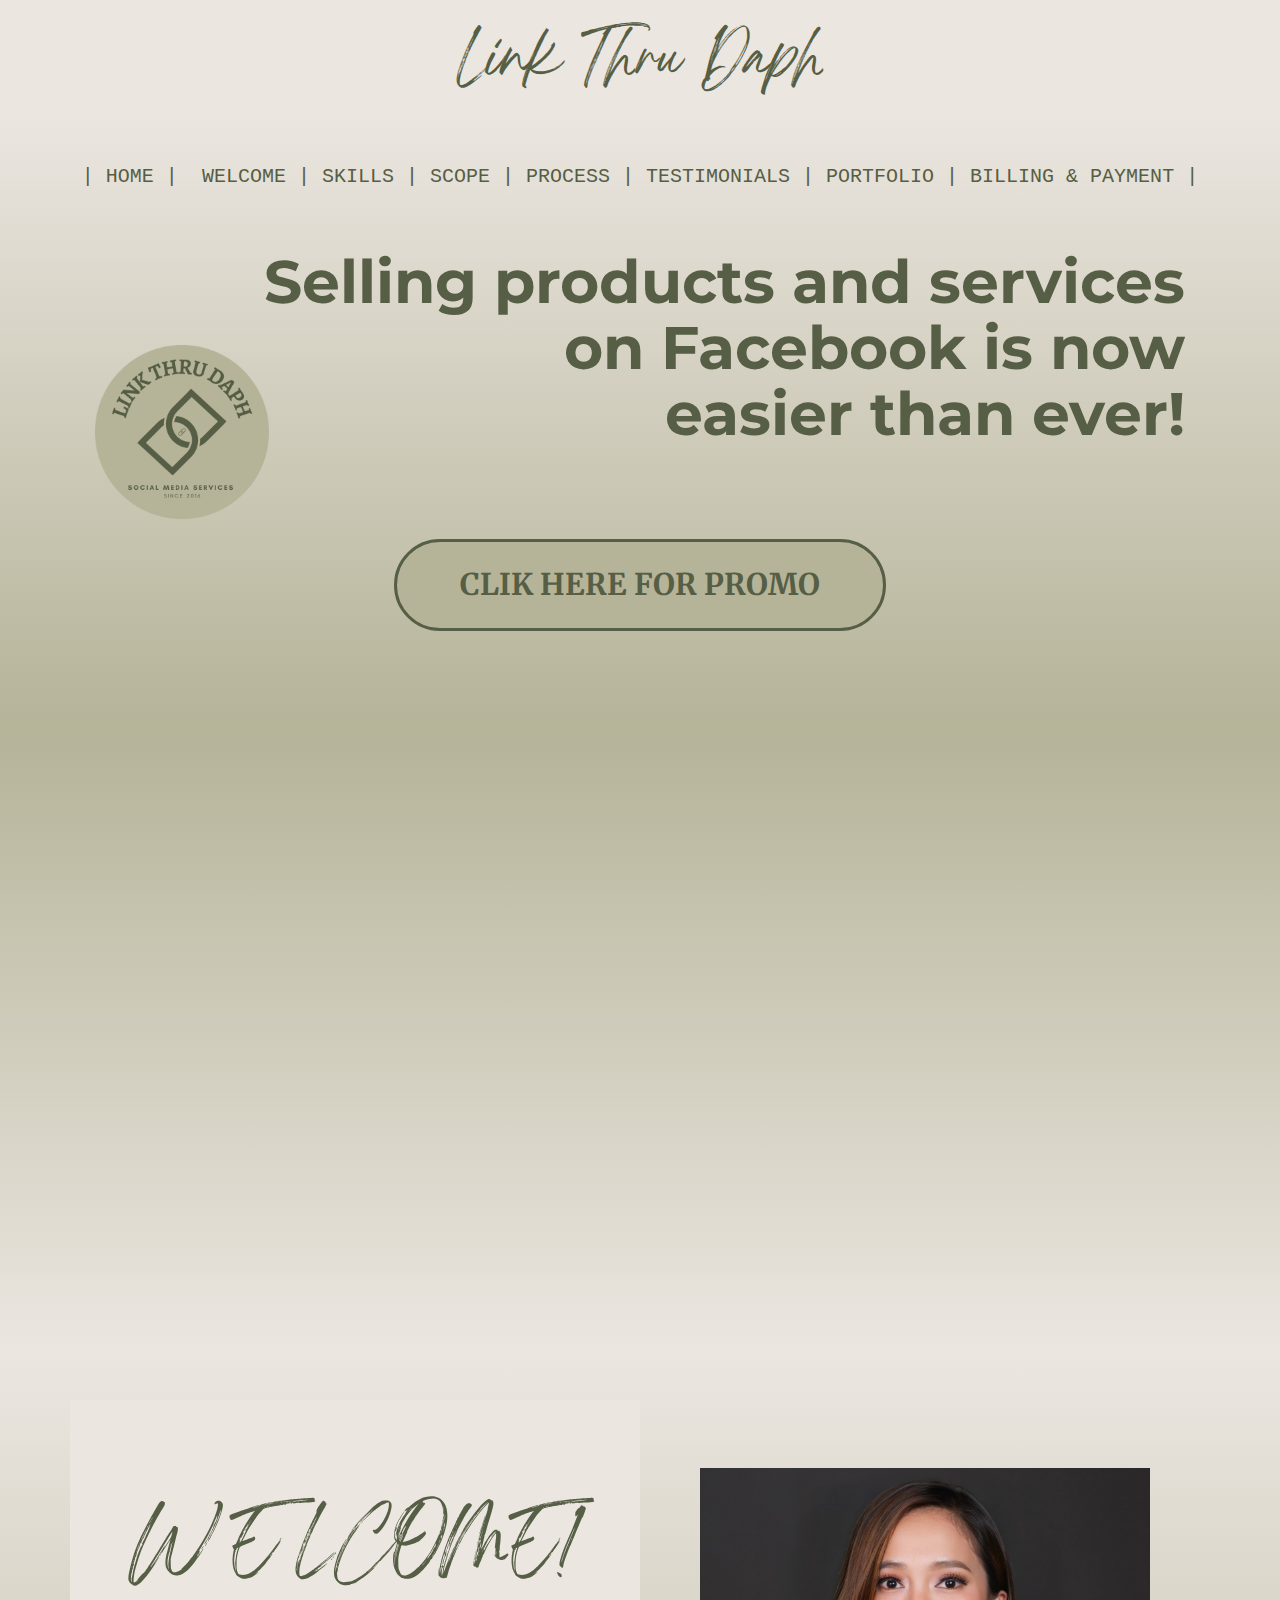
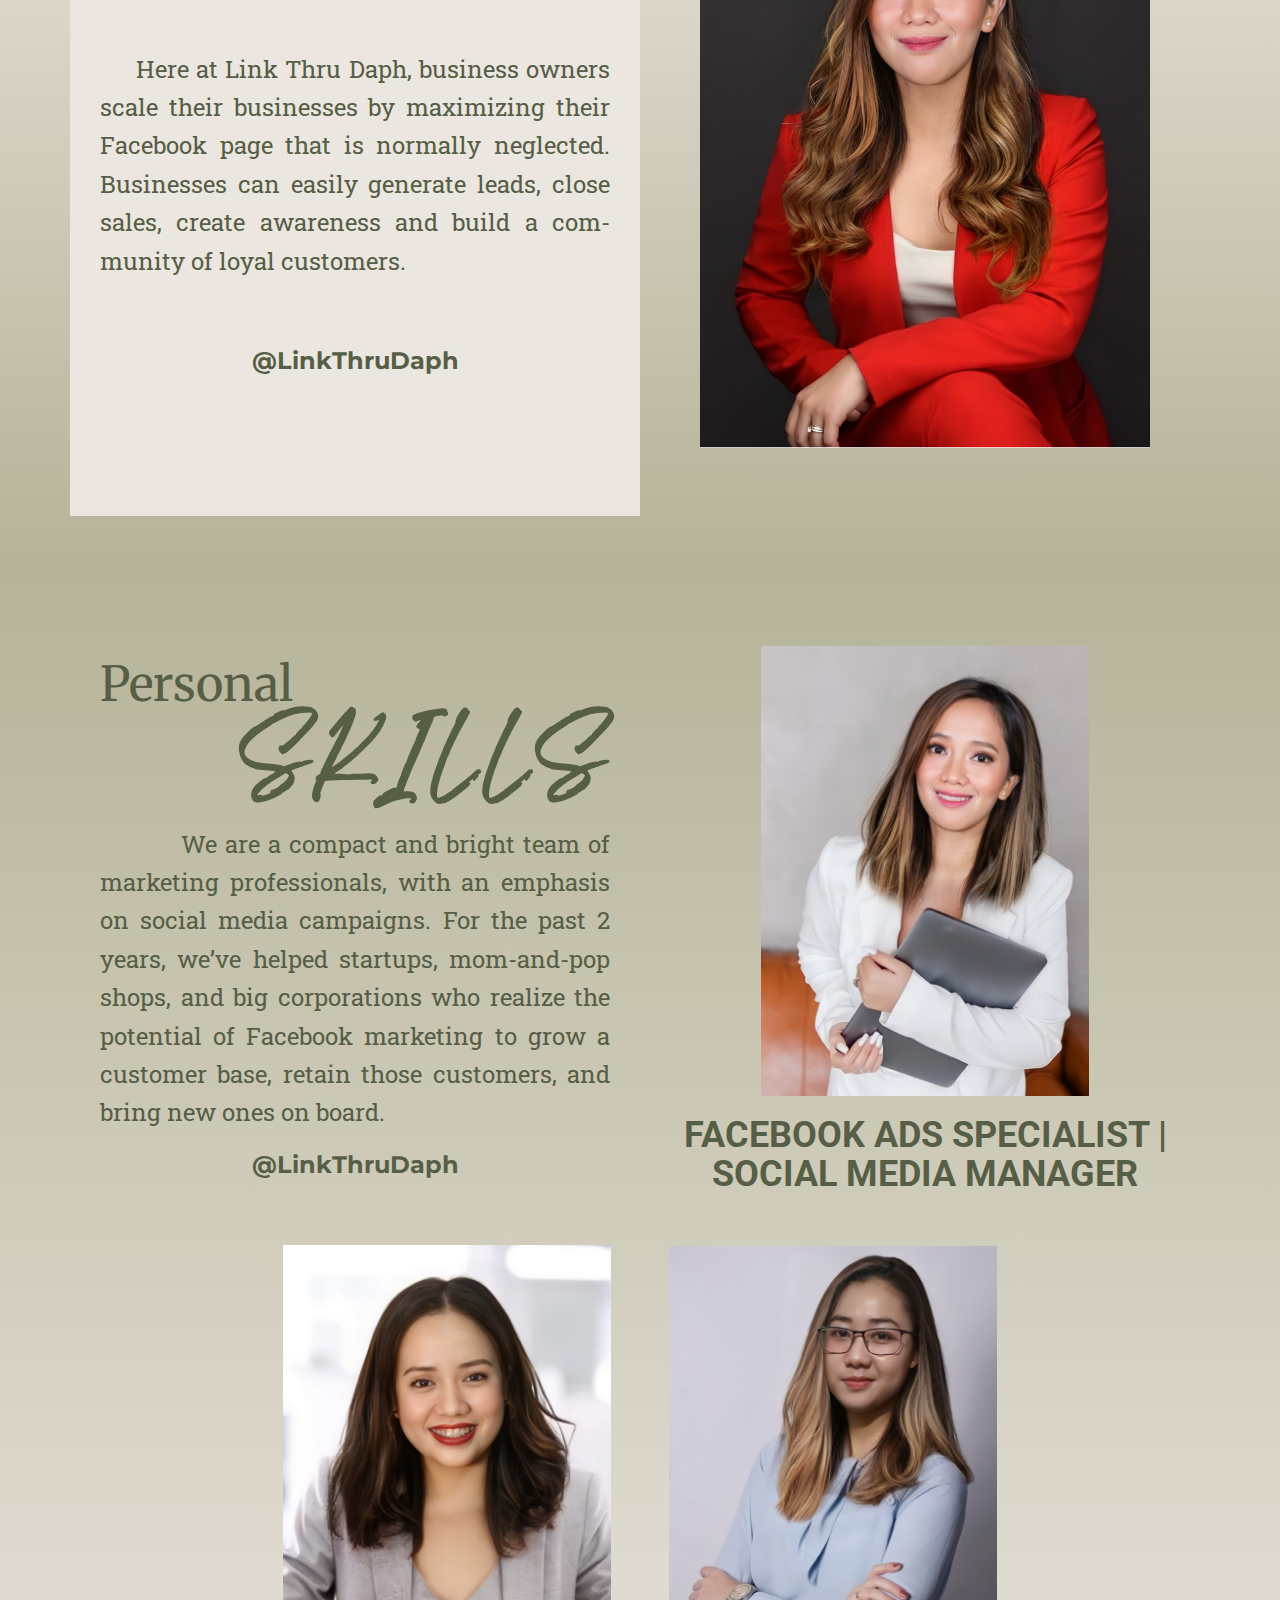
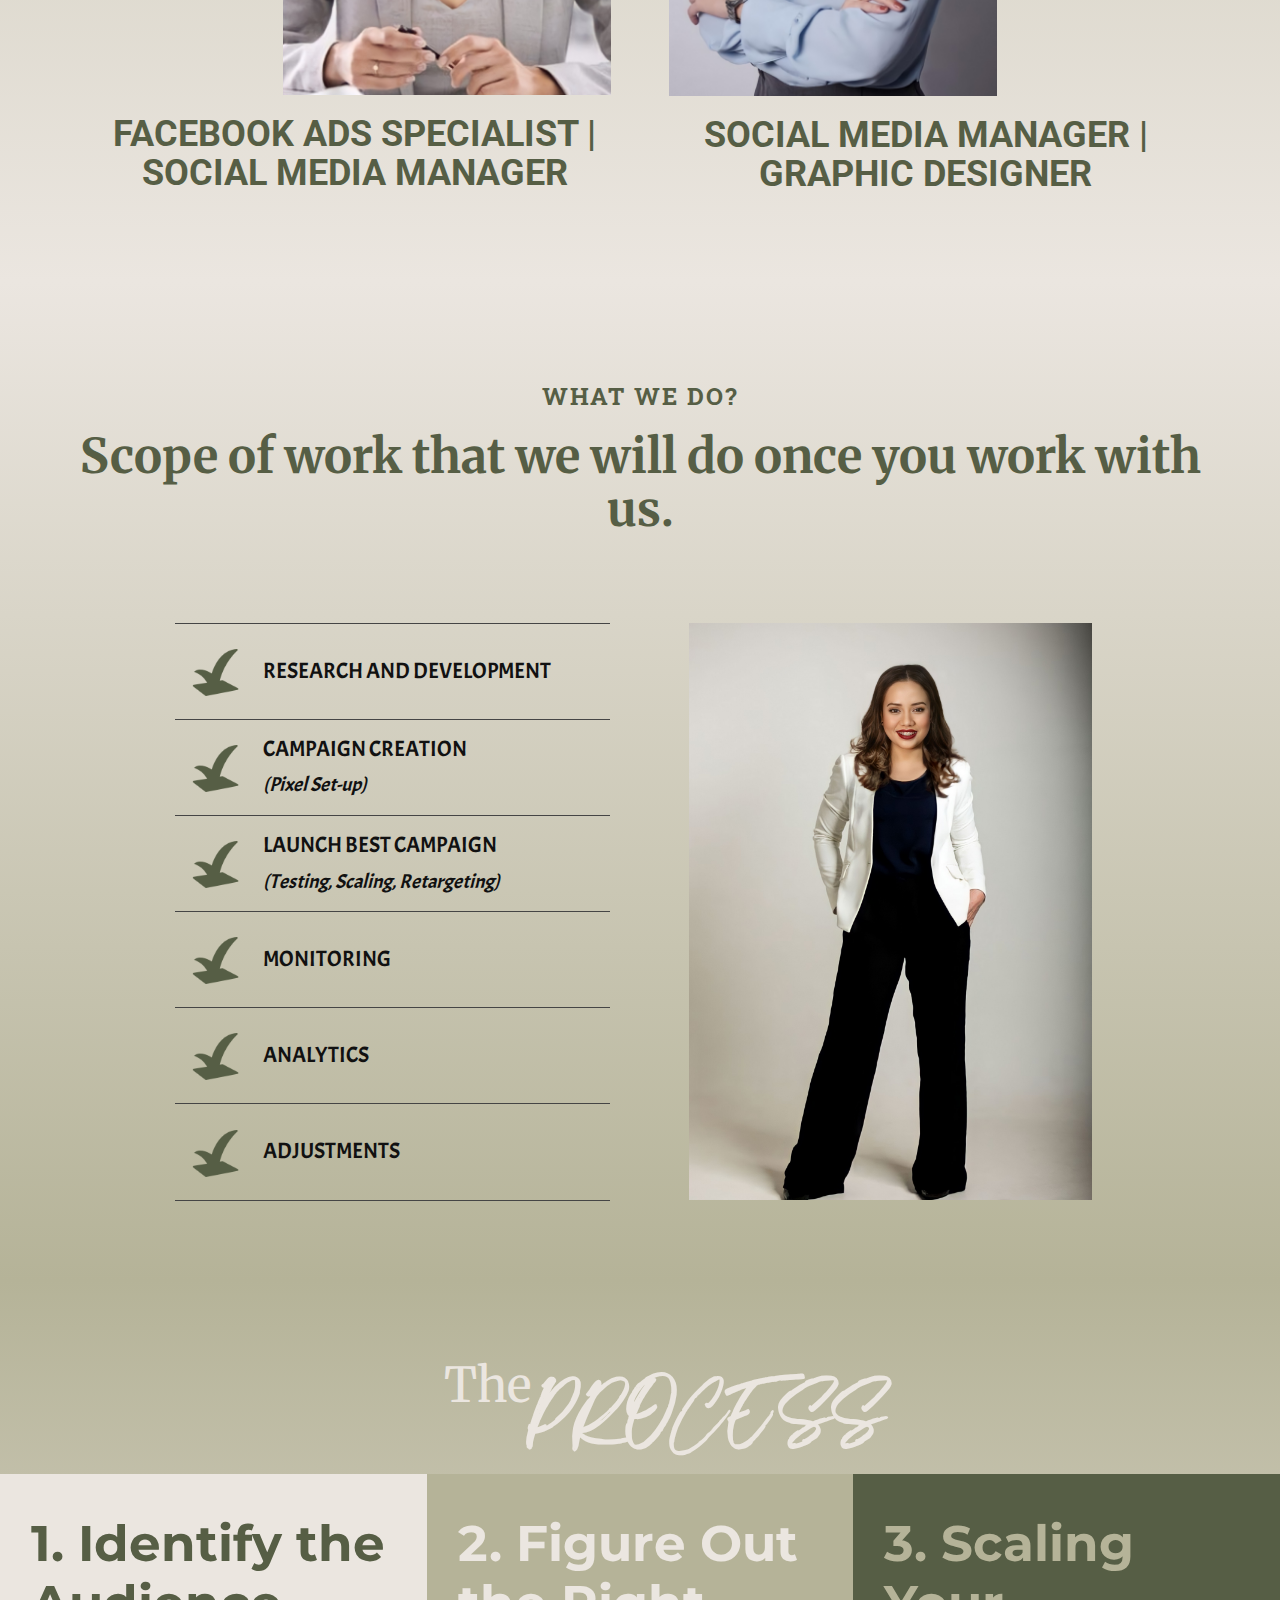
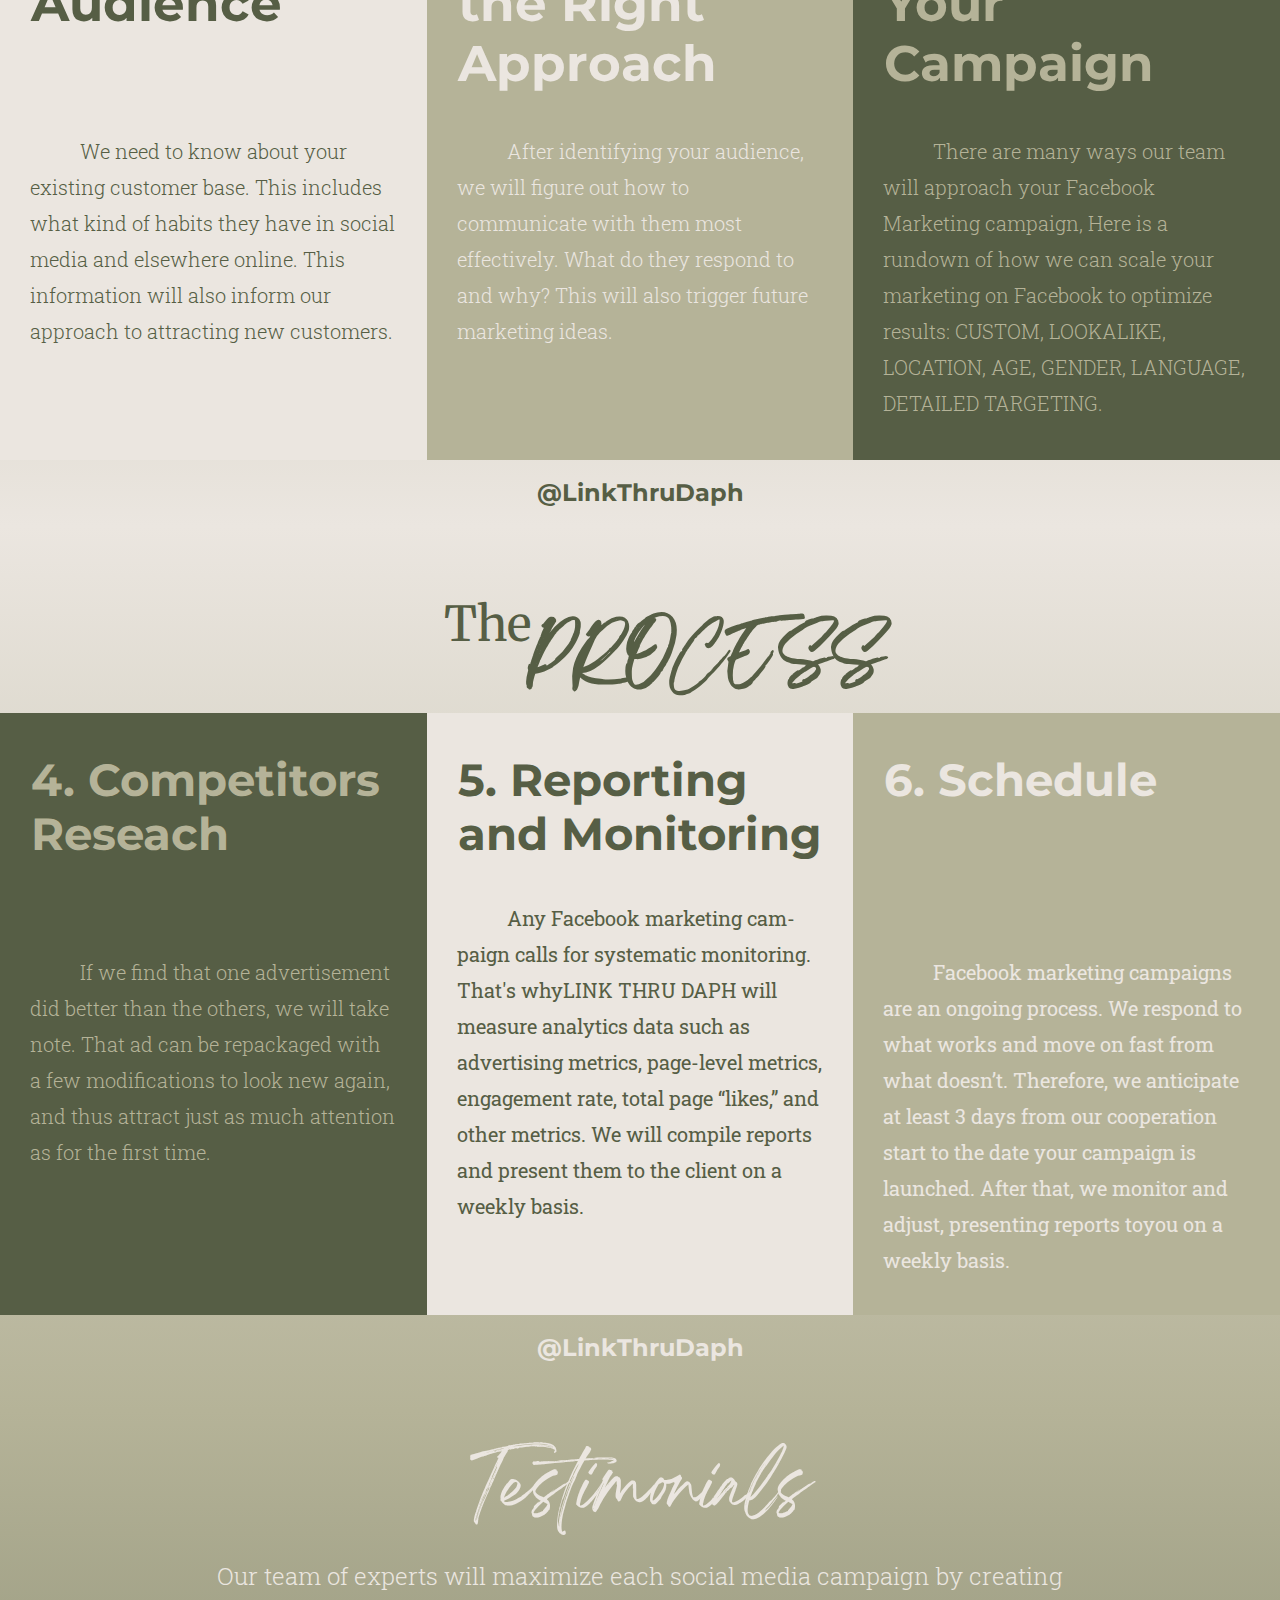
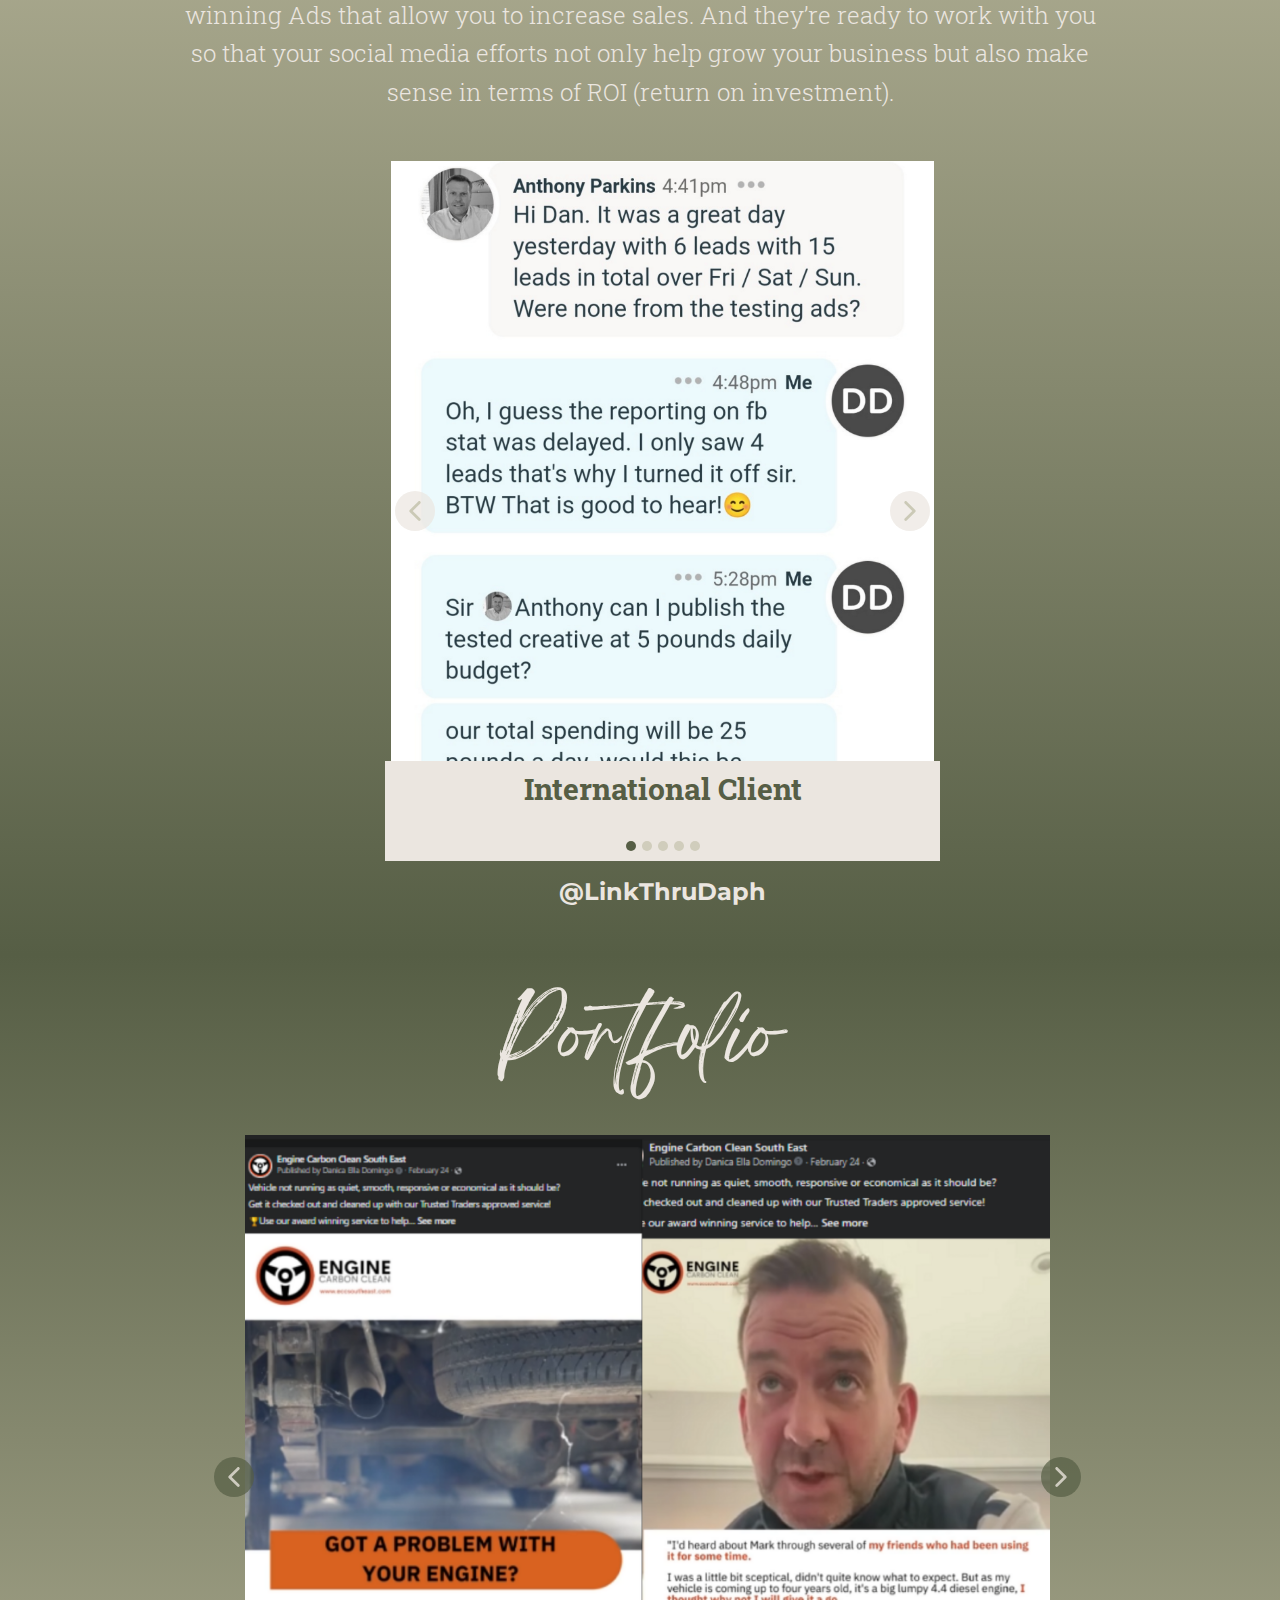
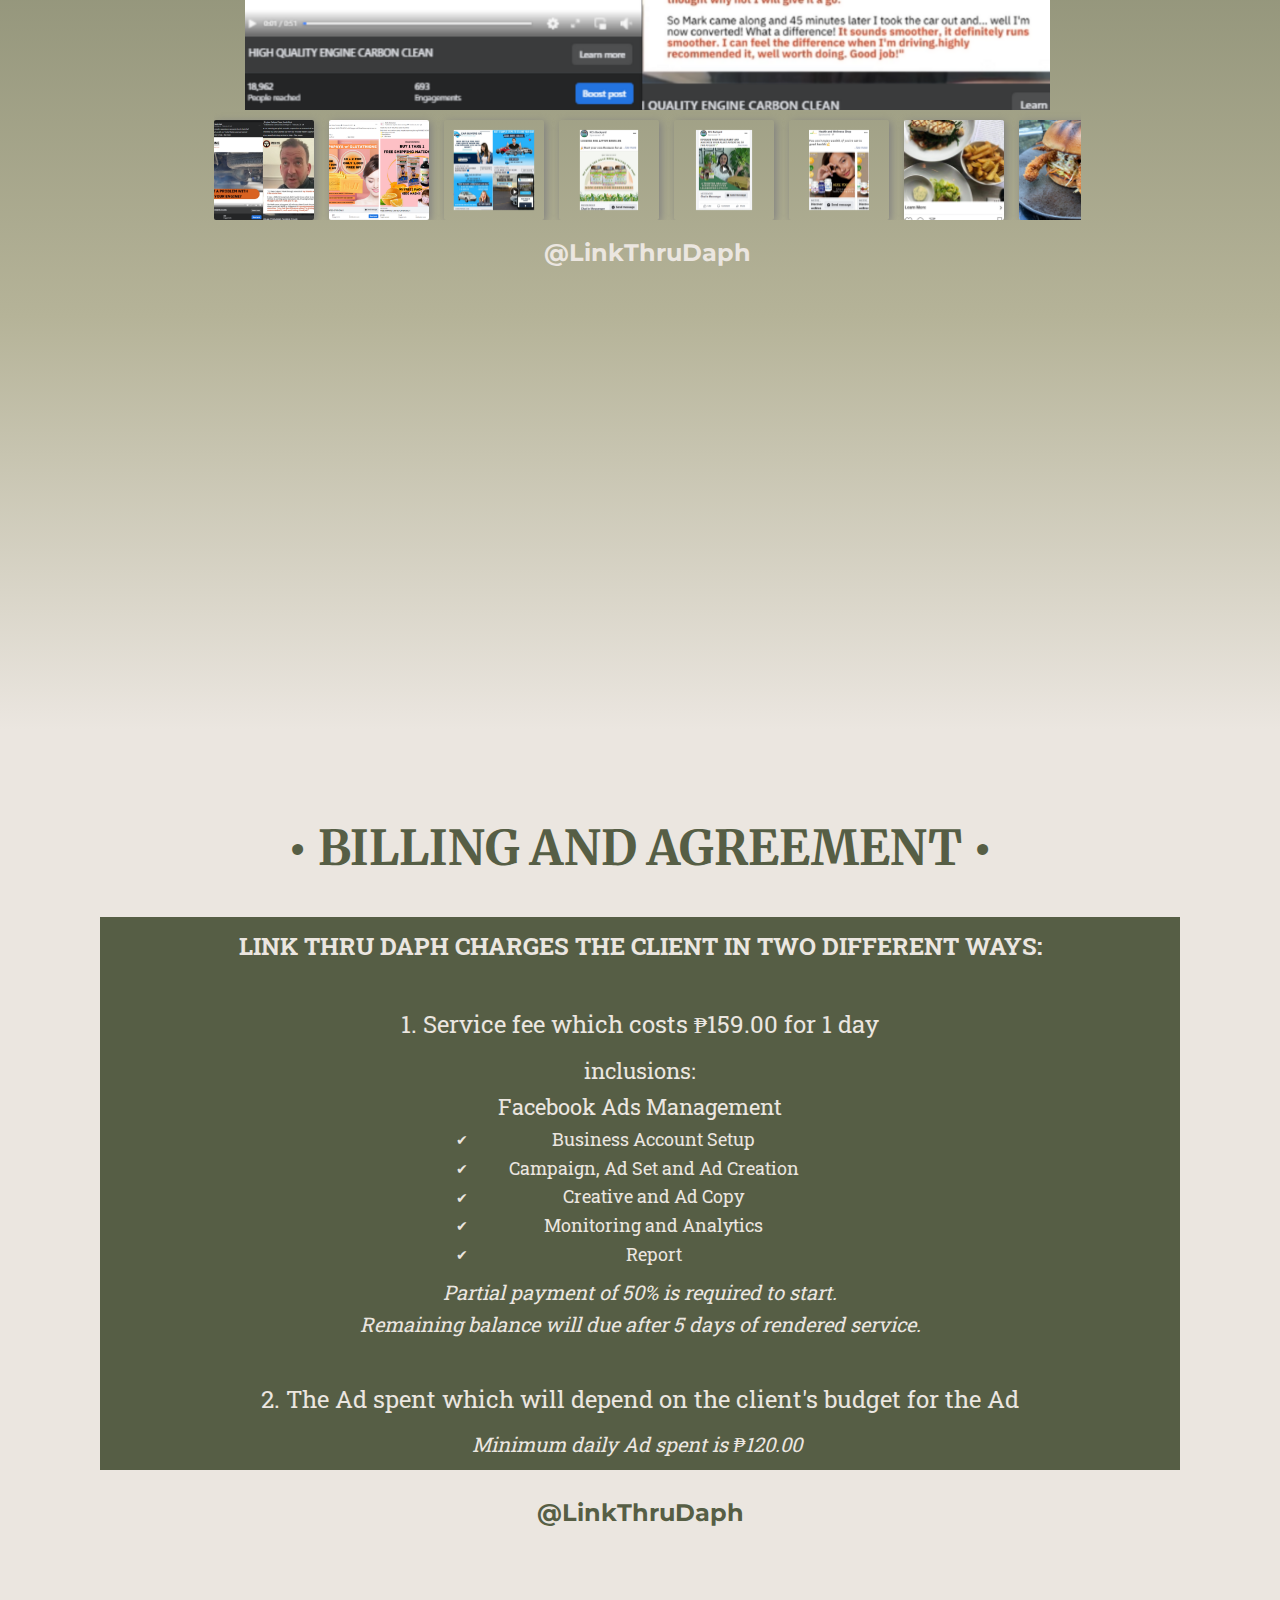
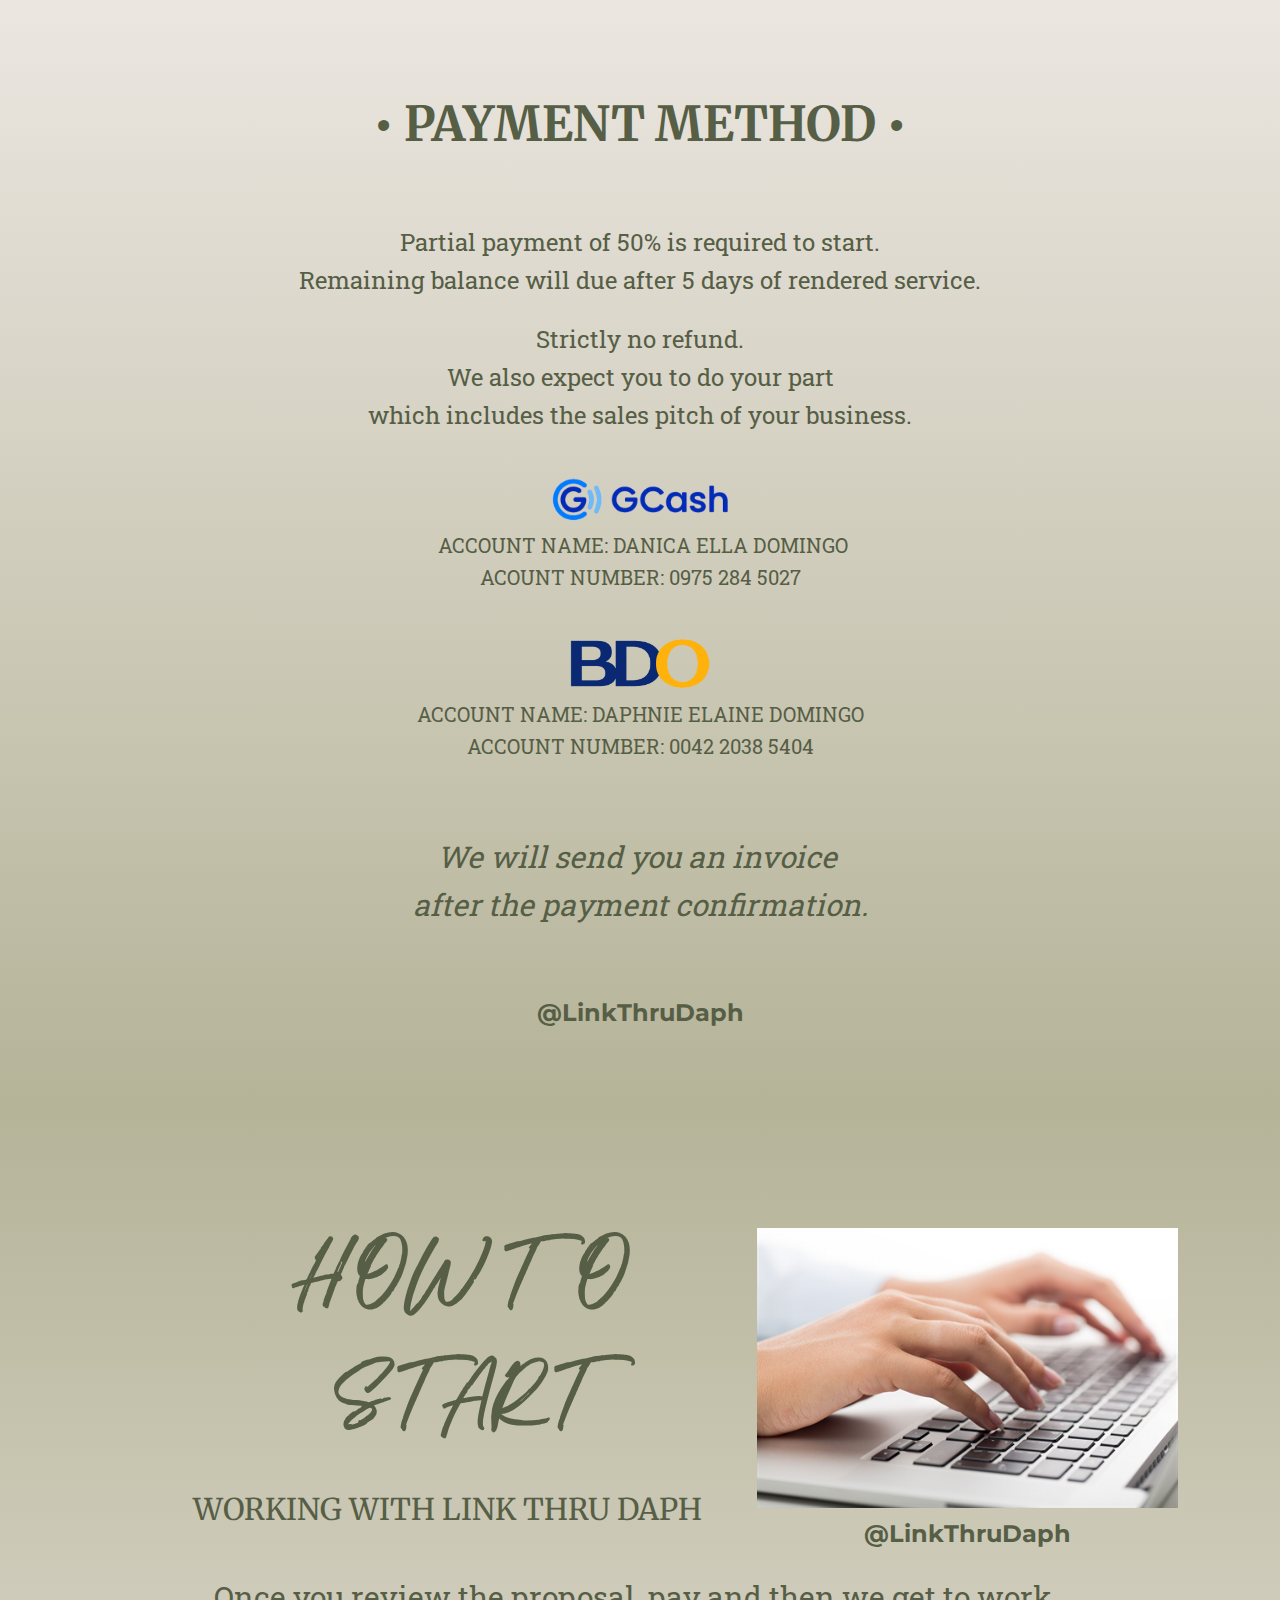
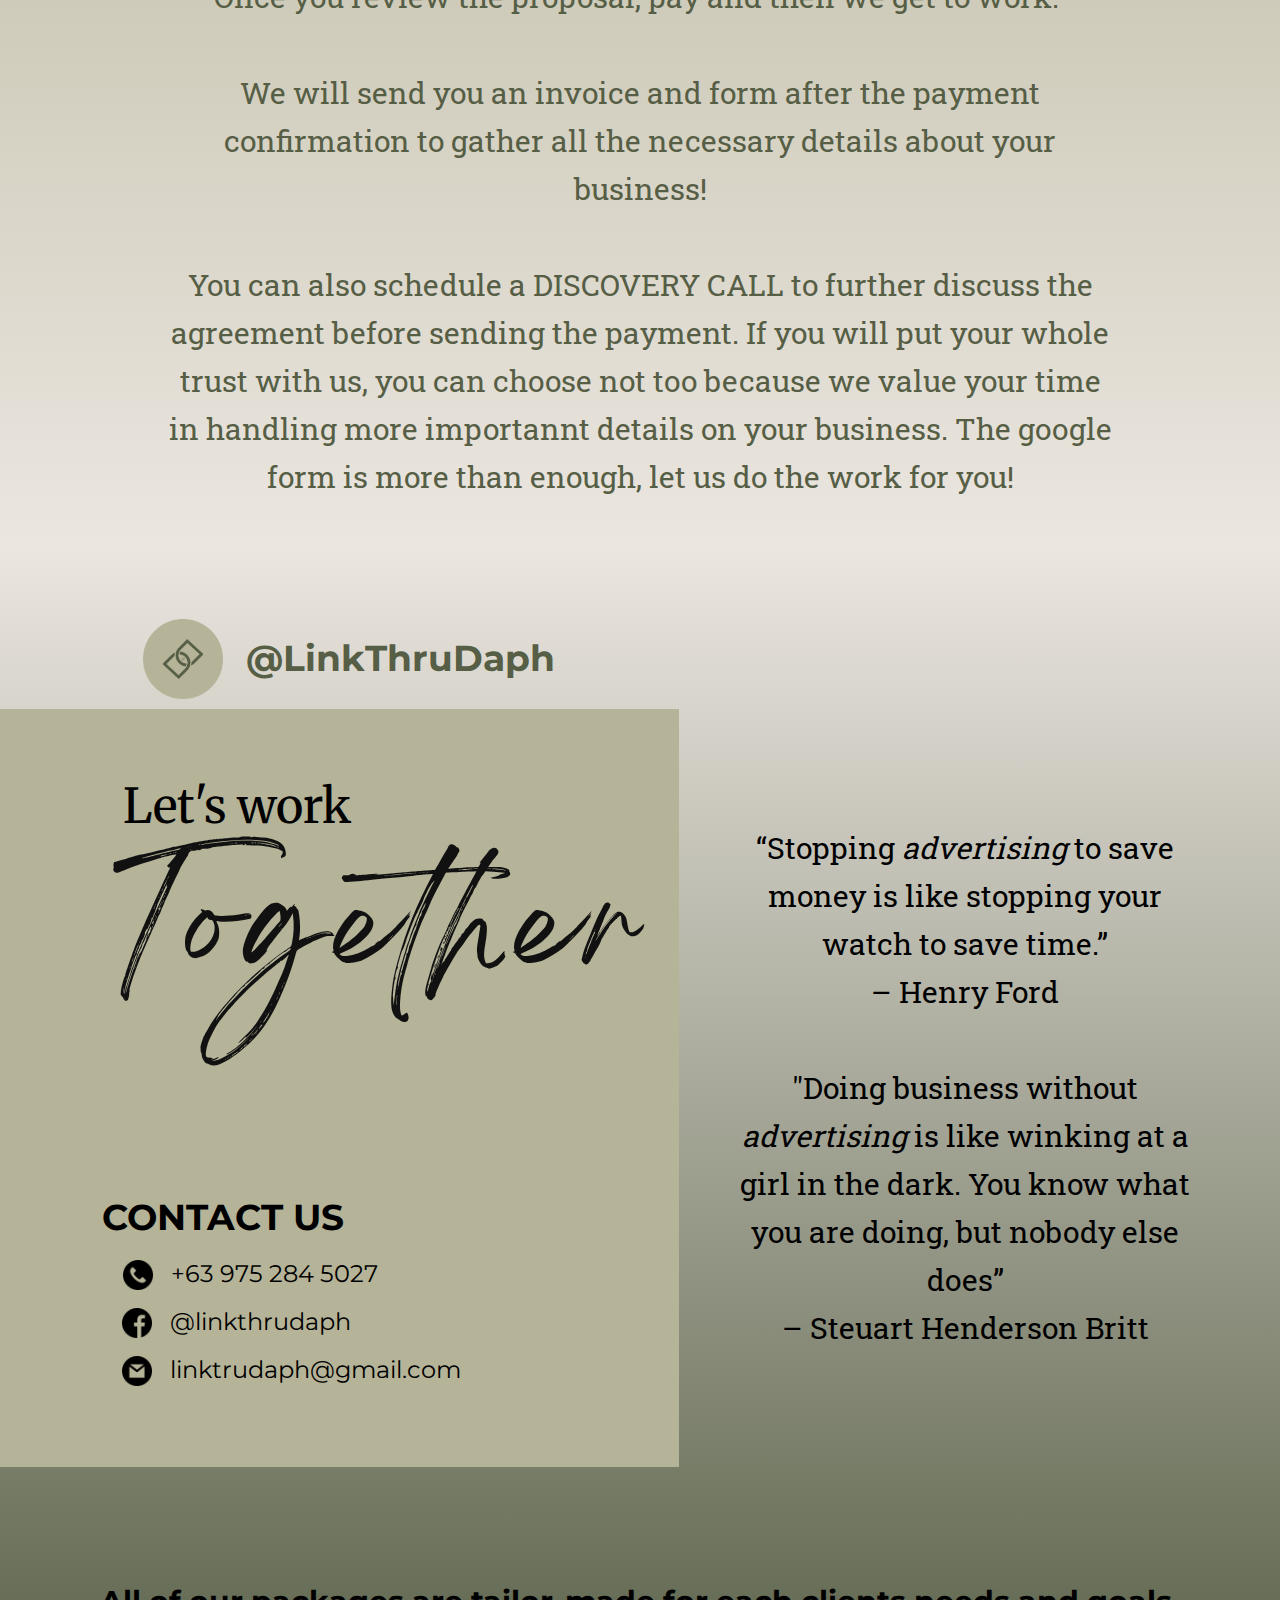
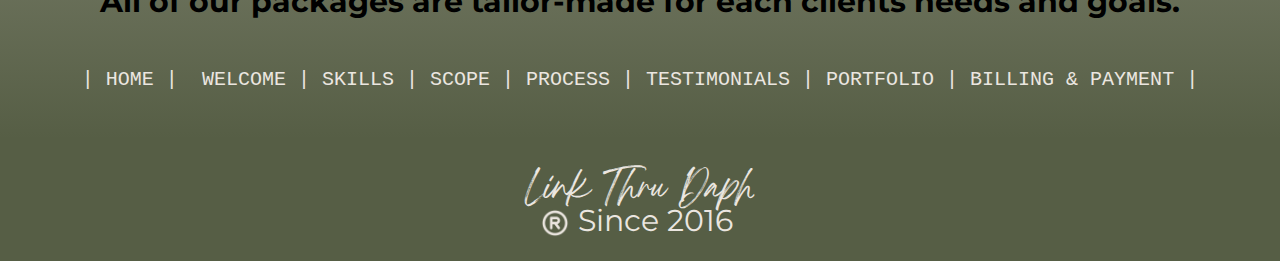
==== commit f55ba5b5: "1" ====
--- a/index.html
+++ b/index.html
@@ -752,29 +752,11 @@
                   <div class="u-container-style u-custom-color-4 u-expanded-width u-group u-group-1">
                     <div class="u-container-layout">
                       <p class="u-align-center u-custom-font u-font-roboto-slab u-text u-text-custom-color-6 u-text-2"> l​ink thru daph charges the client in two different ​ways:</p>
-                      <p class="u-align-center u-custom-font u-font-roboto-slab u-text u-text-custom-color-6 u-text-3"> 1. Service fee which costs ₱10,000.00 or&nbsp;$200 for 1 month</p>
+                      <p class="u-align-center u-custom-font u-font-roboto-slab u-text u-text-custom-color-6 u-text-3"> 1. Service fee which costs ₱159.00 for 1 day</p>
                       <p class="u-align-center u-custom-font u-font-roboto-slab u-text u-text-custom-color-6 u-text-4">inclusions:</p>
                       <p class="u-align-center-lg u-align-center-md u-align-center-sm u-align-center-xl u-align-left-xs u-custom-font u-font-roboto-slab u-text u-text-custom-color-6 u-text-5">Facebook Ads Management<br>
                       </p>
-                      <p class="u-align-center-lg u-align-center-md u-align-center-sm u-align-center-xl u-align-left-xs u-custom-font u-font-roboto-slab u-text u-text-custom-color-6 u-text-6">Social Media Management</p>
-                      <ul class="u-align-left u-custom-font u-custom-list u-font-roboto-slab u-spacing-0 u-text u-text-custom-color-6 u-text-7">
-                        <li style="padding-left: 8px;">
-                          <div class="u-list-icon">
-                            <div xmlns="http://www.w3.org/2000/svg" xmlns:xlink="http://www.w3.org/1999/xlink" version="1.1" xml:space="preserve" class="u-svg-content">✔</div>
-                          </div>Content Creation
-                        </li>
-                        <li style="padding-left: 8px;">
-                          <div class="u-list-icon">
-                            <div xmlns="http://www.w3.org/2000/svg" xmlns:xlink="http://www.w3.org/1999/xlink" version="1.1" xml:space="preserve" class="u-svg-content">✔</div>
-                          </div>Increase Engagement
-                        </li>
-                        <li style="padding-left: 8px;">
-                          <div class="u-list-icon">
-                            <div xmlns="http://www.w3.org/2000/svg" xmlns:xlink="http://www.w3.org/1999/xlink" version="1.1" xml:space="preserve" class="u-svg-content">✔</div>
-                          </div>Creative and Caption
-                        </li>
-                      </ul>
-                      <ul class="u-align-left u-custom-font u-custom-list u-font-roboto-slab u-spacing-0 u-text u-text-custom-color-6 u-text-8">
+                      <ul class="u-align-center u-custom-font u-custom-list u-font-roboto-slab u-spacing-0 u-text u-text-custom-color-6 u-text-6">
                         <li style="padding-left: 8px;">
                           <div class="u-list-icon">
                             <div xmlns="http://www.w3.org/2000/svg" xmlns:xlink="http://www.w3.org/1999/xlink" version="1.1" xml:space="preserve" class="u-svg-content">✔</div>
@@ -801,13 +783,13 @@
                           </div>Report
                         </li>
                       </ul>
-                      <p class="u-align-center u-custom-font u-font-roboto-slab u-text u-text-custom-color-6 u-text-9"> Partial payment of ₱5,000.00 or $100 is required to start.<br>Balance amounting ₱5,000.00 or $100 will due ​after 15 days of rendered service.
+                      <p class="u-align-center u-custom-font u-font-roboto-slab u-text u-text-custom-color-6 u-text-7"> Partial payment of 50% is required to start.<br>Remaining balance will due ​after 5 days of rendered service.
                       </p>
-                      <p class="u-align-center u-custom-font u-font-roboto-slab u-text u-text-custom-color-6 u-text-10"> 2. The Ad spent which will depend on the client's budget for the Ad</p>
-                      <p class="u-align-center u-custom-font u-font-roboto-slab u-text u-text-custom-color-6 u-text-11"> Minimum daily Ad spent is ​₱120.00 or $2</p>
+                      <p class="u-align-center u-custom-font u-font-roboto-slab u-text u-text-custom-color-6 u-text-8"> 2. The Ad spent which will depend on the client's budget for the Ad</p>
+                      <p class="u-align-center u-custom-font u-font-roboto-slab u-text u-text-custom-color-6 u-text-9"> Minimum daily Ad spent is ​₱120.00&nbsp;</p>
                     </div>
                   </div>
-                  <h2 class="u-align-center u-custom-font u-font-montserrat u-text u-text-custom-color-4 u-text-12">@LinkThruDaph<br>
+                  <h2 class="u-align-center u-custom-font u-font-montserrat u-text u-text-custom-color-4 u-text-10">@LinkThruDaph<br>
                   </h2>
                 </div>
               </div>
@@ -830,7 +812,7 @@
                 <div class="u-container-layout u-container-layout-2">
                   <div class="u-container-style u-expanded-width u-group u-shape-rectangle u-group-1">
                     <div class="u-container-layout">
-                      <p class="u-align-center u-custom-font u-font-roboto-slab u-text u-text-custom-color-4 u-text-2"> Partial payment of ₱5,000.00 or $100 is required to start.<br>Balance am​ounting ₱5,000.00 or $100 will due after 15 days of rendered service.
+                      <p class="u-align-center u-custom-font u-font-roboto-slab u-text u-text-custom-color-4 u-text-2"> Partial payment of 50% is required to start.<br>Remaining balance will due after 5 days of rendered service.
                       </p>
                       <p class="u-align-center u-custom-font u-font-roboto-slab u-text u-text-custom-color-4 u-text-3"> Strictly no refund.<br>We also expect you to do your part<br>which includes the sales pitch of your business.
                       </p>
@@ -951,7 +933,7 @@
             </div>
           </div>
         </div>
-      </div></footer><span style="height: 64px; width: 64px; margin-left: 0px; margin-right: auto; margin-top: 0px; right: 50px; bottom: 25px; padding: 12px; background-image: none;" class="u-back-to-top u-border-4 u-border-custom-color-6 u-custom-color-4 u-file-icon u-icon u-icon-circle u-opacity u-opacity-85 u-text-custom-color-6" data-href="#"><img src="images/72436.png" alt="" data-original-src="images/72436-26.png" data-color="#000000"></span>
+      </div></footer><span style="height: 64px; width: 64px; margin-left: 0px; margin-right: auto; margin-top: 0px; right: 50px; bottom: 25px; padding: 12px; background-image: none;" class="u-back-to-top u-border-4 u-border-custom-color-6 u-custom-color-4 u-file-icon u-icon u-icon-circle u-opacity u-opacity-85 u-text-custom-color-6" data-href="#"><img src="images/72436.png" alt="" data-original-src="images/72436-31.png" data-color="#000000"></span>
   <section class="u-align-center u-black u-clearfix u-container-style u-dialog-block u-opacity u-opacity-70 u-dialog-section-17" id="sec-0a32">
       <div class="u-align-center u-container-style u-custom-color-6 u-dialog u-shape-rectangle u-dialog-1">
         <div class="u-container-layout u-valign-bottom-lg u-valign-bottom-md u-valign-bottom-sm u-valign-bottom-xl u-container-layout-1">
@@ -967,47 +949,51 @@
 }
 
 .u-dialog-section-17 .u-dialog-1 {
-  width: 566px;
-  min-height: 380px;
   box-shadow: 5px 5px 20px 0 rgba(0,0,0,0.4);
+  width: 315px;
+  min-height: 396px;
+  height: auto;
   margin: 223px auto 60px;
 }
 
 .u-dialog-section-17 .u-container-layout-1 {
-  padding: 40px 30px;
+  padding: 30px 20px 28px;
 }
 
 .u-dialog-section-17 .u-text-1 {
+  width: auto;
+  font-size: 1.25rem;
+  font-weight: 700;
+  text-transform: uppercase;
+  letter-spacing: 3px;
   background-image: none;
-  font-size: 2.25rem;
-  font-weight: normal;
-  text-transform: none;
-  letter-spacing: normal;
-  margin: 17px auto 0;
+  margin: 15px auto 0;
 }
 
 .u-dialog-section-17 .u-text-2 {
   font-style: italic;
-  font-size: 1.25rem;
-  margin: 24px 0 0;
+  font-size: 1.125rem;
+  width: auto;
+  margin: 27px 0 0;
 }
 
 .u-dialog-section-17 .u-btn-1 {
+  background-image: none;
   border-style: none;
   font-size: 1rem;
-  background-image: none;
   text-transform: uppercase;
+  font-weight: 700;
   letter-spacing: 1px;
-  font-weight: 700;
-  margin: 31px auto 0;
+  margin: 27px auto 0;
   padding: 9px 47px 10px 46px;
 }
 
 .u-dialog-section-17 .u-text-3 {
+  background-image: none;
   font-weight: 700;
-  background-image: none;
   font-size: 1.25rem;
-  margin: 27px 0 0;
+  width: auto;
+  margin: 41px 0 0;
 }
 
 .u-dialog-section-17 .u-icon-1 {
@@ -1016,64 +1002,32 @@
   left: auto;
   top: 25px;
   position: absolute;
+  right: 15px;
   background-image: none;
-  right: 15px;
   padding: 11px;
 }
 
 @media (max-width: 1199px) {
   .u-dialog-section-17 .u-dialog-1 {
-    height: auto;
-  }
-}
-
-@media (max-width: 991px) {
-  .u-dialog-section-17 .u-container-layout-1 {
-    padding-top: 30px;
-    padding-bottom: 30px;
+    width: 315px;
   }
 }
 
 @media (max-width: 767px) {
-  .u-dialog-section-17 .u-dialog-1 {
-    width: 540px;
+  .u-dialog-section-17 .u-container-layout-1 {
+    padding-left: 30px;
+    padding-right: 30px;
   }
 }
 
 @media (max-width: 575px) {
   .u-dialog-section-17 .u-dialog-1 {
     width: 315px;
-    min-height: 396px;
   }
 
   .u-dialog-section-17 .u-container-layout-1 {
     padding-left: 20px;
     padding-right: 20px;
-    padding-bottom: 28px;
-  }
-
-  .u-dialog-section-17 .u-text-1 {
-    width: auto;
-    font-size: 1.25rem;
-    font-weight: 700;
-    text-transform: uppercase;
-    letter-spacing: 3px;
-    margin-top: 15px;
-  }
-
-  .u-dialog-section-17 .u-text-2 {
-    font-size: 1.125rem;
-    width: auto;
-    margin-top: 27px;
-  }
-
-  .u-dialog-section-17 .u-btn-1 {
-    margin-top: 27px;
-  }
-
-  .u-dialog-section-17 .u-text-3 {
-    width: auto;
-    margin-top: 41px;
   }
 }</style>
 </body></html>--- a/LinkThruDaph-Promo.css
+++ b/LinkThruDaph-Promo.css
@@ -2918,46 +2918,37 @@
 .u-section-11 .u-text-5 {
   font-weight: 400;
   font-size: 1.375rem;
-  margin: 0 181px 0 540px;
+  width: 359px;
+  margin: 0 auto;
 }
 
 .u-section-11 .u-text-6 {
-  font-weight: 400;
-  font-size: 1.375rem;
-  margin: -35px 540px 0 182px;
+  font-size: 1.125rem;
+  width: 370px;
+  margin: 1px auto 0;
 }
 
 .u-section-11 .u-text-7 {
-  font-size: 1.125rem;
-  margin: 0 586px 0 228px;
-}
-
-.u-section-11 .u-text-8 {
-  font-size: 1.125rem;
-  margin: -83px 129px 0 581px;
-}
-
-.u-section-11 .u-text-9 {
   font-weight: 400;
   font-style: italic;
   width: 851px;
   margin: 7px auto 0;
 }
 
-.u-section-11 .u-text-10 {
+.u-section-11 .u-text-8 {
   width: 851px;
   font-weight: 400;
   font-size: 1.5rem;
   margin: 40px auto 0;
 }
 
-.u-section-11 .u-text-11 {
+.u-section-11 .u-text-9 {
   font-weight: 400;
   font-style: italic;
   margin: 10px 182px 0 181px;
 }
 
-.u-section-11 .u-text-12 {
+.u-section-11 .u-text-10 {
   font-weight: 700;
   background-image: none;
   font-size: 1.5rem;
@@ -2986,35 +2977,15 @@
     margin-left: initial;
   }
 
-  .u-section-11 .u-text-5 {
-    width: 359px;
-    margin-right: 81px;
-    margin-left: 440px;
-  }
-
   .u-section-11 .u-text-6 {
-    margin-top: 22px;
-    margin-right: 440px;
-    margin-left: 82px;
+    margin-top: 57px;
   }
 
   .u-section-11 .u-text-7 {
-    margin-top: 3px;
-    margin-right: 486px;
-    margin-left: 128px;
-  }
-
-  .u-section-11 .u-text-8 {
-    margin-top: -87px;
-    margin-right: 29px;
-    margin-left: 481px;
+    margin-top: 11px;
   }
 
   .u-section-11 .u-text-9 {
-    margin-top: 11px;
-  }
-
-  .u-section-11 .u-text-11 {
     width: 717px;
     margin-left: 81px;
     margin-right: 81px;
@@ -3040,37 +3011,18 @@
 
   .u-section-11 .u-text-5 {
     margin-top: 142px;
-    margin-right: 0;
-    margin-left: 301px;
-  }
-
-  .u-section-11 .u-text-6 {
-    margin-top: -123px;
-    margin-right: 302px;
-    margin-left: 0;
   }
 
   .u-section-11 .u-text-7 {
-    margin-right: 376px;
-    margin-left: 18px;
-  }
-
-  .u-section-11 .u-text-8 {
-    margin-top: 58px;
-    margin-right: 0;
-    margin-left: 290px;
-  }
-
-  .u-section-11 .u-text-9 {
     width: 660px;
     margin-top: 61px;
   }
 
-  .u-section-11 .u-text-10 {
+  .u-section-11 .u-text-8 {
     width: 660px;
   }
 
-  .u-section-11 .u-text-11 {
+  .u-section-11 .u-text-9 {
     width: 660px;
     margin-left: 0;
     margin-right: 0;
@@ -3102,33 +3054,17 @@
 
   .u-section-11 .u-text-5 {
     margin-top: 159px;
-    margin-left: 161px;
-  }
-
-  .u-section-11 .u-text-6 {
-    margin-top: -140px;
-    margin-right: 162px;
   }
 
   .u-section-11 .u-text-7 {
-    margin-top: 20px;
-    margin-right: 254px;
-    margin-left: 0;
+    width: 520px;
   }
 
   .u-section-11 .u-text-8 {
-    margin-left: 150px;
+    width: 520px;
   }
 
   .u-section-11 .u-text-9 {
-    width: 520px;
-  }
-
-  .u-section-11 .u-text-10 {
-    width: 520px;
-  }
-
-  .u-section-11 .u-text-11 {
     width: 520px;
   }
 }
@@ -3183,35 +3119,21 @@
 
   .u-section-11 .u-text-6 {
     width: auto;
-    margin-top: -159px;
-    margin-right: 0;
-    margin-left: 11px;
-  }
-
-  .u-section-11 .u-text-7 {
-    width: auto;
     margin-top: 0;
-    margin-right: 42px;
-    margin-left: 11px;
-  }
-
-  .u-section-11 .u-text-8 {
-    width: auto;
-    margin-top: 40px;
     margin-right: -11px;
     margin-left: 11px;
   }
 
-  .u-section-11 .u-text-9 {
+  .u-section-11 .u-text-7 {
     width: 320px;
     margin-top: 20px;
   }
 
-  .u-section-11 .u-text-10 {
+  .u-section-11 .u-text-8 {
     width: 320px;
   }
 
-  .u-section-11 .u-text-11 {
+  .u-section-11 .u-text-9 {
     width: 320px;
   }
 } .u-section-12 {
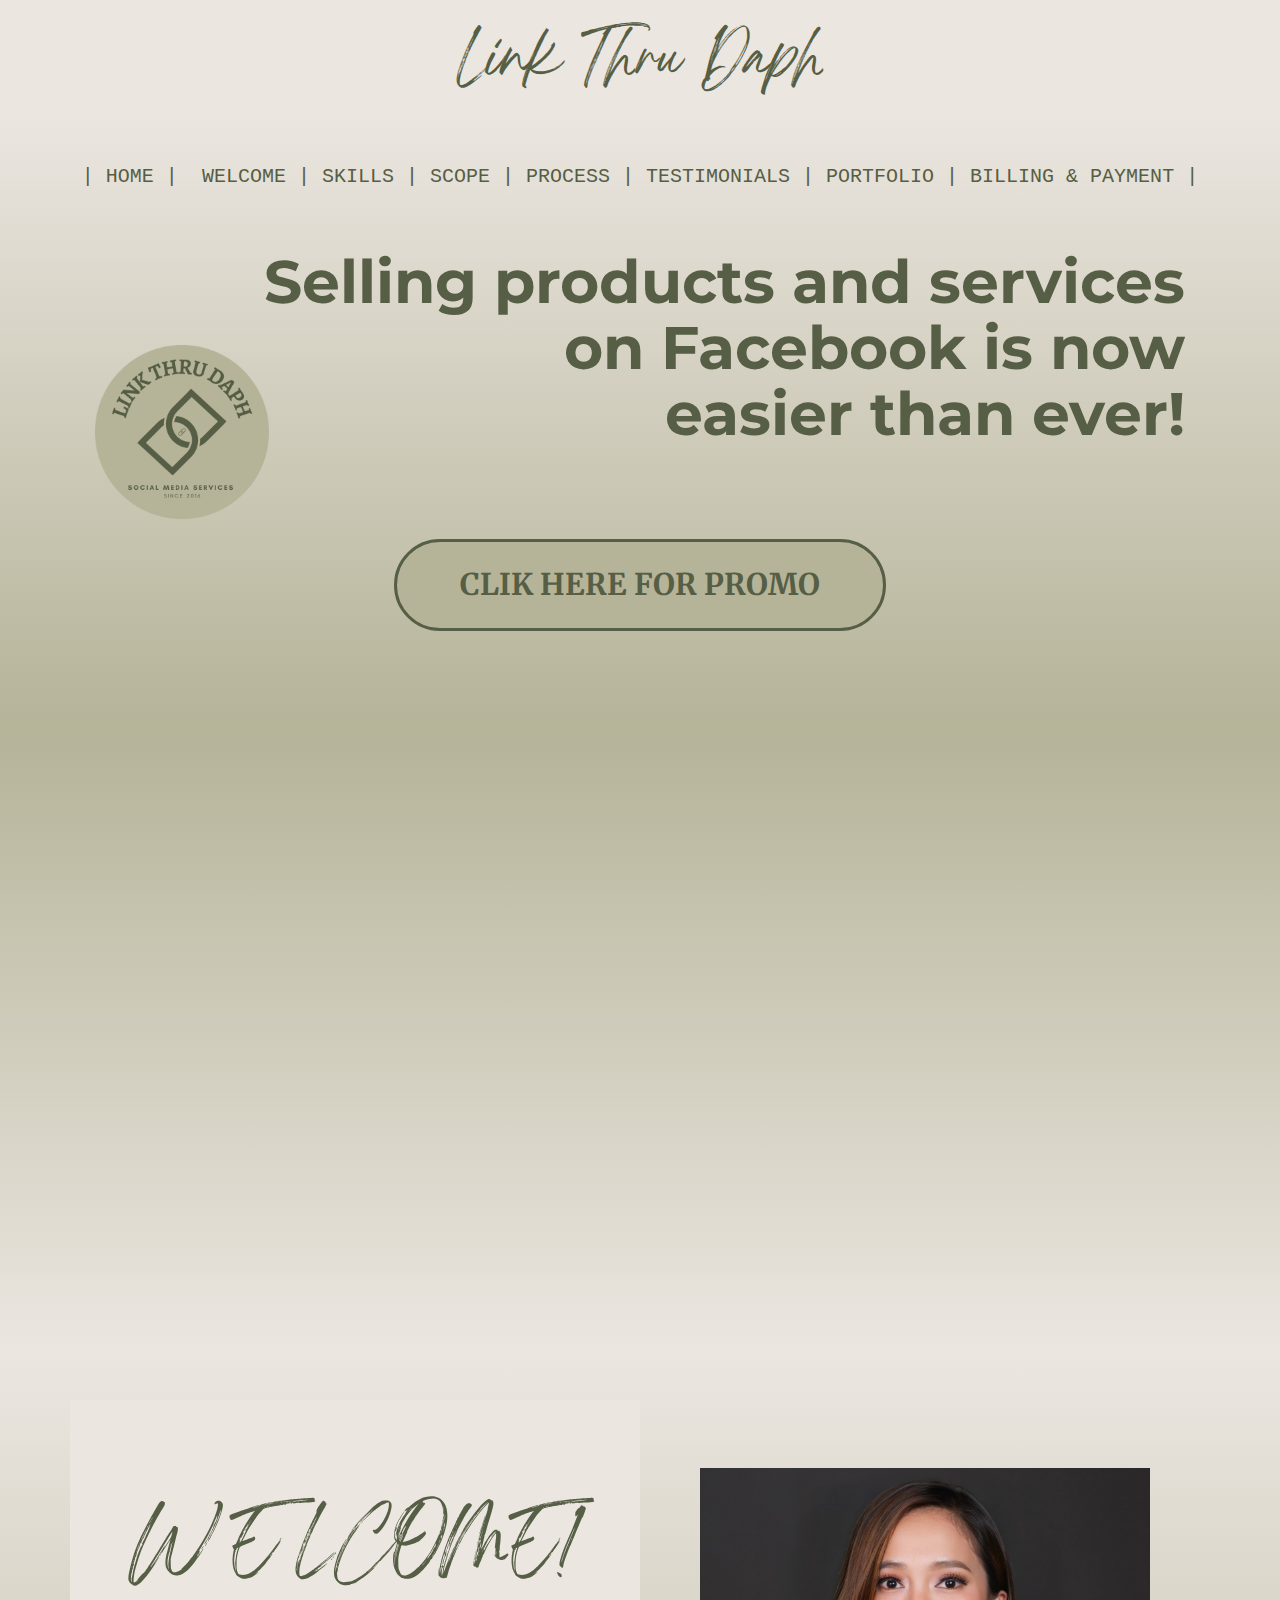
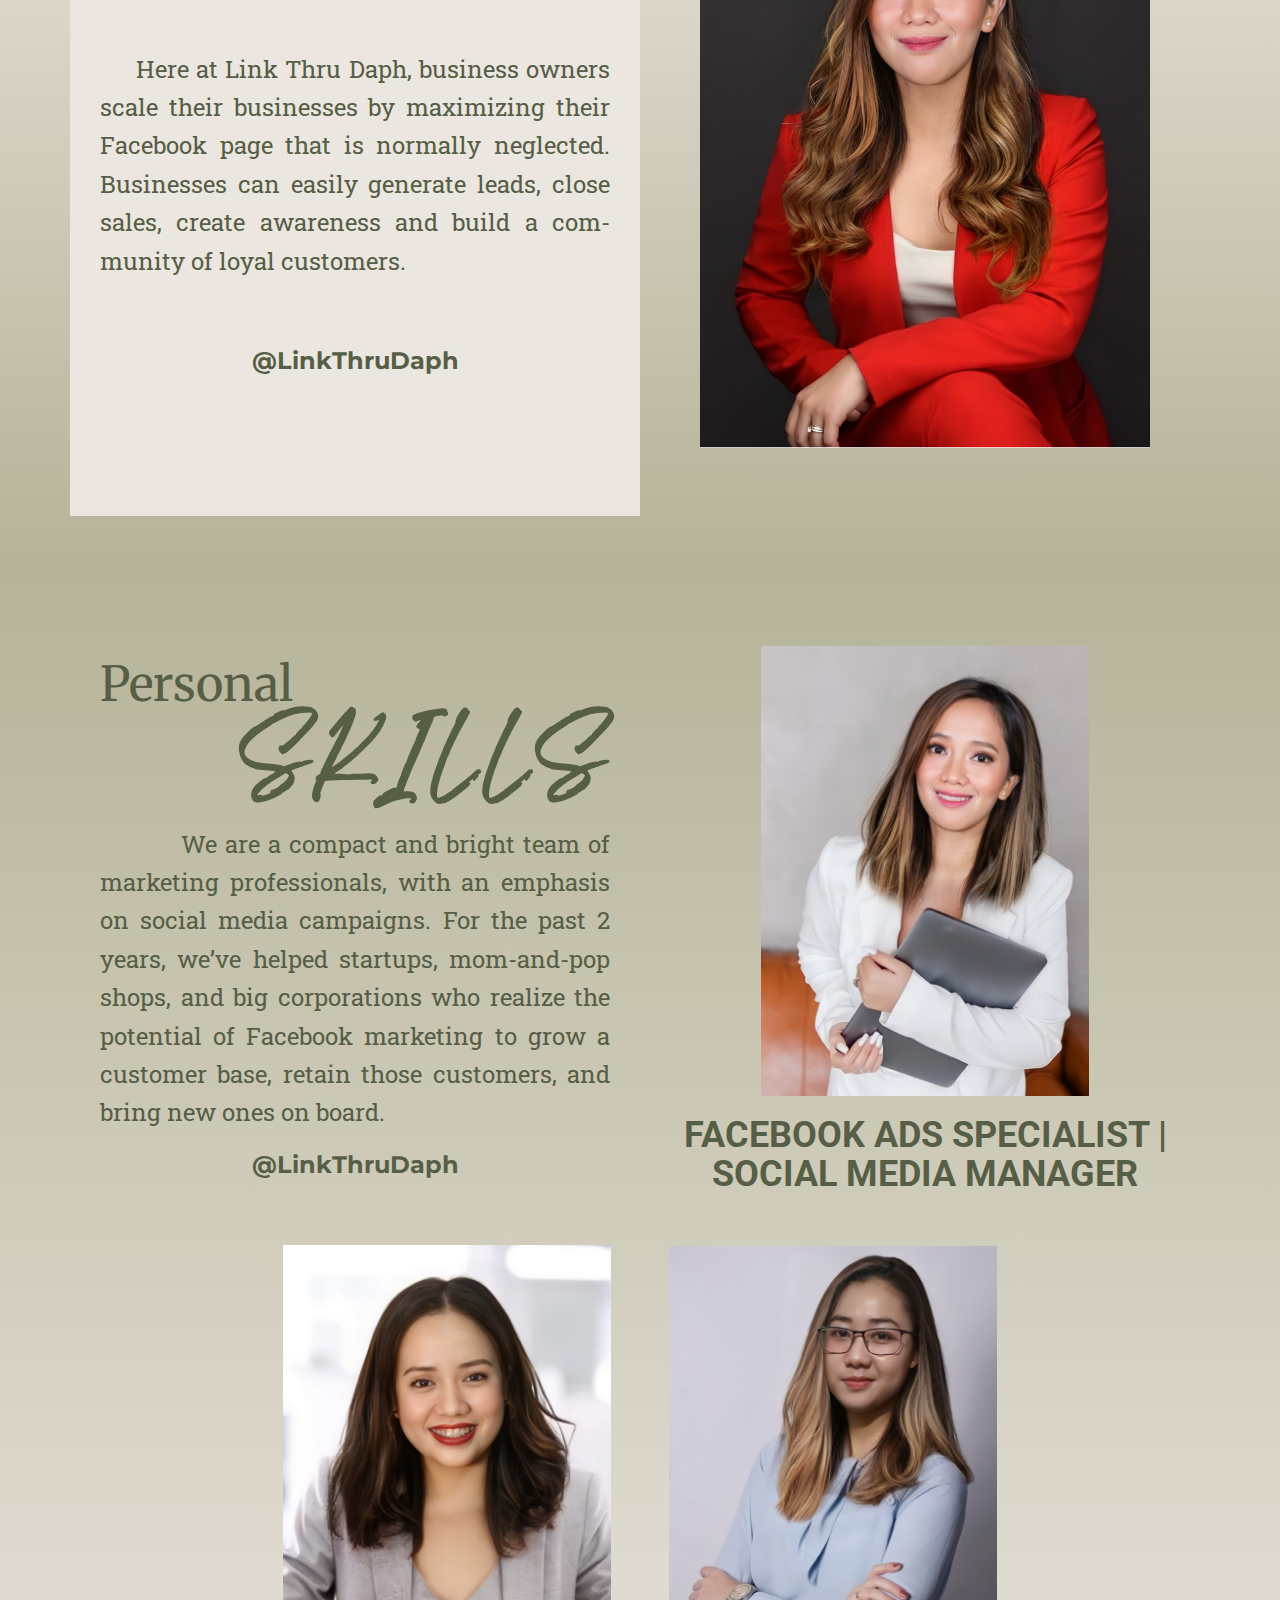
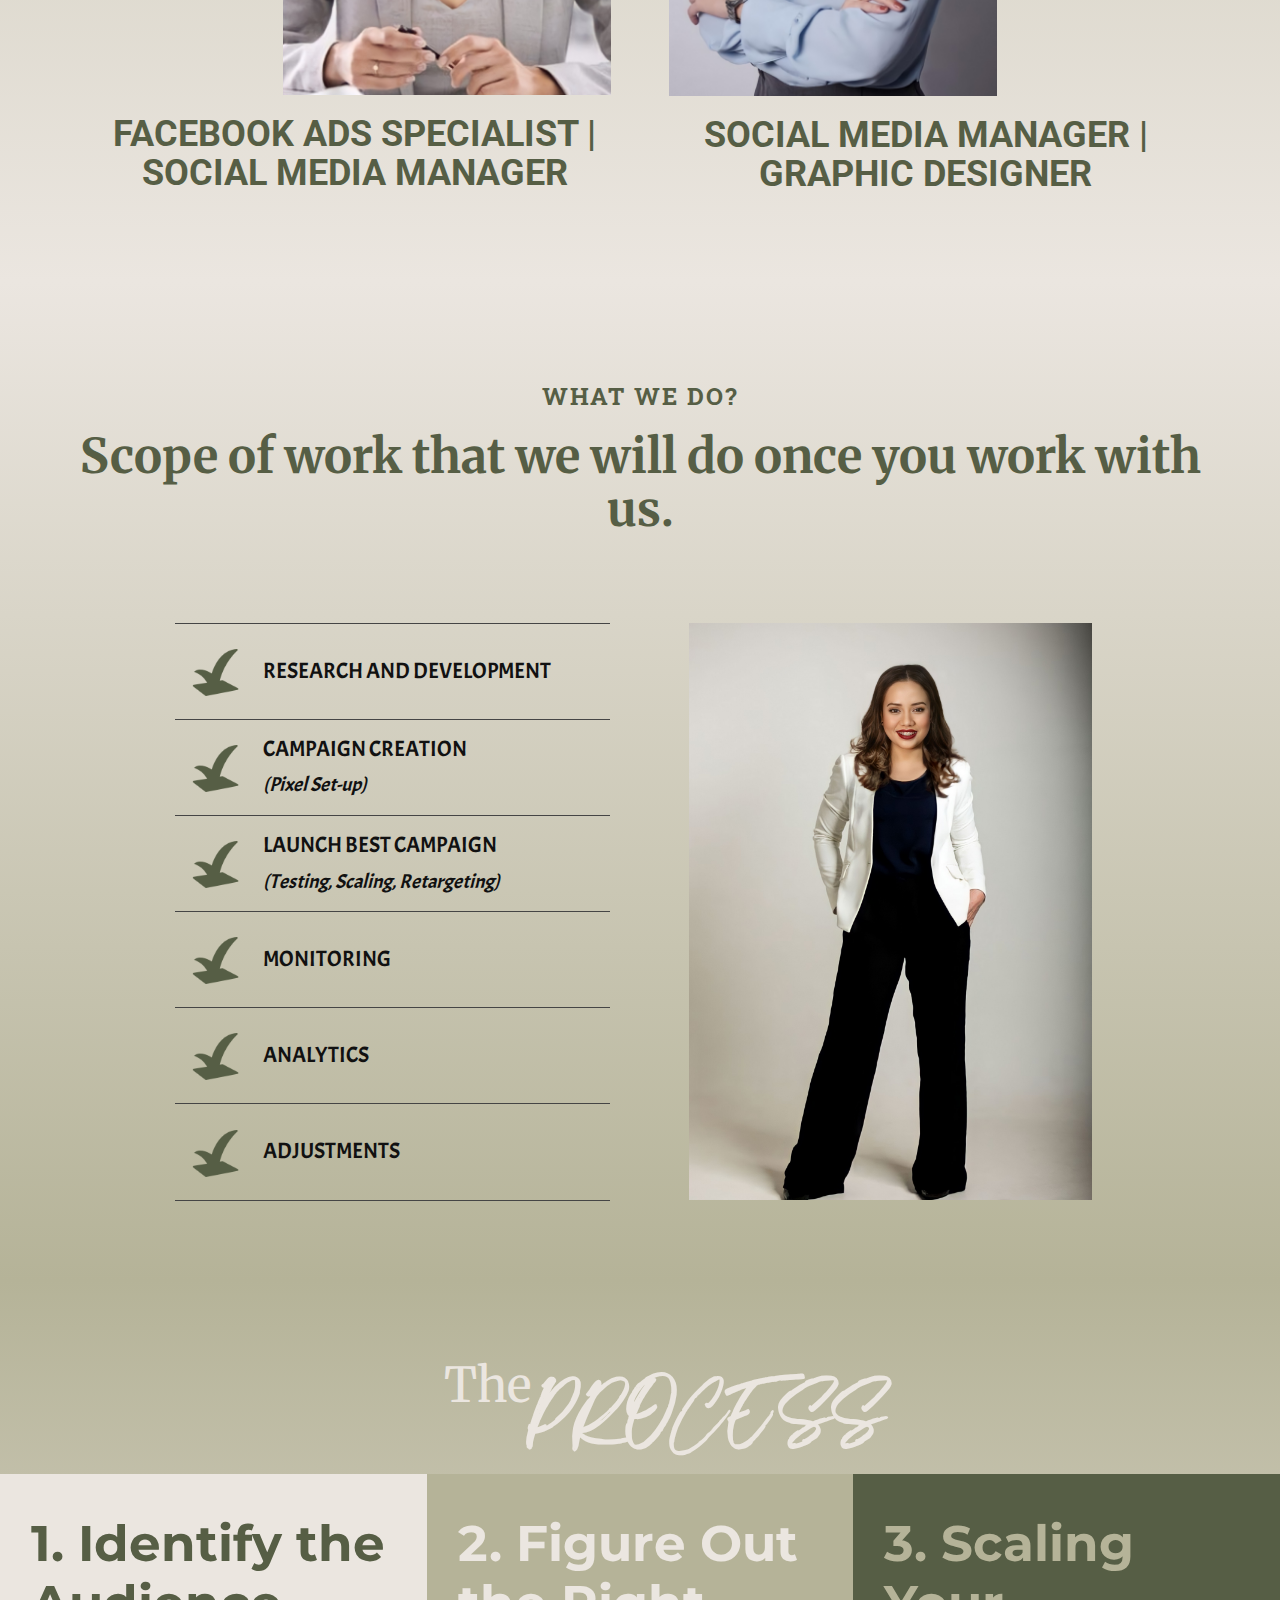
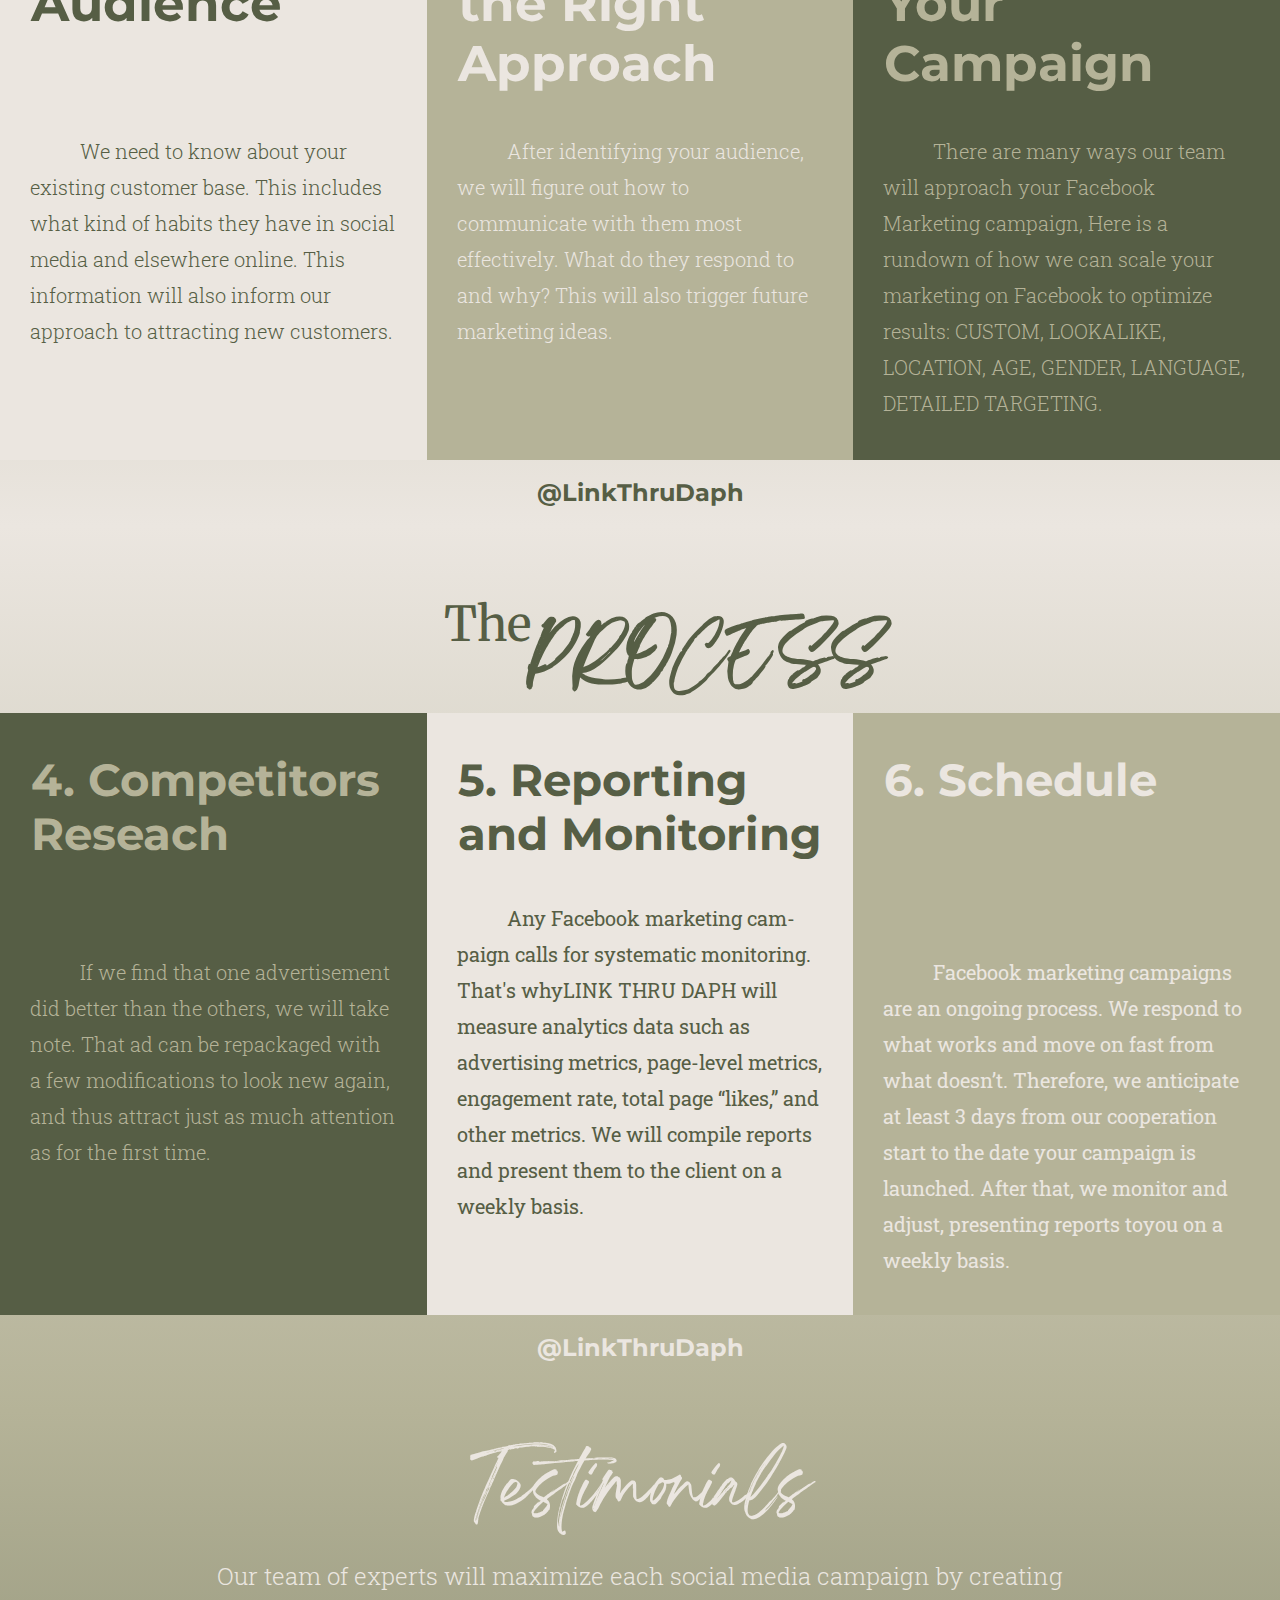
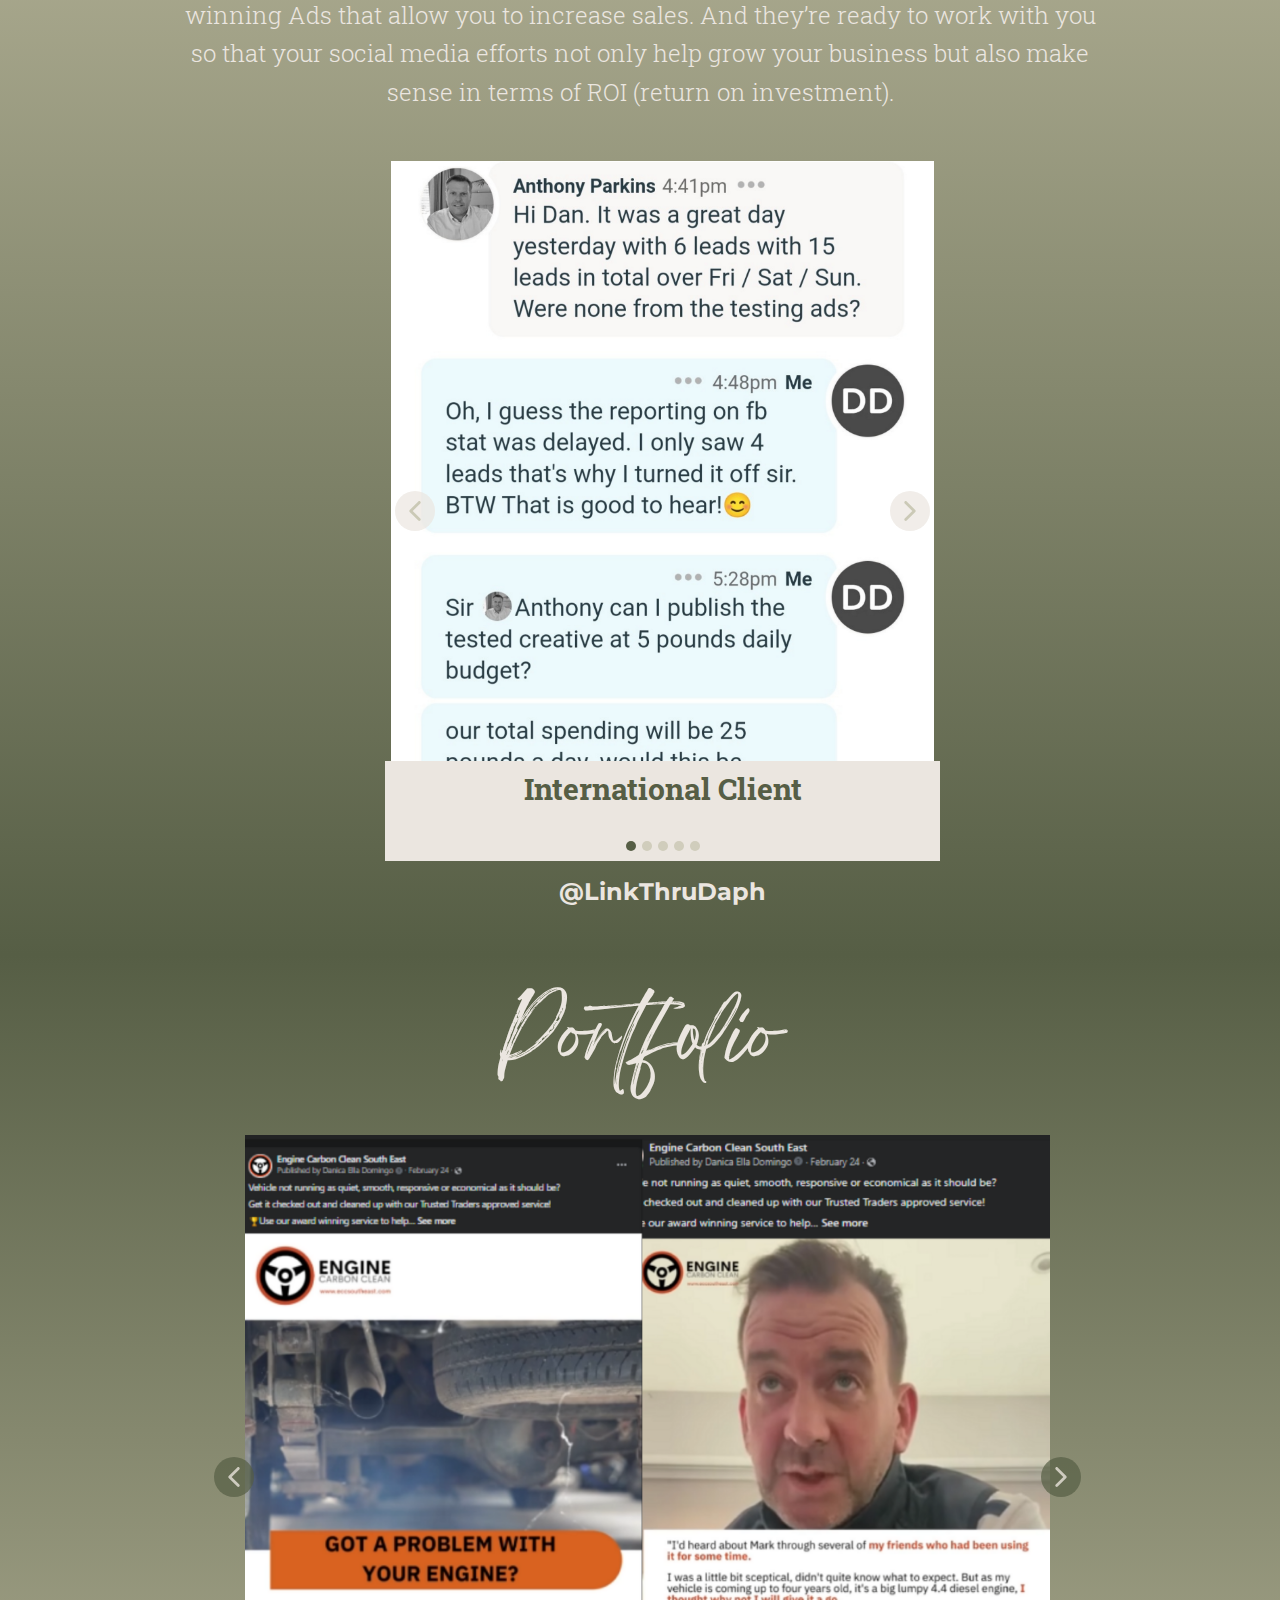
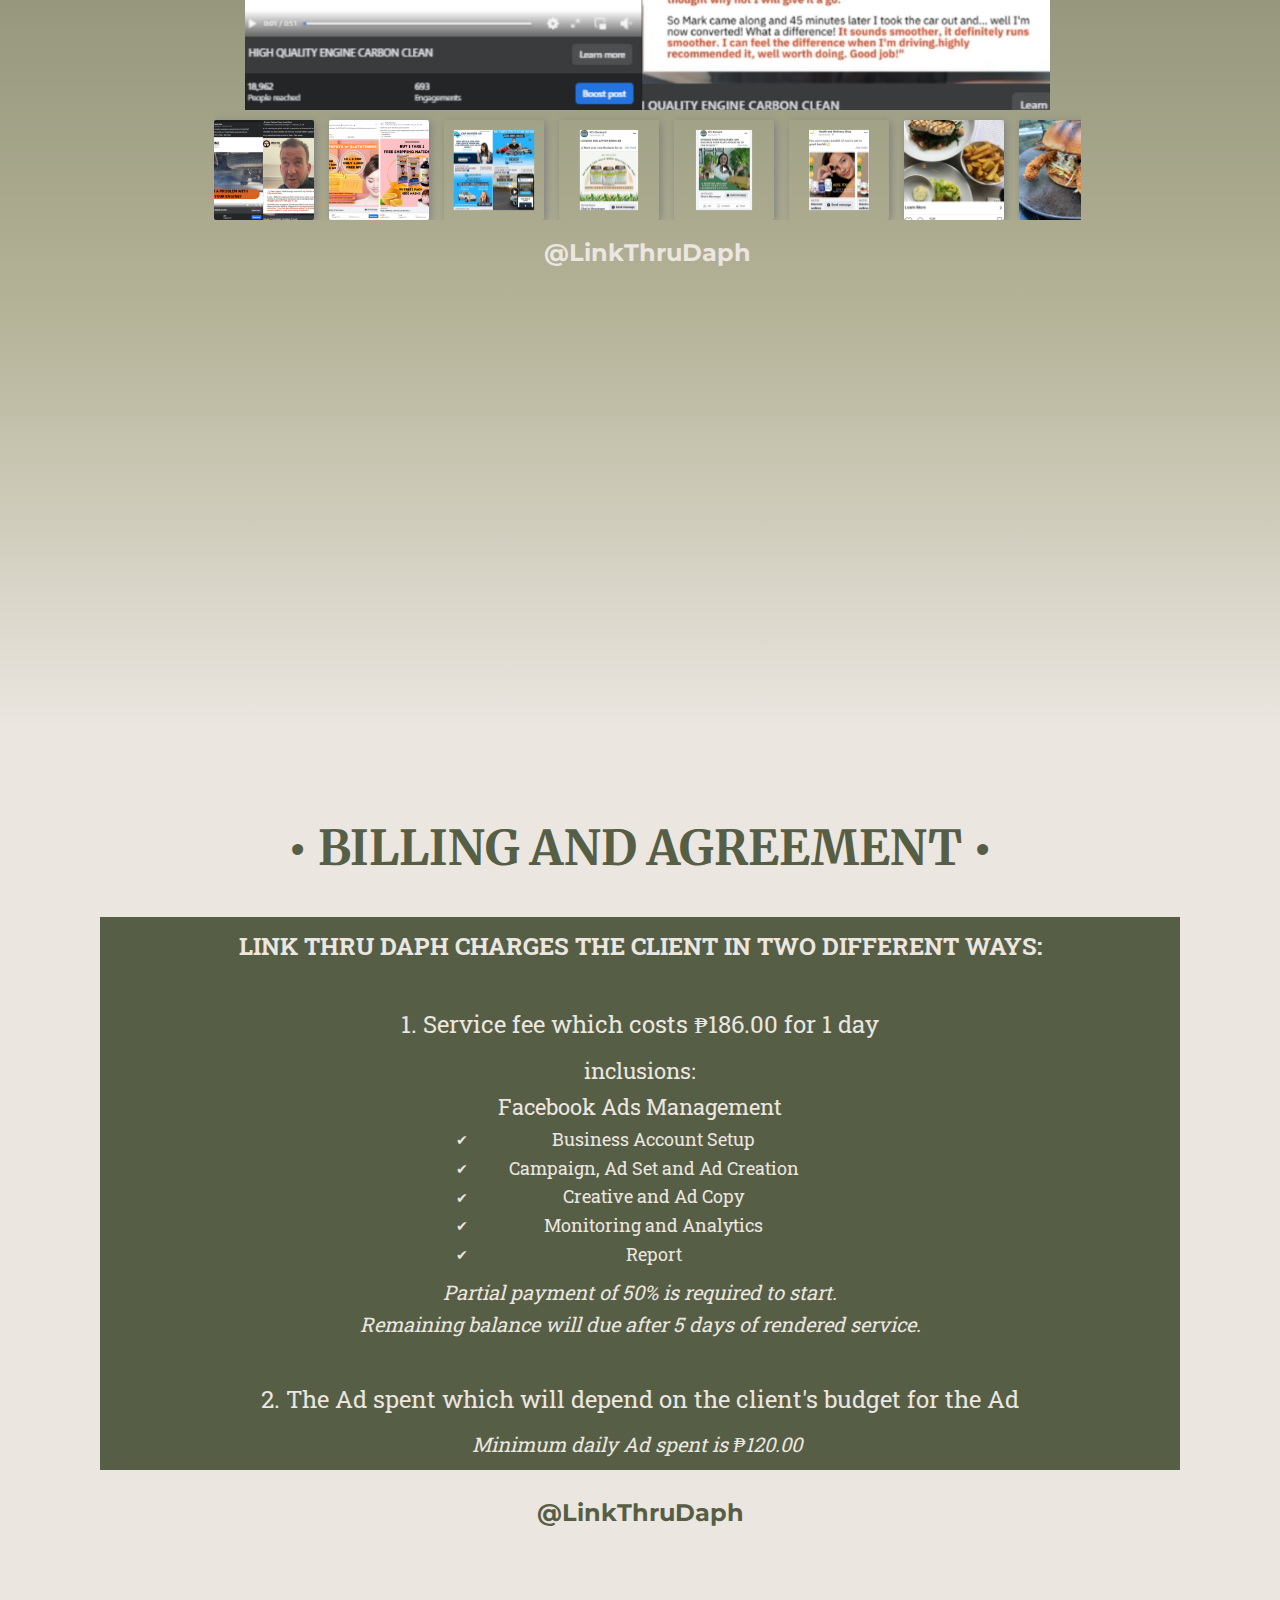
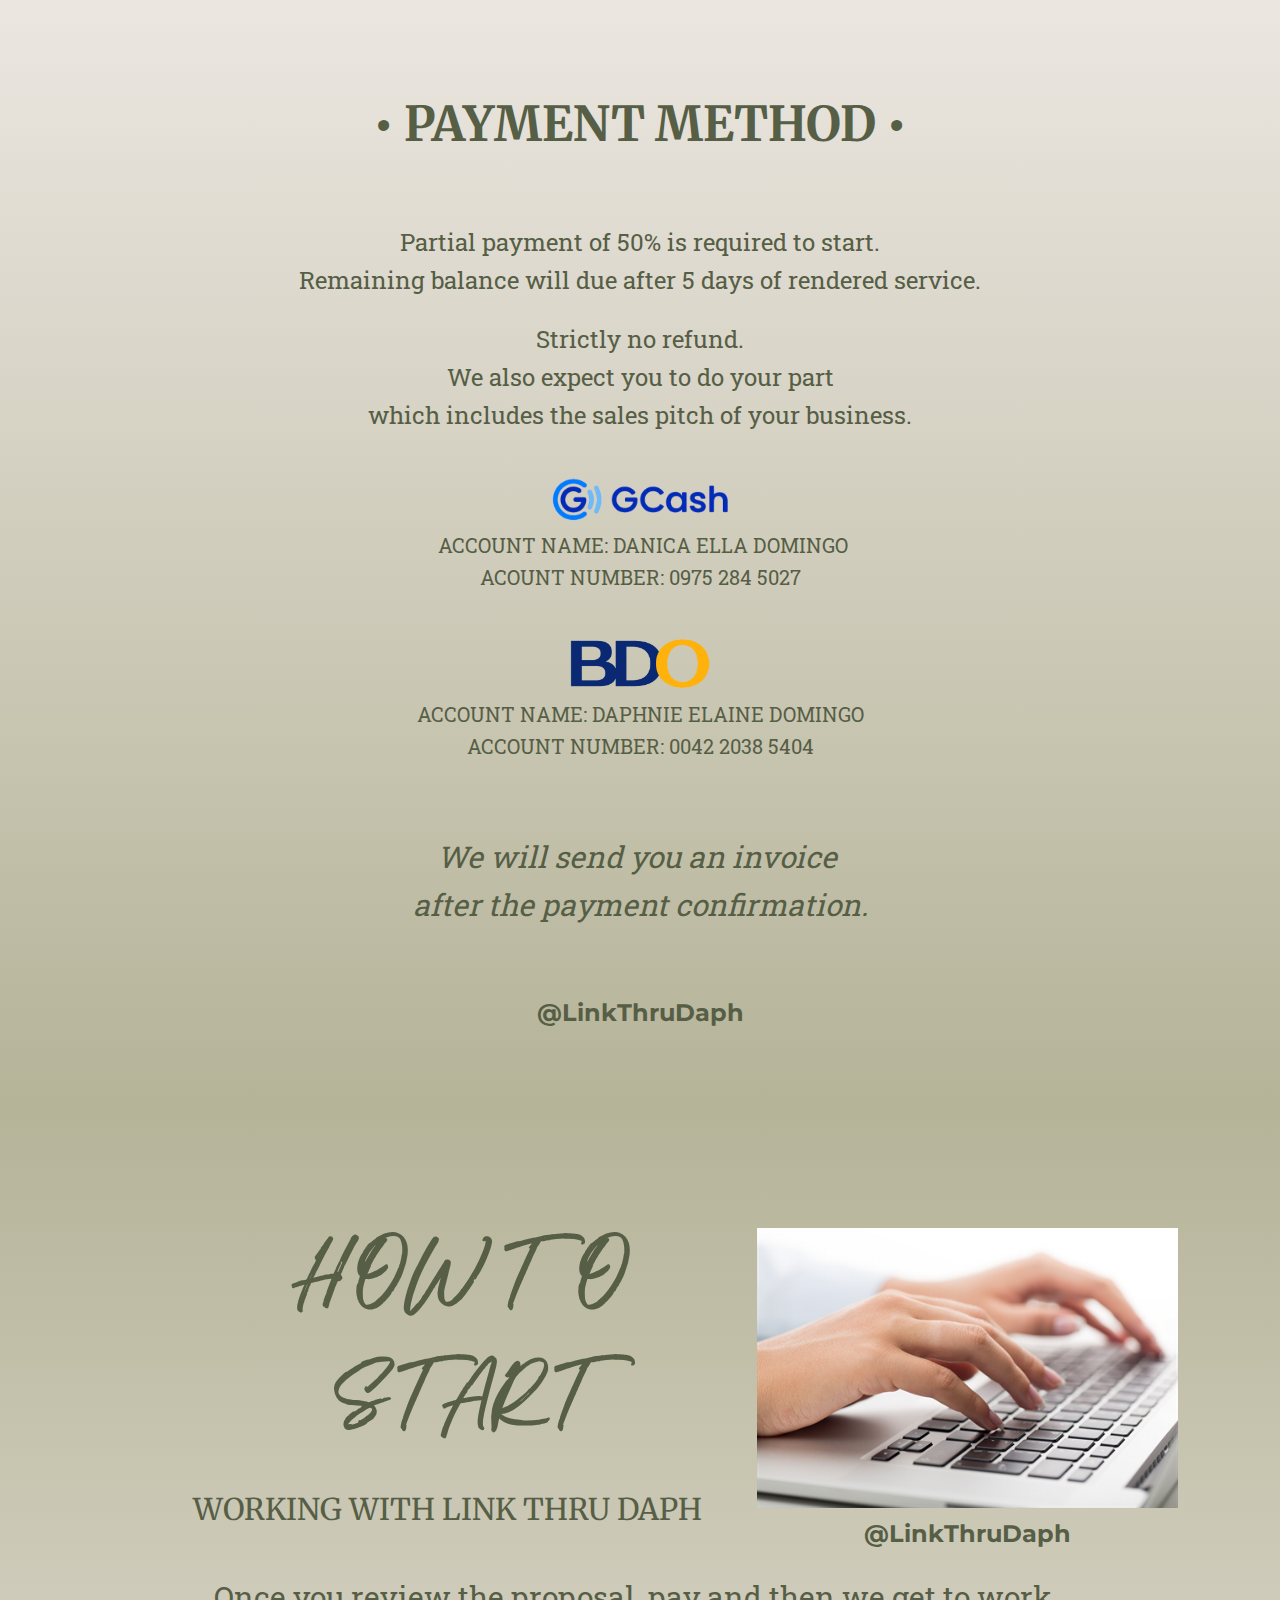
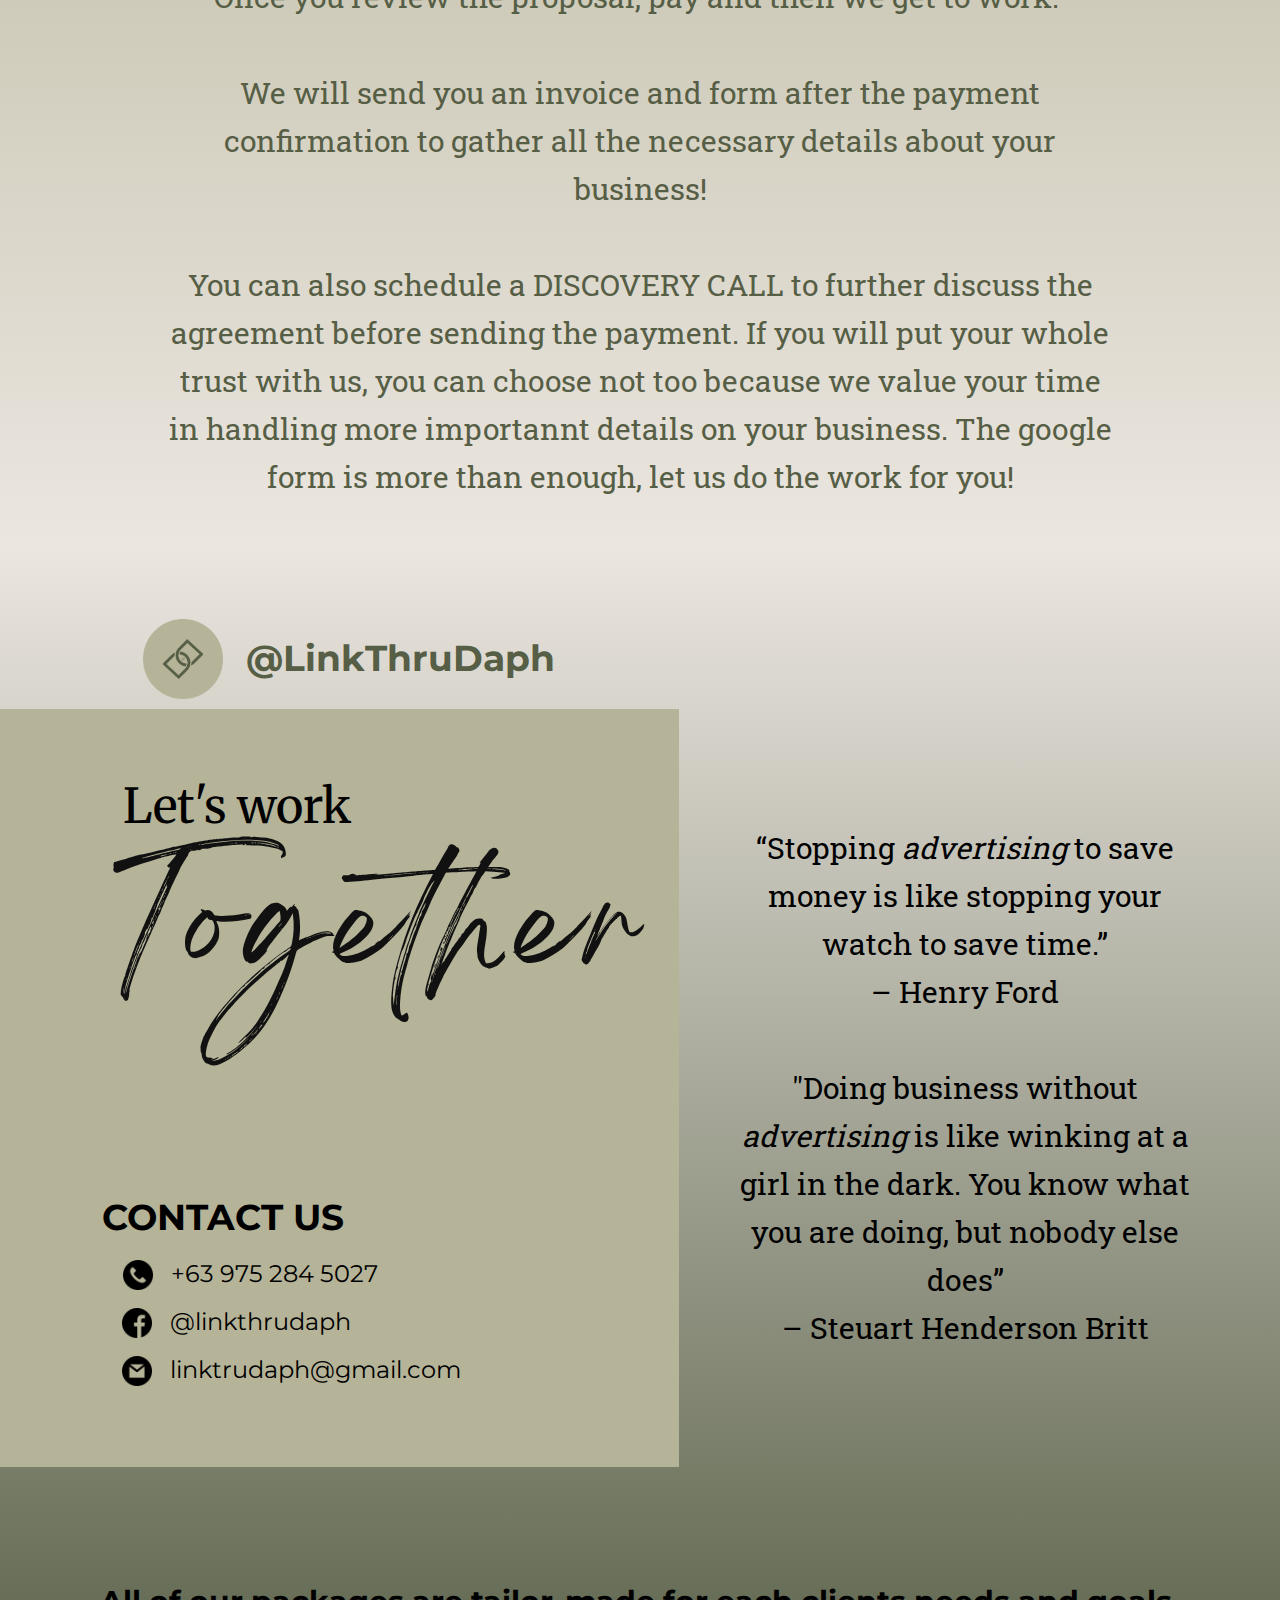
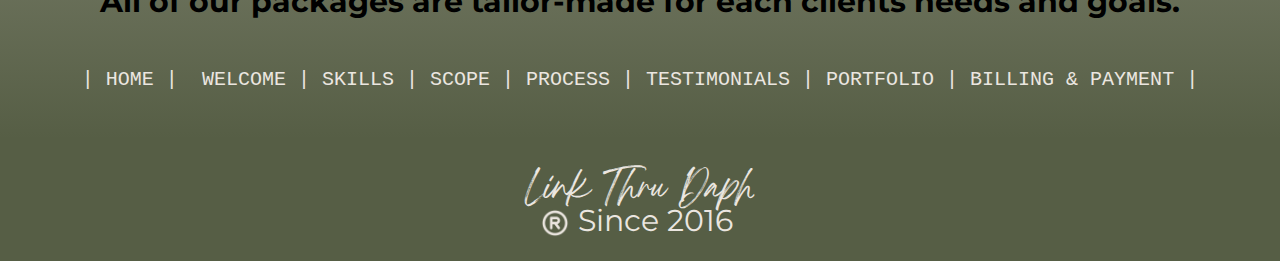
==== commit 09b2e1f3: "1" ====
--- a/index.html
+++ b/index.html
@@ -7,9 +7,9 @@
     <title>LinkThruDaph Promo</title>
     <link rel="stylesheet" href="nicepage.css" media="screen">
 <link rel="stylesheet" href="LinkThruDaph-Promo.css" media="screen">
-    <script class="u-script" type="text/javascript" src="jquery.js" defer=""></script>
-    <script class="u-script" type="text/javascript" src="nicepage.js" defer=""></script>
-    <meta name="generator" content="Nicepage 4.14.1, nicepage.com">
+    <script class="u-script" type="text/javascript" src="jquery.js" "="" defer=""></script>
+    <script class="u-script" type="text/javascript" src="nicepage.js" "="" defer=""></script>
+    <meta name="generator" content="Nicepage 4.16.0, nicepage.com">
     <meta property="og:title" content="Link Thru Daph Official Website">
     <meta property="og:description" content="​Selling products and services on Facebook is now
 easier than ever!">
@@ -176,36 +176,36 @@
                           </colgroup>
                           <tbody class="u-table-body u-table-valign-middle">
                             <tr style="height: 26px;">
-                              <td class="u-border-1 u-border-grey-dark-1 u-border-no-left u-border-no-right u-table-cell"><span class="u-file-icon u-icon u-text-custom-color-4 u-icon-1"><img src="images/1355667.png" alt=""></span>&nbsp; 
+                              <td class="u-border-1 u-border-grey-dark-1 u-border-no-left u-border-no-right u-table-cell"><span class="u-file-icon u-icon u-text-custom-color-4 u-icon-1"><img src="images/1355667-283775af.png" alt=""></span>&nbsp; 
                               </td>
                               <td class="u-border-1 u-border-grey-dark-1 u-border-no-left u-border-no-right u-custom-font u-table-cell u-table-cell-2">RESEARCH AND DEVELOPMENT</td>
                             </tr>
                             <tr style="height: 89px;">
-                              <td class="u-border-1 u-border-grey-dark-1 u-border-no-left u-border-no-right u-table-cell"><span class="u-file-icon u-icon u-text-custom-color-4 u-icon-2"><img src="images/1355667.png" alt=""></span>
+                              <td class="u-border-1 u-border-grey-dark-1 u-border-no-left u-border-no-right u-table-cell"><span class="u-file-icon u-icon u-text-custom-color-4 u-icon-2"><img src="images/1355667-283775af.png" alt=""></span>
                               </td>
                               <td class="u-border-1 u-border-grey-dark-1 u-border-no-left u-border-no-right u-custom-font u-table-cell u-table-cell-4">CAMPAIGN CREATION<br>
                                 <span style="font-style: italic; font-size: 1.25rem;">(Pixel Set-up)</span>
                               </td>
                             </tr>
                             <tr style="height: 89px;">
-                              <td class="u-border-1 u-border-grey-dark-1 u-border-no-left u-border-no-right u-table-cell"><span class="u-file-icon u-icon u-text-custom-color-4 u-icon-3"><img src="images/1355667.png" alt=""></span>
+                              <td class="u-border-1 u-border-grey-dark-1 u-border-no-left u-border-no-right u-table-cell"><span class="u-file-icon u-icon u-text-custom-color-4 u-icon-3"><img src="images/1355667-283775af.png" alt=""></span>
                               </td>
                               <td class="u-border-1 u-border-grey-dark-1 u-border-no-left u-border-no-right u-custom-font u-table-cell u-table-cell-6">LAUNCH BEST CAMPAIGN<br>
                                 <span style="font-size: 1.25rem; font-style: italic;">(Testing, Scaling, Retargeting)</span>
                               </td>
                             </tr>
                             <tr style="height: 26px;">
-                              <td class="u-border-1 u-border-grey-dark-1 u-border-no-left u-border-no-right u-table-cell"><span class="u-file-icon u-icon u-text-custom-color-4 u-icon-4"><img src="images/1355667.png" alt=""></span>
+                              <td class="u-border-1 u-border-grey-dark-1 u-border-no-left u-border-no-right u-table-cell"><span class="u-file-icon u-icon u-text-custom-color-4 u-icon-4"><img src="images/1355667-283775af.png" alt=""></span>
                               </td>
                               <td class="u-border-1 u-border-grey-dark-1 u-border-no-left u-border-no-right u-custom-font u-table-cell u-table-cell-8">MONITORING</td>
                             </tr>
                             <tr style="height: 89px;">
-                              <td class="u-border-1 u-border-grey-dark-1 u-border-no-left u-border-no-right u-table-cell"><span class="u-file-icon u-icon u-text-custom-color-4 u-icon-5"><img src="images/1355667.png" alt=""></span>
+                              <td class="u-border-1 u-border-grey-dark-1 u-border-no-left u-border-no-right u-table-cell"><span class="u-file-icon u-icon u-text-custom-color-4 u-icon-5"><img src="images/1355667-283775af.png" alt=""></span>
                               </td>
                               <td class="u-border-1 u-border-grey-dark-1 u-border-no-left u-border-no-right u-custom-font u-table-cell u-table-cell-10">ANALYTICS</td>
                             </tr>
                             <tr style="height: 89px;">
-                              <td class="u-border-1 u-border-grey-dark-1 u-border-no-left u-border-no-right u-table-cell"><span class="u-file-icon u-icon u-text-custom-color-4 u-icon-6"><img src="images/1355667.png" alt=""></span>&nbsp; 
+                              <td class="u-border-1 u-border-grey-dark-1 u-border-no-left u-border-no-right u-table-cell"><span class="u-file-icon u-icon u-text-custom-color-4 u-icon-6"><img src="images/1355667-283775af.png" alt=""></span>&nbsp; 
                               </td>
                               <td class="u-border-1 u-border-grey-dark-1 u-border-no-left u-border-no-right u-custom-font u-table-cell u-table-cell-12">ADJUSTMENTS</td>
                             </tr>
@@ -752,9 +752,9 @@
                   <div class="u-container-style u-custom-color-4 u-expanded-width u-group u-group-1">
                     <div class="u-container-layout">
                       <p class="u-align-center u-custom-font u-font-roboto-slab u-text u-text-custom-color-6 u-text-2"> l​ink thru daph charges the client in two different ​ways:</p>
-                      <p class="u-align-center u-custom-font u-font-roboto-slab u-text u-text-custom-color-6 u-text-3"> 1. Service fee which costs ₱159.00 for 1 day</p>
+                      <p class="u-align-center u-custom-font u-font-roboto-slab u-text u-text-custom-color-6 u-text-3"> 1. Service fee which costs ₱186.00 for 1 day</p>
                       <p class="u-align-center u-custom-font u-font-roboto-slab u-text u-text-custom-color-6 u-text-4">inclusions:</p>
-                      <p class="u-align-center-lg u-align-center-md u-align-center-sm u-align-center-xl u-align-left-xs u-custom-font u-font-roboto-slab u-text u-text-custom-color-6 u-text-5">Facebook Ads Management<br>
+                      <p class="u-align-center u-custom-font u-font-roboto-slab u-text u-text-custom-color-6 u-text-5">Facebook Ads Management<br>
                       </p>
                       <ul class="u-align-center u-custom-font u-custom-list u-font-roboto-slab u-spacing-0 u-text u-text-custom-color-6 u-text-6">
                         <li style="padding-left: 8px;">
@@ -922,7 +922,7 @@
                   <div data-position="" class="u-align-center u-position u-spacing-0 u-position-2"><!--block-->
                     <div class="u-block">
                       <div class="u-block-container u-clearfix"><!--block_header-->
-                        <h5 class="u-align-center u-block-header u-custom-font u-font-montserrat u-text u-text-custom-color-6 u-text-3"><!--block_header_content--> &nbsp;&nbsp;<span class="u-file-icon u-icon u-text-custom-color-6"><img src="images/7623529.png" alt=""></span>&nbsp;Since 2016<!--/block_header_content-->
+                        <h5 class="u-align-center u-block-header u-custom-font u-font-montserrat u-text u-text-custom-color-6 u-text-3"><!--block_header_content--> &nbsp;&nbsp;<span class="u-file-icon u-icon u-text-custom-color-6"><img src="images/7623529-9c3da736.png" alt=""></span>&nbsp;Since 2016<!--/block_header_content-->
                         </h5><!--/block_header--><!--block_content-->
                         <div class="u-align-center u-block-content u-text u-text-4"><!--block_content_content--><!--/block_content_content--></div><!--/block_content-->
                       </div>
@@ -933,7 +933,7 @@
             </div>
           </div>
         </div>
-      </div></footer><span style="height: 64px; width: 64px; margin-left: 0px; margin-right: auto; margin-top: 0px; right: 50px; bottom: 25px; padding: 12px; background-image: none;" class="u-back-to-top u-border-4 u-border-custom-color-6 u-custom-color-4 u-file-icon u-icon u-icon-circle u-opacity u-opacity-85 u-text-custom-color-6" data-href="#"><img src="images/72436.png" alt="" data-original-src="images/72436-31.png" data-color="#000000"></span>
+      </div></footer><span style="height: 64px; width: 64px; margin-left: 0px; margin-right: auto; margin-top: 0px; right: 50px; bottom: 25px; padding: 12px; background-image: none;" class="u-back-to-top u-border-4 u-border-custom-color-6 u-custom-color-4 u-file-icon u-icon u-icon-circle u-opacity u-opacity-85 u-text-custom-color-6" data-href="#"><img src="images/72436-a6fefe52.png" alt="" data-original-src="np://user.desktop.nicepage.com/Site_253478391/images/72436.png" data-color="#000000"></span>
   <section class="u-align-center u-black u-clearfix u-container-style u-dialog-block u-opacity u-opacity-70 u-dialog-section-17" id="sec-0a32">
       <div class="u-align-center u-container-style u-custom-color-6 u-dialog u-shape-rectangle u-dialog-1">
         <div class="u-container-layout u-valign-bottom-lg u-valign-bottom-md u-valign-bottom-sm u-valign-bottom-xl u-container-layout-1">
--- a/nicepage.css
+++ b/nicepage.css
@@ -361,6 +361,9 @@
       margin: 5px 0 5px 5px;
       max-width: calc(100% - 5px); }
 /*end-commonstyles library*/@charset "UTF-8";
+.u-locked-block {
+  pointer-events: none!important;
+}
 /*! normalize.css v4.1.1 | MIT License | github.com/necolas/normalize.css */
 html {
   font-family: sans-serif;
@@ -13538,6 +13541,9 @@
 .u-menu-mega .u-nav-container .level-2 > .u-nav a {
   white-space: nowrap;
 }
+.u-menu-mega .u-nav-container .level-2 > .u-nav > li > a {
+  white-space: normal;
+}
 .u-menu-mega .u-nav-container .u-mega-popup .level-3 {
   position: relative;
   top: 0 !important;
@@ -16033,6 +16039,9 @@
 .u-enable-responsive .u-sidenav {
   flex: 0 0 0;
 }
+.u-enable-responsive .u-sidenav .u-inner-container-layout:before {
+  display: none;
+}
 .u-enable-responsive .u-sidenav .u-popupmenu-items {
   display: table;
 }
@@ -16504,7 +16513,8 @@
 section.u-opacity:before,
 .u-hover-box > .u-opacity.u-container-layout:before,
 .u-opacity > .u-container-layout:before,
-.u-opacity > .u-inner-container-layout:before {
+.u-opacity > .u-inner-container-layout:before,
+.u-opacity.u-sidenav:before {
   content: '';
   display: block;
   position: absolute;
@@ -16537,7 +16547,8 @@
 section.u-opacity-100:before,
 .u-hover-box > .u-opacity-100.u-container-layout:before,
 .u-opacity-100 > .u-container-layout:before,
-.u-opacity-100 > .u-inner-container-layout:before {
+.u-opacity-100 > .u-inner-container-layout:before,
+.u-opacity-100.u-sidenav:before {
   opacity: 1;
 }
 a.u-opacity-100,
@@ -16552,7 +16563,8 @@
 section.u-opacity-95:before,
 .u-hover-box > .u-opacity-95.u-container-layout:before,
 .u-opacity-95 > .u-container-layout:before,
-.u-opacity-95 > .u-inner-container-layout:before {
+.u-opacity-95 > .u-inner-container-layout:before,
+.u-opacity-95.u-sidenav:before {
   opacity: 0.95;
 }
 a.u-opacity-95,
@@ -16567,7 +16579,8 @@
 section.u-opacity-90:before,
 .u-hover-box > .u-opacity-90.u-container-layout:before,
 .u-opacity-90 > .u-container-layout:before,
-.u-opacity-90 > .u-inner-container-layout:before {
+.u-opacity-90 > .u-inner-container-layout:before,
+.u-opacity-90.u-sidenav:before {
   opacity: 0.9;
 }
 a.u-opacity-90,
@@ -16582,7 +16595,8 @@
 section.u-opacity-85:before,
 .u-hover-box > .u-opacity-85.u-container-layout:before,
 .u-opacity-85 > .u-container-layout:before,
-.u-opacity-85 > .u-inner-container-layout:before {
+.u-opacity-85 > .u-inner-container-layout:before,
+.u-opacity-85.u-sidenav:before {
   opacity: 0.85;
 }
 a.u-opacity-85,
@@ -16597,7 +16611,8 @@
 section.u-opacity-80:before,
 .u-hover-box > .u-opacity-80.u-container-layout:before,
 .u-opacity-80 > .u-container-layout:before,
-.u-opacity-80 > .u-inner-container-layout:before {
+.u-opacity-80 > .u-inner-container-layout:before,
+.u-opacity-80.u-sidenav:before {
   opacity: 0.8;
 }
 a.u-opacity-80,
@@ -16612,7 +16627,8 @@
 section.u-opacity-75:before,
 .u-hover-box > .u-opacity-75.u-container-layout:before,
 .u-opacity-75 > .u-container-layout:before,
-.u-opacity-75 > .u-inner-container-layout:before {
+.u-opacity-75 > .u-inner-container-layout:before,
+.u-opacity-75.u-sidenav:before {
   opacity: 0.75;
 }
 a.u-opacity-75,
@@ -16627,7 +16643,8 @@
 section.u-opacity-70:before,
 .u-hover-box > .u-opacity-70.u-container-layout:before,
 .u-opacity-70 > .u-container-layout:before,
-.u-opacity-70 > .u-inner-container-layout:before {
+.u-opacity-70 > .u-inner-container-layout:before,
+.u-opacity-70.u-sidenav:before {
   opacity: 0.7;
 }
 a.u-opacity-70,
@@ -16642,7 +16659,8 @@
 section.u-opacity-65:before,
 .u-hover-box > .u-opacity-65.u-container-layout:before,
 .u-opacity-65 > .u-container-layout:before,
-.u-opacity-65 > .u-inner-container-layout:before {
+.u-opacity-65 > .u-inner-container-layout:before,
+.u-opacity-65.u-sidenav:before {
   opacity: 0.65;
 }
 a.u-opacity-65,
@@ -16657,7 +16675,8 @@
 section.u-opacity-60:before,
 .u-hover-box > .u-opacity-60.u-container-layout:before,
 .u-opacity-60 > .u-container-layout:before,
-.u-opacity-60 > .u-inner-container-layout:before {
+.u-opacity-60 > .u-inner-container-layout:before,
+.u-opacity-60.u-sidenav:before {
   opacity: 0.6;
 }
 a.u-opacity-60,
@@ -16672,7 +16691,8 @@
 section.u-opacity-55:before,
 .u-hover-box > .u-opacity-55.u-container-layout:before,
 .u-opacity-55 > .u-container-layout:before,
-.u-opacity-55 > .u-inner-container-layout:before {
+.u-opacity-55 > .u-inner-container-layout:before,
+.u-opacity-55.u-sidenav:before {
   opacity: 0.55;
 }
 a.u-opacity-55,
@@ -16687,7 +16707,8 @@
 section.u-opacity-50:before,
 .u-hover-box > .u-opacity-50.u-container-layout:before,
 .u-opacity-50 > .u-container-layout:before,
-.u-opacity-50 > .u-inner-container-layout:before {
+.u-opacity-50 > .u-inner-container-layout:before,
+.u-opacity-50.u-sidenav:before {
   opacity: 0.5;
 }
 a.u-opacity-50,
@@ -16702,7 +16723,8 @@
 section.u-opacity-45:before,
 .u-hover-box > .u-opacity-45.u-container-layout:before,
 .u-opacity-45 > .u-container-layout:before,
-.u-opacity-45 > .u-inner-container-layout:before {
+.u-opacity-45 > .u-inner-container-layout:before,
+.u-opacity-45.u-sidenav:before {
   opacity: 0.45;
 }
 a.u-opacity-45,
@@ -16717,7 +16739,8 @@
 section.u-opacity-40:before,
 .u-hover-box > .u-opacity-40.u-container-layout:before,
 .u-opacity-40 > .u-container-layout:before,
-.u-opacity-40 > .u-inner-container-layout:before {
+.u-opacity-40 > .u-inner-container-layout:before,
+.u-opacity-40.u-sidenav:before {
   opacity: 0.4;
 }
 a.u-opacity-40,
@@ -16732,7 +16755,8 @@
 section.u-opacity-35:before,
 .u-hover-box > .u-opacity-35.u-container-layout:before,
 .u-opacity-35 > .u-container-layout:before,
-.u-opacity-35 > .u-inner-container-layout:before {
+.u-opacity-35 > .u-inner-container-layout:before,
+.u-opacity-35.u-sidenav:before {
   opacity: 0.35;
 }
 a.u-opacity-35,
@@ -16747,7 +16771,8 @@
 section.u-opacity-30:before,
 .u-hover-box > .u-opacity-30.u-container-layout:before,
 .u-opacity-30 > .u-container-layout:before,
-.u-opacity-30 > .u-inner-container-layout:before {
+.u-opacity-30 > .u-inner-container-layout:before,
+.u-opacity-30.u-sidenav:before {
   opacity: 0.3;
 }
 a.u-opacity-30,
@@ -16762,7 +16787,8 @@
 section.u-opacity-25:before,
 .u-hover-box > .u-opacity-25.u-container-layout:before,
 .u-opacity-25 > .u-container-layout:before,
-.u-opacity-25 > .u-inner-container-layout:before {
+.u-opacity-25 > .u-inner-container-layout:before,
+.u-opacity-25.u-sidenav:before {
   opacity: 0.25;
 }
 a.u-opacity-25,
@@ -16777,7 +16803,8 @@
 section.u-opacity-20:before,
 .u-hover-box > .u-opacity-20.u-container-layout:before,
 .u-opacity-20 > .u-container-layout:before,
-.u-opacity-20 > .u-inner-container-layout:before {
+.u-opacity-20 > .u-inner-container-layout:before,
+.u-opacity-20.u-sidenav:before {
   opacity: 0.2;
 }
 a.u-opacity-20,
@@ -16792,7 +16819,8 @@
 section.u-opacity-15:before,
 .u-hover-box > .u-opacity-15.u-container-layout:before,
 .u-opacity-15 > .u-container-layout:before,
-.u-opacity-15 > .u-inner-container-layout:before {
+.u-opacity-15 > .u-inner-container-layout:before,
+.u-opacity-15.u-sidenav:before {
   opacity: 0.15;
 }
 a.u-opacity-15,
@@ -16807,7 +16835,8 @@
 section.u-opacity-10:before,
 .u-hover-box > .u-opacity-10.u-container-layout:before,
 .u-opacity-10 > .u-container-layout:before,
-.u-opacity-10 > .u-inner-container-layout:before {
+.u-opacity-10 > .u-inner-container-layout:before,
+.u-opacity-10.u-sidenav:before {
   opacity: 0.1;
 }
 a.u-opacity-10,
@@ -16822,7 +16851,8 @@
 section.u-opacity-5:before,
 .u-hover-box > .u-opacity-5.u-container-layout:before,
 .u-opacity-5 > .u-container-layout:before,
-.u-opacity-5 > .u-inner-container-layout:before {
+.u-opacity-5 > .u-inner-container-layout:before,
+.u-opacity-5.u-sidenav:before {
   opacity: 0.05;
 }
 a.u-opacity-5,
@@ -16837,7 +16867,8 @@
 section.u-opacity-0:before,
 .u-hover-box > .u-opacity-0.u-container-layout:before,
 .u-opacity-0 > .u-container-layout:before,
-.u-opacity-0 > .u-inner-container-layout:before {
+.u-opacity-0 > .u-inner-container-layout:before,
+.u-opacity-0.u-sidenav:before {
   opacity: 0;
 }
 a.u-opacity-0,
@@ -19289,6 +19320,8 @@
 /*begin-commonstyles animation*/
 .backstage {
   animation-play-state: paused;
+}
+.u-backstage-hidden {
   visibility: hidden;
 }
 @keyframes slideOutUp {
@@ -22487,6 +22520,7 @@
 section.u-color-1-dark-3:before,
 .u-color-1-dark-3 > .u-container-layout:before,
 .u-color-1-dark-3 > .u-inner-container-layout:before,
+.u-color-1-dark-3.u-sidenav:before,
 .u-container-layout.u-container-layout.u-color-1-dark-3:before,
 .u-table-alt-color-1-dark-3 tr:nth-child(even) {
   color: #ffffff;
@@ -22541,6 +22575,7 @@
 section.u-color-1-dark-2:before,
 .u-color-1-dark-2 > .u-container-layout:before,
 .u-color-1-dark-2 > .u-inner-container-layout:before,
+.u-color-1-dark-2.u-sidenav:before,
 .u-container-layout.u-container-layout.u-color-1-dark-2:before,
 .u-table-alt-color-1-dark-2 tr:nth-child(even) {
   color: #ffffff;
@@ -22595,6 +22630,7 @@
 section.u-color-1-dark-1:before,
 .u-color-1-dark-1 > .u-container-layout:before,
 .u-color-1-dark-1 > .u-inner-container-layout:before,
+.u-color-1-dark-1.u-sidenav:before,
 .u-container-layout.u-container-layout.u-color-1-dark-1:before,
 .u-table-alt-color-1-dark-1 tr:nth-child(even) {
   color: #ffffff;
@@ -22649,6 +22685,7 @@
 section.u-color-1:before,
 .u-color-1 > .u-container-layout:before,
 .u-color-1 > .u-inner-container-layout:before,
+.u-color-1.u-sidenav:before,
 .u-container-layout.u-container-layout.u-color-1:before,
 .u-table-alt-color-1 tr:nth-child(even) {
   color: #ffffff;
@@ -22703,6 +22740,7 @@
 section.u-color-1-light-1:before,
 .u-color-1-light-1 > .u-container-layout:before,
 .u-color-1-light-1 > .u-inner-container-layout:before,
+.u-color-1-light-1.u-sidenav:before,
 .u-container-layout.u-container-layout.u-color-1-light-1:before,
 .u-table-alt-color-1-light-1 tr:nth-child(even) {
   color: #ffffff;
@@ -22757,6 +22795,7 @@
 section.u-color-1-light-2:before,
 .u-color-1-light-2 > .u-container-layout:before,
 .u-color-1-light-2 > .u-inner-container-layout:before,
+.u-color-1-light-2.u-sidenav:before,
 .u-container-layout.u-container-layout.u-color-1-light-2:before,
 .u-table-alt-color-1-light-2 tr:nth-child(even) {
   color: #111111;
@@ -22811,6 +22850,7 @@
 section.u-color-1-light-3:before,
 .u-color-1-light-3 > .u-container-layout:before,
 .u-color-1-light-3 > .u-inner-container-layout:before,
+.u-color-1-light-3.u-sidenav:before,
 .u-container-layout.u-container-layout.u-color-1-light-3:before,
 .u-table-alt-color-1-light-3 tr:nth-child(even) {
   color: #111111;
@@ -22865,6 +22905,7 @@
 section.u-color-1-base:before,
 .u-color-1-base > .u-container-layout:before,
 .u-color-1-base > .u-inner-container-layout:before,
+.u-color-1-base.u-sidenav:before,
 .u-container-layout.u-container-layout.u-color-1-base:before,
 .u-table-alt-color-1-base tr:nth-child(even) {
   color: #ffffff;
@@ -22919,6 +22960,7 @@
 section.u-color-2-dark-3:before,
 .u-color-2-dark-3 > .u-container-layout:before,
 .u-color-2-dark-3 > .u-inner-container-layout:before,
+.u-color-2-dark-3.u-sidenav:before,
 .u-container-layout.u-container-layout.u-color-2-dark-3:before,
 .u-table-alt-color-2-dark-3 tr:nth-child(even) {
   color: #ffffff;
@@ -22973,6 +23015,7 @@
 section.u-color-2-dark-2:before,
 .u-color-2-dark-2 > .u-container-layout:before,
 .u-color-2-dark-2 > .u-inner-container-layout:before,
+.u-color-2-dark-2.u-sidenav:before,
 .u-container-layout.u-container-layout.u-color-2-dark-2:before,
 .u-table-alt-color-2-dark-2 tr:nth-child(even) {
   color: #ffffff;
@@ -23027,6 +23070,7 @@
 section.u-color-2-dark-1:before,
 .u-color-2-dark-1 > .u-container-layout:before,
 .u-color-2-dark-1 > .u-inner-container-layout:before,
+.u-color-2-dark-1.u-sidenav:before,
 .u-container-layout.u-container-layout.u-color-2-dark-1:before,
 .u-table-alt-color-2-dark-1 tr:nth-child(even) {
   color: #ffffff;
@@ -23081,6 +23125,7 @@
 section.u-color-2:before,
 .u-color-2 > .u-container-layout:before,
 .u-color-2 > .u-inner-container-layout:before,
+.u-color-2.u-sidenav:before,
 .u-container-layout.u-container-layout.u-color-2:before,
 .u-table-alt-color-2 tr:nth-child(even) {
   color: #ffffff;
@@ -23135,6 +23180,7 @@
 section.u-color-2-light-1:before,
 .u-color-2-light-1 > .u-container-layout:before,
 .u-color-2-light-1 > .u-inner-container-layout:before,
+.u-color-2-light-1.u-sidenav:before,
 .u-container-layout.u-container-layout.u-color-2-light-1:before,
 .u-table-alt-color-2-light-1 tr:nth-child(even) {
   color: #ffffff;
@@ -23189,6 +23235,7 @@
 section.u-color-2-light-2:before,
 .u-color-2-light-2 > .u-container-layout:before,
 .u-color-2-light-2 > .u-inner-container-layout:before,
+.u-color-2-light-2.u-sidenav:before,
 .u-container-layout.u-container-layout.u-color-2-light-2:before,
 .u-table-alt-color-2-light-2 tr:nth-child(even) {
   color: #111111;
@@ -23243,6 +23290,7 @@
 section.u-color-2-light-3:before,
 .u-color-2-light-3 > .u-container-layout:before,
 .u-color-2-light-3 > .u-inner-container-layout:before,
+.u-color-2-light-3.u-sidenav:before,
 .u-container-layout.u-container-layout.u-color-2-light-3:before,
 .u-table-alt-color-2-light-3 tr:nth-child(even) {
   color: #111111;
@@ -23297,6 +23345,7 @@
 section.u-color-2-base:before,
 .u-color-2-base > .u-container-layout:before,
 .u-color-2-base > .u-inner-container-layout:before,
+.u-color-2-base.u-sidenav:before,
 .u-container-layout.u-container-layout.u-color-2-base:before,
 .u-table-alt-color-2-base tr:nth-child(even) {
   color: #ffffff;
@@ -23351,6 +23400,7 @@
 section.u-color-3-dark-3:before,
 .u-color-3-dark-3 > .u-container-layout:before,
 .u-color-3-dark-3 > .u-inner-container-layout:before,
+.u-color-3-dark-3.u-sidenav:before,
 .u-container-layout.u-container-layout.u-color-3-dark-3:before,
 .u-table-alt-color-3-dark-3 tr:nth-child(even) {
   color: #ffffff;
@@ -23405,6 +23455,7 @@
 section.u-color-3-dark-2:before,
 .u-color-3-dark-2 > .u-container-layout:before,
 .u-color-3-dark-2 > .u-inner-container-layout:before,
+.u-color-3-dark-2.u-sidenav:before,
 .u-container-layout.u-container-layout.u-color-3-dark-2:before,
 .u-table-alt-color-3-dark-2 tr:nth-child(even) {
   color: #ffffff;
@@ -23459,6 +23510,7 @@
 section.u-color-3-dark-1:before,
 .u-color-3-dark-1 > .u-container-layout:before,
 .u-color-3-dark-1 > .u-inner-container-layout:before,
+.u-color-3-dark-1.u-sidenav:before,
 .u-container-layout.u-container-layout.u-color-3-dark-1:before,
 .u-table-alt-color-3-dark-1 tr:nth-child(even) {
   color: #ffffff;
@@ -23513,6 +23565,7 @@
 section.u-color-3:before,
 .u-color-3 > .u-container-layout:before,
 .u-color-3 > .u-inner-container-layout:before,
+.u-color-3.u-sidenav:before,
 .u-container-layout.u-container-layout.u-color-3:before,
 .u-table-alt-color-3 tr:nth-child(even) {
   color: #111111;
@@ -23567,6 +23620,7 @@
 section.u-color-3-light-1:before,
 .u-color-3-light-1 > .u-container-layout:before,
 .u-color-3-light-1 > .u-inner-container-layout:before,
+.u-color-3-light-1.u-sidenav:before,
 .u-container-layout.u-container-layout.u-color-3-light-1:before,
 .u-table-alt-color-3-light-1 tr:nth-child(even) {
   color: #111111;
@@ -23621,6 +23675,7 @@
 section.u-color-3-light-2:before,
 .u-color-3-light-2 > .u-container-layout:before,
 .u-color-3-light-2 > .u-inner-container-layout:before,
+.u-color-3-light-2.u-sidenav:before,
 .u-container-layout.u-container-layout.u-color-3-light-2:before,
 .u-table-alt-color-3-light-2 tr:nth-child(even) {
   color: #111111;
@@ -23675,6 +23730,7 @@
 section.u-color-3-light-3:before,
 .u-color-3-light-3 > .u-container-layout:before,
 .u-color-3-light-3 > .u-inner-container-layout:before,
+.u-color-3-light-3.u-sidenav:before,
 .u-container-layout.u-container-layout.u-color-3-light-3:before,
 .u-table-alt-color-3-light-3 tr:nth-child(even) {
   color: #111111;
@@ -23729,6 +23785,7 @@
 section.u-color-3-base:before,
 .u-color-3-base > .u-container-layout:before,
 .u-color-3-base > .u-inner-container-layout:before,
+.u-color-3-base.u-sidenav:before,
 .u-container-layout.u-container-layout.u-color-3-base:before,
 .u-table-alt-color-3-base tr:nth-child(even) {
   color: #111111;
@@ -23783,6 +23840,7 @@
 section.u-color-4-dark-3:before,
 .u-color-4-dark-3 > .u-container-layout:before,
 .u-color-4-dark-3 > .u-inner-container-layout:before,
+.u-color-4-dark-3.u-sidenav:before,
 .u-container-layout.u-container-layout.u-color-4-dark-3:before,
 .u-table-alt-color-4-dark-3 tr:nth-child(even) {
   color: #ffffff;
@@ -23837,6 +23895,7 @@
 section.u-color-4-dark-2:before,
 .u-color-4-dark-2 > .u-container-layout:before,
 .u-color-4-dark-2 > .u-inner-container-layout:before,
+.u-color-4-dark-2.u-sidenav:before,
 .u-container-layout.u-container-layout.u-color-4-dark-2:before,
 .u-table-alt-color-4-dark-2 tr:nth-child(even) {
   color: #ffffff;
@@ -23891,6 +23950,7 @@
 section.u-color-4-dark-1:before,
 .u-color-4-dark-1 > .u-container-layout:before,
 .u-color-4-dark-1 > .u-inner-container-layout:before,
+.u-color-4-dark-1.u-sidenav:before,
 .u-container-layout.u-container-layout.u-color-4-dark-1:before,
 .u-table-alt-color-4-dark-1 tr:nth-child(even) {
   color: #ffffff;
@@ -23945,6 +24005,7 @@
 section.u-color-4:before,
 .u-color-4 > .u-container-layout:before,
 .u-color-4 > .u-inner-container-layout:before,
+.u-color-4.u-sidenav:before,
 .u-container-layout.u-container-layout.u-color-4:before,
 .u-table-alt-color-4 tr:nth-child(even) {
   color: #111111;
@@ -23999,6 +24060,7 @@
 section.u-color-4-light-1:before,
 .u-color-4-light-1 > .u-container-layout:before,
 .u-color-4-light-1 > .u-inner-container-layout:before,
+.u-color-4-light-1.u-sidenav:before,
 .u-container-layout.u-container-layout.u-color-4-light-1:before,
 .u-table-alt-color-4-light-1 tr:nth-child(even) {
   color: #111111;
@@ -24053,6 +24115,7 @@
 section.u-color-4-light-2:before,
 .u-color-4-light-2 > .u-container-layout:before,
 .u-color-4-light-2 > .u-inner-container-layout:before,
+.u-color-4-light-2.u-sidenav:before,
 .u-container-layout.u-container-layout.u-color-4-light-2:before,
 .u-table-alt-color-4-light-2 tr:nth-child(even) {
   color: #111111;
@@ -24107,6 +24170,7 @@
 section.u-color-4-light-3:before,
 .u-color-4-light-3 > .u-container-layout:before,
 .u-color-4-light-3 > .u-inner-container-layout:before,
+.u-color-4-light-3.u-sidenav:before,
 .u-container-layout.u-container-layout.u-color-4-light-3:before,
 .u-table-alt-color-4-light-3 tr:nth-child(even) {
   color: #111111;
@@ -24161,6 +24225,7 @@
 section.u-color-4-base:before,
 .u-color-4-base > .u-container-layout:before,
 .u-color-4-base > .u-inner-container-layout:before,
+.u-color-4-base.u-sidenav:before,
 .u-container-layout.u-container-layout.u-color-4-base:before,
 .u-table-alt-color-4-base tr:nth-child(even) {
   color: #ffffff;
@@ -24215,6 +24280,7 @@
 section.u-color-5-dark-3:before,
 .u-color-5-dark-3 > .u-container-layout:before,
 .u-color-5-dark-3 > .u-inner-container-layout:before,
+.u-color-5-dark-3.u-sidenav:before,
 .u-container-layout.u-container-layout.u-color-5-dark-3:before,
 .u-table-alt-color-5-dark-3 tr:nth-child(even) {
   color: #ffffff;
@@ -24269,6 +24335,7 @@
 section.u-color-5-dark-2:before,
 .u-color-5-dark-2 > .u-container-layout:before,
 .u-color-5-dark-2 > .u-inner-container-layout:before,
+.u-color-5-dark-2.u-sidenav:before,
 .u-container-layout.u-container-layout.u-color-5-dark-2:before,
 .u-table-alt-color-5-dark-2 tr:nth-child(even) {
   color: #ffffff;
@@ -24323,6 +24390,7 @@
 section.u-color-5-dark-1:before,
 .u-color-5-dark-1 > .u-container-layout:before,
 .u-color-5-dark-1 > .u-inner-container-layout:before,
+.u-color-5-dark-1.u-sidenav:before,
 .u-container-layout.u-container-layout.u-color-5-dark-1:before,
 .u-table-alt-color-5-dark-1 tr:nth-child(even) {
   color: #ffffff;
@@ -24377,6 +24445,7 @@
 section.u-color-5:before,
 .u-color-5 > .u-container-layout:before,
 .u-color-5 > .u-inner-container-layout:before,
+.u-color-5.u-sidenav:before,
 .u-container-layout.u-container-layout.u-color-5:before,
 .u-table-alt-color-5 tr:nth-child(even) {
   color: #111111;
@@ -24431,6 +24500,7 @@
 section.u-color-5-light-1:before,
 .u-color-5-light-1 > .u-container-layout:before,
 .u-color-5-light-1 > .u-inner-container-layout:before,
+.u-color-5-light-1.u-sidenav:before,
 .u-container-layout.u-container-layout.u-color-5-light-1:before,
 .u-table-alt-color-5-light-1 tr:nth-child(even) {
   color: #111111;
@@ -24485,6 +24555,7 @@
 section.u-color-5-light-2:before,
 .u-color-5-light-2 > .u-container-layout:before,
 .u-color-5-light-2 > .u-inner-container-layout:before,
+.u-color-5-light-2.u-sidenav:before,
 .u-container-layout.u-container-layout.u-color-5-light-2:before,
 .u-table-alt-color-5-light-2 tr:nth-child(even) {
   color: #111111;
@@ -24539,6 +24610,7 @@
 section.u-color-5-light-3:before,
 .u-color-5-light-3 > .u-container-layout:before,
 .u-color-5-light-3 > .u-inner-container-layout:before,
+.u-color-5-light-3.u-sidenav:before,
 .u-container-layout.u-container-layout.u-color-5-light-3:before,
 .u-table-alt-color-5-light-3 tr:nth-child(even) {
   color: #111111;
@@ -24593,6 +24665,7 @@
 section.u-color-5-base:before,
 .u-color-5-base > .u-container-layout:before,
 .u-color-5-base > .u-inner-container-layout:before,
+.u-color-5-base.u-sidenav:before,
 .u-container-layout.u-container-layout.u-color-5-base:before,
 .u-table-alt-color-5-base tr:nth-child(even) {
   color: #111111;
@@ -24647,6 +24720,7 @@
 section.u-palette-1-dark-3:before,
 .u-palette-1-dark-3 > .u-container-layout:before,
 .u-palette-1-dark-3 > .u-inner-container-layout:before,
+.u-palette-1-dark-3.u-sidenav:before,
 .u-container-layout.u-container-layout.u-palette-1-dark-3:before,
 .u-table-alt-palette-1-dark-3 tr:nth-child(even) {
   color: #ffffff;
@@ -24701,6 +24775,7 @@
 section.u-palette-1-dark-2:before,
 .u-palette-1-dark-2 > .u-container-layout:before,
 .u-palette-1-dark-2 > .u-inner-container-layout:before,
+.u-palette-1-dark-2.u-sidenav:before,
 .u-container-layout.u-container-layout.u-palette-1-dark-2:before,
 .u-table-alt-palette-1-dark-2 tr:nth-child(even) {
   color: #ffffff;
@@ -24755,6 +24830,7 @@
 section.u-palette-1-dark-1:before,
 .u-palette-1-dark-1 > .u-container-layout:before,
 .u-palette-1-dark-1 > .u-inner-container-layout:before,
+.u-palette-1-dark-1.u-sidenav:before,
 .u-container-layout.u-container-layout.u-palette-1-dark-1:before,
 .u-table-alt-palette-1-dark-1 tr:nth-child(even) {
   color: #ffffff;
@@ -24809,6 +24885,7 @@
 section.u-palette-1:before,
 .u-palette-1 > .u-container-layout:before,
 .u-palette-1 > .u-inner-container-layout:before,
+.u-palette-1.u-sidenav:before,
 .u-container-layout.u-container-layout.u-palette-1:before,
 .u-table-alt-palette-1 tr:nth-child(even) {
   color: #ffffff;
@@ -24863,6 +24940,7 @@
 section.u-palette-1-light-1:before,
 .u-palette-1-light-1 > .u-container-layout:before,
 .u-palette-1-light-1 > .u-inner-container-layout:before,
+.u-palette-1-light-1.u-sidenav:before,
 .u-container-layout.u-container-layout.u-palette-1-light-1:before,
 .u-table-alt-palette-1-light-1 tr:nth-child(even) {
   color: #ffffff;
@@ -24917,6 +24995,7 @@
 section.u-palette-1-light-2:before,
 .u-palette-1-light-2 > .u-container-layout:before,
 .u-palette-1-light-2 > .u-inner-container-layout:before,
+.u-palette-1-light-2.u-sidenav:before,
 .u-container-layout.u-container-layout.u-palette-1-light-2:before,
 .u-table-alt-palette-1-light-2 tr:nth-child(even) {
   color: #111111;
@@ -24971,6 +25050,7 @@
 section.u-palette-1-light-3:before,
 .u-palette-1-light-3 > .u-container-layout:before,
 .u-palette-1-light-3 > .u-inner-container-layout:before,
+.u-palette-1-light-3.u-sidenav:before,
 .u-container-layout.u-container-layout.u-palette-1-light-3:before,
 .u-table-alt-palette-1-light-3 tr:nth-child(even) {
   color: #111111;
@@ -25025,6 +25105,7 @@
 section.u-palette-1-base:before,
 .u-palette-1-base > .u-container-layout:before,
 .u-palette-1-base > .u-inner-container-layout:before,
+.u-palette-1-base.u-sidenav:before,
 .u-container-layout.u-container-layout.u-palette-1-base:before,
 .u-table-alt-palette-1-base tr:nth-child(even) {
   color: #ffffff;
@@ -25079,6 +25160,7 @@
 section.u-palette-2-dark-3:before,
 .u-palette-2-dark-3 > .u-container-layout:before,
 .u-palette-2-dark-3 > .u-inner-container-layout:before,
+.u-palette-2-dark-3.u-sidenav:before,
 .u-container-layout.u-container-layout.u-palette-2-dark-3:before,
 .u-table-alt-palette-2-dark-3 tr:nth-child(even) {
   color: #ffffff;
@@ -25133,6 +25215,7 @@
 section.u-palette-2-dark-2:before,
 .u-palette-2-dark-2 > .u-container-layout:before,
 .u-palette-2-dark-2 > .u-inner-container-layout:before,
+.u-palette-2-dark-2.u-sidenav:before,
 .u-container-layout.u-container-layout.u-palette-2-dark-2:before,
 .u-table-alt-palette-2-dark-2 tr:nth-child(even) {
   color: #ffffff;
@@ -25187,6 +25270,7 @@
 section.u-palette-2-dark-1:before,
 .u-palette-2-dark-1 > .u-container-layout:before,
 .u-palette-2-dark-1 > .u-inner-container-layout:before,
+.u-palette-2-dark-1.u-sidenav:before,
 .u-container-layout.u-container-layout.u-palette-2-dark-1:before,
 .u-table-alt-palette-2-dark-1 tr:nth-child(even) {
   color: #ffffff;
@@ -25241,6 +25325,7 @@
 section.u-palette-2:before,
 .u-palette-2 > .u-container-layout:before,
 .u-palette-2 > .u-inner-container-layout:before,
+.u-palette-2.u-sidenav:before,
 .u-container-layout.u-container-layout.u-palette-2:before,
 .u-table-alt-palette-2 tr:nth-child(even) {
   color: #ffffff;
@@ -25295,6 +25380,7 @@
 section.u-palette-2-light-1:before,
 .u-palette-2-light-1 > .u-container-layout:before,
 .u-palette-2-light-1 > .u-inner-container-layout:before,
+.u-palette-2-light-1.u-sidenav:before,
 .u-container-layout.u-container-layout.u-palette-2-light-1:before,
 .u-table-alt-palette-2-light-1 tr:nth-child(even) {
   color: #ffffff;
@@ -25349,6 +25435,7 @@
 section.u-palette-2-light-2:before,
 .u-palette-2-light-2 > .u-container-layout:before,
 .u-palette-2-light-2 > .u-inner-container-layout:before,
+.u-palette-2-light-2.u-sidenav:before,
 .u-container-layout.u-container-layout.u-palette-2-light-2:before,
 .u-table-alt-palette-2-light-2 tr:nth-child(even) {
   color: #111111;
@@ -25403,6 +25490,7 @@
 section.u-palette-2-light-3:before,
 .u-palette-2-light-3 > .u-container-layout:before,
 .u-palette-2-light-3 > .u-inner-container-layout:before,
+.u-palette-2-light-3.u-sidenav:before,
 .u-container-layout.u-container-layout.u-palette-2-light-3:before,
 .u-table-alt-palette-2-light-3 tr:nth-child(even) {
   color: #111111;
@@ -25457,6 +25545,7 @@
 section.u-palette-2-base:before,
 .u-palette-2-base > .u-container-layout:before,
 .u-palette-2-base > .u-inner-container-layout:before,
+.u-palette-2-base.u-sidenav:before,
 .u-container-layout.u-container-layout.u-palette-2-base:before,
 .u-table-alt-palette-2-base tr:nth-child(even) {
   color: #ffffff;
@@ -25511,6 +25600,7 @@
 section.u-palette-3-dark-3:before,
 .u-palette-3-dark-3 > .u-container-layout:before,
 .u-palette-3-dark-3 > .u-inner-container-layout:before,
+.u-palette-3-dark-3.u-sidenav:before,
 .u-container-layout.u-container-layout.u-palette-3-dark-3:before,
 .u-table-alt-palette-3-dark-3 tr:nth-child(even) {
   color: #ffffff;
@@ -25565,6 +25655,7 @@
 section.u-palette-3-dark-2:before,
 .u-palette-3-dark-2 > .u-container-layout:before,
 .u-palette-3-dark-2 > .u-inner-container-layout:before,
+.u-palette-3-dark-2.u-sidenav:before,
 .u-container-layout.u-container-layout.u-palette-3-dark-2:before,
 .u-table-alt-palette-3-dark-2 tr:nth-child(even) {
   color: #ffffff;
@@ -25619,6 +25710,7 @@
 section.u-palette-3-dark-1:before,
 .u-palette-3-dark-1 > .u-container-layout:before,
 .u-palette-3-dark-1 > .u-inner-container-layout:before,
+.u-palette-3-dark-1.u-sidenav:before,
 .u-container-layout.u-container-layout.u-palette-3-dark-1:before,
 .u-table-alt-palette-3-dark-1 tr:nth-child(even) {
   color: #ffffff;
@@ -25673,6 +25765,7 @@
 section.u-palette-3:before,
 .u-palette-3 > .u-container-layout:before,
 .u-palette-3 > .u-inner-container-layout:before,
+.u-palette-3.u-sidenav:before,
 .u-container-layout.u-container-layout.u-palette-3:before,
 .u-table-alt-palette-3 tr:nth-child(even) {
   color: #111111;
@@ -25727,6 +25820,7 @@
 section.u-palette-3-light-1:before,
 .u-palette-3-light-1 > .u-container-layout:before,
 .u-palette-3-light-1 > .u-inner-container-layout:before,
+.u-palette-3-light-1.u-sidenav:before,
 .u-container-layout.u-container-layout.u-palette-3-light-1:before,
 .u-table-alt-palette-3-light-1 tr:nth-child(even) {
   color: #111111;
@@ -25781,6 +25875,7 @@
 section.u-palette-3-light-2:before,
 .u-palette-3-light-2 > .u-container-layout:before,
 .u-palette-3-light-2 > .u-inner-container-layout:before,
+.u-palette-3-light-2.u-sidenav:before,
 .u-container-layout.u-container-layout.u-palette-3-light-2:before,
 .u-table-alt-palette-3-light-2 tr:nth-child(even) {
   color: #111111;
@@ -25835,6 +25930,7 @@
 section.u-palette-3-light-3:before,
 .u-palette-3-light-3 > .u-container-layout:before,
 .u-palette-3-light-3 > .u-inner-container-layout:before,
+.u-palette-3-light-3.u-sidenav:before,
 .u-container-layout.u-container-layout.u-palette-3-light-3:before,
 .u-table-alt-palette-3-light-3 tr:nth-child(even) {
   color: #111111;
@@ -25889,6 +25985,7 @@
 section.u-palette-3-base:before,
 .u-palette-3-base > .u-container-layout:before,
 .u-palette-3-base > .u-inner-container-layout:before,
+.u-palette-3-base.u-sidenav:before,
 .u-container-layout.u-container-layout.u-palette-3-base:before,
 .u-table-alt-palette-3-base tr:nth-child(even) {
   color: #111111;
@@ -25943,6 +26040,7 @@
 section.u-palette-4-dark-3:before,
 .u-palette-4-dark-3 > .u-container-layout:before,
 .u-palette-4-dark-3 > .u-inner-container-layout:before,
+.u-palette-4-dark-3.u-sidenav:before,
 .u-container-layout.u-container-layout.u-palette-4-dark-3:before,
 .u-table-alt-palette-4-dark-3 tr:nth-child(even) {
   color: #ffffff;
@@ -25997,6 +26095,7 @@
 section.u-palette-4-dark-2:before,
 .u-palette-4-dark-2 > .u-container-layout:before,
 .u-palette-4-dark-2 > .u-inner-container-layout:before,
+.u-palette-4-dark-2.u-sidenav:before,
 .u-container-layout.u-container-layout.u-palette-4-dark-2:before,
 .u-table-alt-palette-4-dark-2 tr:nth-child(even) {
   color: #ffffff;
@@ -26051,6 +26150,7 @@
 section.u-palette-4-dark-1:before,
 .u-palette-4-dark-1 > .u-container-layout:before,
 .u-palette-4-dark-1 > .u-inner-container-layout:before,
+.u-palette-4-dark-1.u-sidenav:before,
 .u-container-layout.u-container-layout.u-palette-4-dark-1:before,
 .u-table-alt-palette-4-dark-1 tr:nth-child(even) {
   color: #ffffff;
@@ -26105,6 +26205,7 @@
 section.u-palette-4:before,
 .u-palette-4 > .u-container-layout:before,
 .u-palette-4 > .u-inner-container-layout:before,
+.u-palette-4.u-sidenav:before,
 .u-container-layout.u-container-layout.u-palette-4:before,
 .u-table-alt-palette-4 tr:nth-child(even) {
   color: #111111;
@@ -26159,6 +26260,7 @@
 section.u-palette-4-light-1:before,
 .u-palette-4-light-1 > .u-container-layout:before,
 .u-palette-4-light-1 > .u-inner-container-layout:before,
+.u-palette-4-light-1.u-sidenav:before,
 .u-container-layout.u-container-layout.u-palette-4-light-1:before,
 .u-table-alt-palette-4-light-1 tr:nth-child(even) {
   color: #111111;
@@ -26213,6 +26315,7 @@
 section.u-palette-4-light-2:before,
 .u-palette-4-light-2 > .u-container-layout:before,
 .u-palette-4-light-2 > .u-inner-container-layout:before,
+.u-palette-4-light-2.u-sidenav:before,
 .u-container-layout.u-container-layout.u-palette-4-light-2:before,
 .u-table-alt-palette-4-light-2 tr:nth-child(even) {
   color: #111111;
@@ -26267,6 +26370,7 @@
 section.u-palette-4-light-3:before,
 .u-palette-4-light-3 > .u-container-layout:before,
 .u-palette-4-light-3 > .u-inner-container-layout:before,
+.u-palette-4-light-3.u-sidenav:before,
 .u-container-layout.u-container-layout.u-palette-4-light-3:before,
 .u-table-alt-palette-4-light-3 tr:nth-child(even) {
   color: #111111;
@@ -26321,6 +26425,7 @@
 section.u-palette-4-base:before,
 .u-palette-4-base > .u-container-layout:before,
 .u-palette-4-base > .u-inner-container-layout:before,
+.u-palette-4-base.u-sidenav:before,
 .u-container-layout.u-container-layout.u-palette-4-base:before,
 .u-table-alt-palette-4-base tr:nth-child(even) {
   color: #ffffff;
@@ -26375,6 +26480,7 @@
 section.u-palette-5-dark-3:before,
 .u-palette-5-dark-3 > .u-container-layout:before,
 .u-palette-5-dark-3 > .u-inner-container-layout:before,
+.u-palette-5-dark-3.u-sidenav:before,
 .u-container-layout.u-container-layout.u-palette-5-dark-3:before,
 .u-table-alt-palette-5-dark-3 tr:nth-child(even) {
   color: #ffffff;
@@ -26429,6 +26535,7 @@
 section.u-palette-5-dark-2:before,
 .u-palette-5-dark-2 > .u-container-layout:before,
 .u-palette-5-dark-2 > .u-inner-container-layout:before,
+.u-palette-5-dark-2.u-sidenav:before,
 .u-container-layout.u-container-layout.u-palette-5-dark-2:before,
 .u-table-alt-palette-5-dark-2 tr:nth-child(even) {
   color: #ffffff;
@@ -26483,6 +26590,7 @@
 section.u-palette-5-dark-1:before,
 .u-palette-5-dark-1 > .u-container-layout:before,
 .u-palette-5-dark-1 > .u-inner-container-layout:before,
+.u-palette-5-dark-1.u-sidenav:before,
 .u-container-layout.u-container-layout.u-palette-5-dark-1:before,
 .u-table-alt-palette-5-dark-1 tr:nth-child(even) {
   color: #ffffff;
@@ -26537,6 +26645,7 @@
 section.u-palette-5:before,
 .u-palette-5 > .u-container-layout:before,
 .u-palette-5 > .u-inner-container-layout:before,
+.u-palette-5.u-sidenav:before,
 .u-container-layout.u-container-layout.u-palette-5:before,
 .u-table-alt-palette-5 tr:nth-child(even) {
   color: #111111;
@@ -26591,6 +26700,7 @@
 section.u-palette-5-light-1:before,
 .u-palette-5-light-1 > .u-container-layout:before,
 .u-palette-5-light-1 > .u-inner-container-layout:before,
+.u-palette-5-light-1.u-sidenav:before,
 .u-container-layout.u-container-layout.u-palette-5-light-1:before,
 .u-table-alt-palette-5-light-1 tr:nth-child(even) {
   color: #111111;
@@ -26645,6 +26755,7 @@
 section.u-palette-5-light-2:before,
 .u-palette-5-light-2 > .u-container-layout:before,
 .u-palette-5-light-2 > .u-inner-container-layout:before,
+.u-palette-5-light-2.u-sidenav:before,
 .u-container-layout.u-container-layout.u-palette-5-light-2:before,
 .u-table-alt-palette-5-light-2 tr:nth-child(even) {
   color: #111111;
@@ -26699,6 +26810,7 @@
 section.u-palette-5-light-3:before,
 .u-palette-5-light-3 > .u-container-layout:before,
 .u-palette-5-light-3 > .u-inner-container-layout:before,
+.u-palette-5-light-3.u-sidenav:before,
 .u-container-layout.u-container-layout.u-palette-5-light-3:before,
 .u-table-alt-palette-5-light-3 tr:nth-child(even) {
   color: #111111;
@@ -26753,6 +26865,7 @@
 section.u-palette-5-base:before,
 .u-palette-5-base > .u-container-layout:before,
 .u-palette-5-base > .u-inner-container-layout:before,
+.u-palette-5-base.u-sidenav:before,
 .u-container-layout.u-container-layout.u-palette-5-base:before,
 .u-table-alt-palette-5-base tr:nth-child(even) {
   color: #111111;
@@ -26807,6 +26920,7 @@
 section.u-grey-dark-3:before,
 .u-grey-dark-3 > .u-container-layout:before,
 .u-grey-dark-3 > .u-inner-container-layout:before,
+.u-grey-dark-3.u-sidenav:before,
 .u-container-layout.u-container-layout.u-grey-dark-3:before,
 .u-table-alt-grey-dark-3 tr:nth-child(even) {
   color: #ffffff;
@@ -26861,6 +26975,7 @@
 section.u-grey-dark-2:before,
 .u-grey-dark-2 > .u-container-layout:before,
 .u-grey-dark-2 > .u-inner-container-layout:before,
+.u-grey-dark-2.u-sidenav:before,
 .u-container-layout.u-container-layout.u-grey-dark-2:before,
 .u-table-alt-grey-dark-2 tr:nth-child(even) {
   color: #ffffff;
@@ -26915,6 +27030,7 @@
 section.u-grey-dark-1:before,
 .u-grey-dark-1 > .u-container-layout:before,
 .u-grey-dark-1 > .u-inner-container-layout:before,
+.u-grey-dark-1.u-sidenav:before,
 .u-container-layout.u-container-layout.u-grey-dark-1:before,
 .u-table-alt-grey-dark-1 tr:nth-child(even) {
   color: #ffffff;
@@ -26969,6 +27085,7 @@
 section.u-grey:before,
 .u-grey > .u-container-layout:before,
 .u-grey > .u-inner-container-layout:before,
+.u-grey.u-sidenav:before,
 .u-container-layout.u-container-layout.u-grey:before,
 .u-table-alt-grey tr:nth-child(even) {
   color: #ffffff;
@@ -27023,6 +27140,7 @@
 section.u-grey-light-1:before,
 .u-grey-light-1 > .u-container-layout:before,
 .u-grey-light-1 > .u-inner-container-layout:before,
+.u-grey-light-1.u-sidenav:before,
 .u-container-layout.u-container-layout.u-grey-light-1:before,
 .u-table-alt-grey-light-1 tr:nth-child(even) {
   color: #111111;
@@ -27077,6 +27195,7 @@
 section.u-grey-light-2:before,
 .u-grey-light-2 > .u-container-layout:before,
 .u-grey-light-2 > .u-inner-container-layout:before,
+.u-grey-light-2.u-sidenav:before,
 .u-container-layout.u-container-layout.u-grey-light-2:before,
 .u-table-alt-grey-light-2 tr:nth-child(even) {
   color: #111111;
@@ -27131,6 +27250,7 @@
 section.u-grey-light-3:before,
 .u-grey-light-3 > .u-container-layout:before,
 .u-grey-light-3 > .u-inner-container-layout:before,
+.u-grey-light-3.u-sidenav:before,
 .u-container-layout.u-container-layout.u-grey-light-3:before,
 .u-table-alt-grey-light-3 tr:nth-child(even) {
   color: #111111;
@@ -27185,6 +27305,7 @@
 section.u-white:before,
 .u-white > .u-container-layout:before,
 .u-white > .u-inner-container-layout:before,
+.u-white.u-sidenav:before,
 .u-container-layout.u-container-layout.u-white:before,
 .u-table-alt-white tr:nth-child(even) {
   color: #111111;
@@ -27239,6 +27360,7 @@
 section.u-black:before,
 .u-black > .u-container-layout:before,
 .u-black > .u-inner-container-layout:before,
+.u-black.u-sidenav:before,
 .u-container-layout.u-container-layout.u-black:before,
 .u-table-alt-black tr:nth-child(even) {
   color: #ffffff;
@@ -27293,6 +27415,7 @@
 section.u-body-color:before,
 .u-body-color > .u-container-layout:before,
 .u-body-color > .u-inner-container-layout:before,
+.u-body-color.u-sidenav:before,
 .u-container-layout.u-container-layout.u-body-color:before,
 .u-table-alt-body-color tr:nth-child(even) {
   color: #ffffff;
@@ -27347,6 +27470,7 @@
 section.u-body-alt-color:before,
 .u-body-alt-color > .u-container-layout:before,
 .u-body-alt-color > .u-inner-container-layout:before,
+.u-body-alt-color.u-sidenav:before,
 .u-container-layout.u-container-layout.u-body-alt-color:before,
 .u-table-alt-body-alt-color tr:nth-child(even) {
   color: #111111;
@@ -27401,6 +27525,7 @@
 section.u-grey-25:before,
 .u-grey-25 > .u-container-layout:before,
 .u-grey-25 > .u-inner-container-layout:before,
+.u-grey-25.u-sidenav:before,
 .u-container-layout.u-container-layout.u-grey-25:before,
 .u-table-alt-grey-25 tr:nth-child(even) {
   color: #111111;
@@ -27455,6 +27580,7 @@
 section.u-grey-5:before,
 .u-grey-5 > .u-container-layout:before,
 .u-grey-5 > .u-inner-container-layout:before,
+.u-grey-5.u-sidenav:before,
 .u-container-layout.u-container-layout.u-grey-5:before,
 .u-table-alt-grey-5 tr:nth-child(even) {
   color: #111111;
@@ -27509,6 +27635,7 @@
 section.u-grey-10:before,
 .u-grey-10 > .u-container-layout:before,
 .u-grey-10 > .u-inner-container-layout:before,
+.u-grey-10.u-sidenav:before,
 .u-container-layout.u-container-layout.u-grey-10:before,
 .u-table-alt-grey-10 tr:nth-child(even) {
   color: #111111;
@@ -27563,6 +27690,7 @@
 section.u-grey-15:before,
 .u-grey-15 > .u-container-layout:before,
 .u-grey-15 > .u-inner-container-layout:before,
+.u-grey-15.u-sidenav:before,
 .u-container-layout.u-container-layout.u-grey-15:before,
 .u-table-alt-grey-15 tr:nth-child(even) {
   color: #111111;
@@ -27617,6 +27745,7 @@
 section.u-grey-25:before,
 .u-grey-25 > .u-container-layout:before,
 .u-grey-25 > .u-inner-container-layout:before,
+.u-grey-25.u-sidenav:before,
 .u-container-layout.u-container-layout.u-grey-25:before,
 .u-table-alt-grey-25 tr:nth-child(even) {
   color: #111111;
@@ -27671,6 +27800,7 @@
 section.u-grey-30:before,
 .u-grey-30 > .u-container-layout:before,
 .u-grey-30 > .u-inner-container-layout:before,
+.u-grey-30.u-sidenav:before,
 .u-container-layout.u-container-layout.u-grey-30:before,
 .u-table-alt-grey-30 tr:nth-child(even) {
   color: #ffffff;
@@ -27725,6 +27855,7 @@
 section.u-grey-40:before,
 .u-grey-40 > .u-container-layout:before,
 .u-grey-40 > .u-inner-container-layout:before,
+.u-grey-40.u-sidenav:before,
 .u-container-layout.u-container-layout.u-grey-40:before,
 .u-table-alt-grey-40 tr:nth-child(even) {
   color: #ffffff;
@@ -27779,6 +27910,7 @@
 section.u-grey-50:before,
 .u-grey-50 > .u-container-layout:before,
 .u-grey-50 > .u-inner-container-layout:before,
+.u-grey-50.u-sidenav:before,
 .u-container-layout.u-container-layout.u-grey-50:before,
 .u-table-alt-grey-50 tr:nth-child(even) {
   color: #ffffff;
@@ -27833,6 +27965,7 @@
 section.u-grey-60:before,
 .u-grey-60 > .u-container-layout:before,
 .u-grey-60 > .u-inner-container-layout:before,
+.u-grey-60.u-sidenav:before,
 .u-container-layout.u-container-layout.u-grey-60:before,
 .u-table-alt-grey-60 tr:nth-child(even) {
   color: #ffffff;
@@ -27887,6 +28020,7 @@
 section.u-grey-70:before,
 .u-grey-70 > .u-container-layout:before,
 .u-grey-70 > .u-inner-container-layout:before,
+.u-grey-70.u-sidenav:before,
 .u-container-layout.u-container-layout.u-grey-70:before,
 .u-table-alt-grey-70 tr:nth-child(even) {
   color: #ffffff;
@@ -27941,6 +28075,7 @@
 section.u-grey-75:before,
 .u-grey-75 > .u-container-layout:before,
 .u-grey-75 > .u-inner-container-layout:before,
+.u-grey-75.u-sidenav:before,
 .u-container-layout.u-container-layout.u-grey-75:before,
 .u-table-alt-grey-75 tr:nth-child(even) {
   color: #ffffff;
@@ -27995,6 +28130,7 @@
 section.u-grey-80:before,
 .u-grey-80 > .u-container-layout:before,
 .u-grey-80 > .u-inner-container-layout:before,
+.u-grey-80.u-sidenav:before,
 .u-container-layout.u-container-layout.u-grey-80:before,
 .u-table-alt-grey-80 tr:nth-child(even) {
   color: #ffffff;
@@ -28049,6 +28185,7 @@
 section.u-grey-90:before,
 .u-grey-90 > .u-container-layout:before,
 .u-grey-90 > .u-inner-container-layout:before,
+.u-grey-90.u-sidenav:before,
 .u-container-layout.u-container-layout.u-grey-90:before,
 .u-table-alt-grey-90 tr:nth-child(even) {
   color: #ffffff;
@@ -37363,6 +37500,7 @@
         section.u-custom-color-4:before,
         .u-custom-color-4 > .u-container-layout:before,
         .u-custom-color-4 > .u-inner-container-layout:before,
+        .u-custom-color-4.u-sidenav:before,
         .u-container-layout.u-container-layout.u-custom-color-4:before,
         .u-table-alt-custom-color-4 tr:nth-child(even)
         {
@@ -37428,6 +37566,7 @@
         section.u-custom-color-5:before,
         .u-custom-color-5 > .u-container-layout:before,
         .u-custom-color-5 > .u-inner-container-layout:before,
+        .u-custom-color-5.u-sidenav:before,
         .u-container-layout.u-container-layout.u-custom-color-5:before,
         .u-table-alt-custom-color-5 tr:nth-child(even)
         {
@@ -37493,6 +37632,7 @@
         section.u-custom-color-6:before,
         .u-custom-color-6 > .u-container-layout:before,
         .u-custom-color-6 > .u-inner-container-layout:before,
+        .u-custom-color-6.u-sidenav:before,
         .u-container-layout.u-container-layout.u-custom-color-6:before,
         .u-table-alt-custom-color-6 tr:nth-child(even)
         {
--- a/LinkThruDaph-Promo.css
+++ b/LinkThruDaph-Promo.css
@@ -3112,16 +3112,16 @@
 
   .u-section-11 .u-text-5 {
     width: auto;
-    margin-top: 129px;
-    margin-right: 20px;
-    margin-left: 11px;
+    margin-top: 11px;
+    margin-left: 16px;
+    margin-right: 16px;
   }
 
   .u-section-11 .u-text-6 {
     width: auto;
     margin-top: 0;
-    margin-right: -11px;
-    margin-left: 11px;
+    margin-left: 0;
+    margin-right: 0;
   }
 
   .u-section-11 .u-text-7 {
